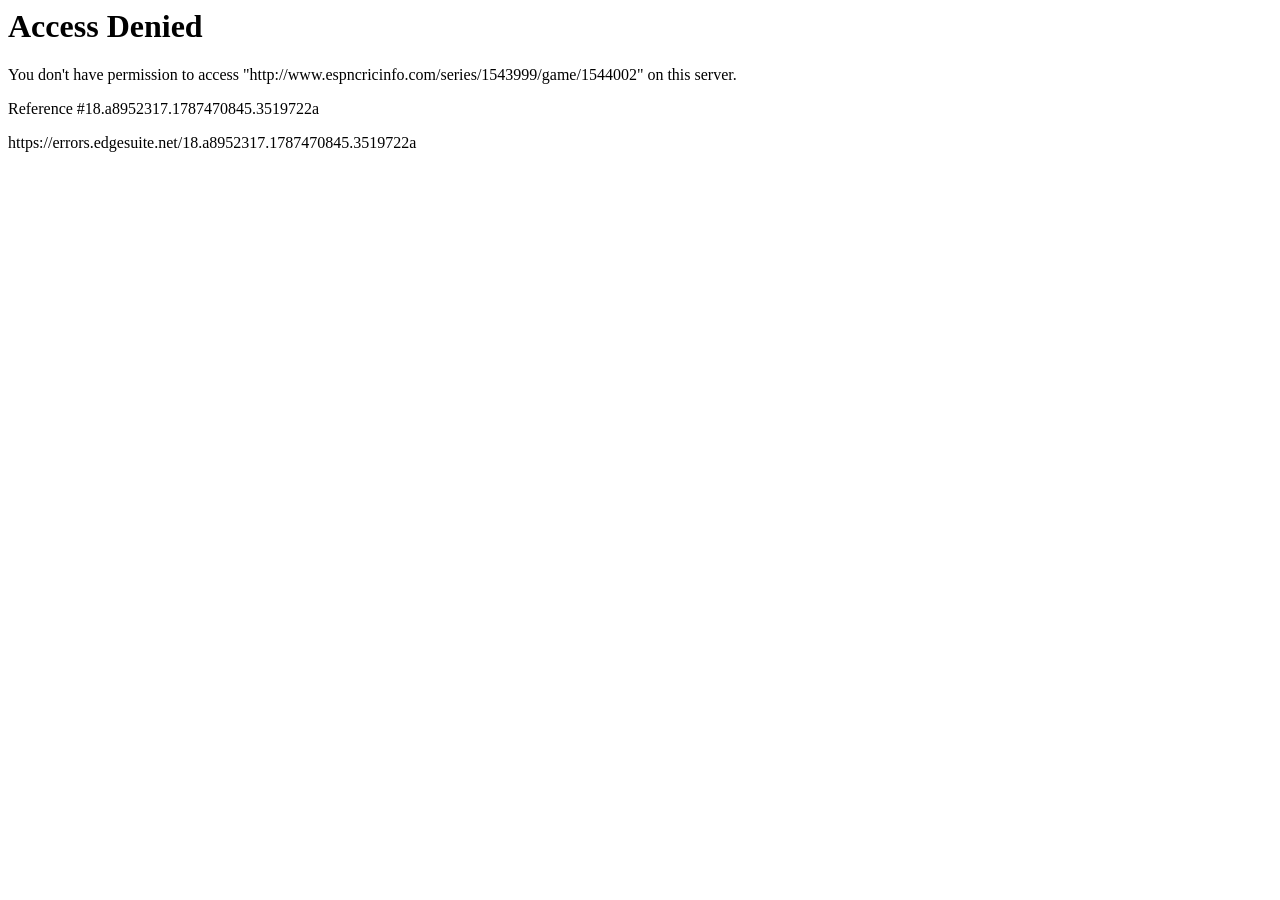
==== dump.html @ 15c5b02d "feat(bi): Implement complete Data Analytics & Power BI architecture" ====
<html><head>
<title>Access Denied</title>
</head><body>
<h1>Access Denied</h1>
 
You don't have permission to access "http://www.espncricinfo.com/series/1543999/game/1544002" on this server.<p>
Reference #18.a8952317.1787470845.3519722a
</p><p>https://errors.edgesuite.net/18.a8952317.1787470845.3519722a</p>


</body></html>
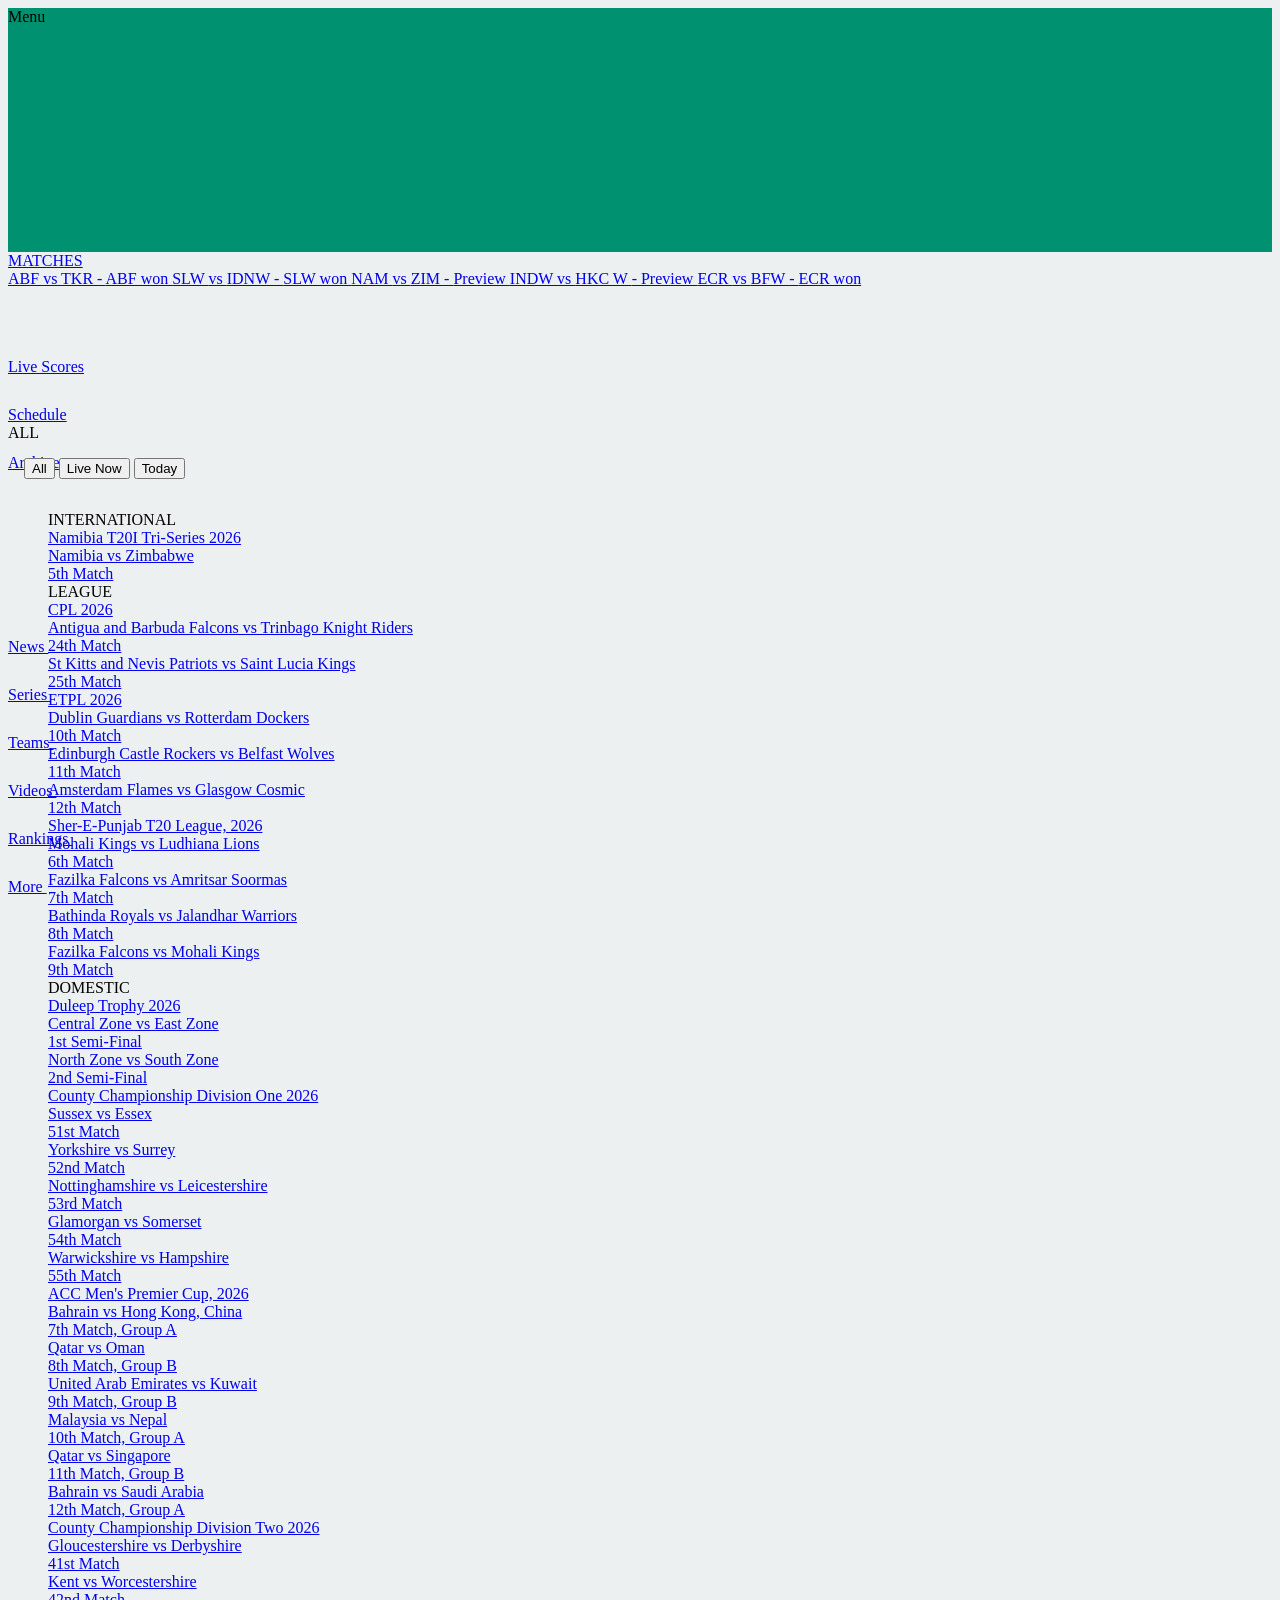
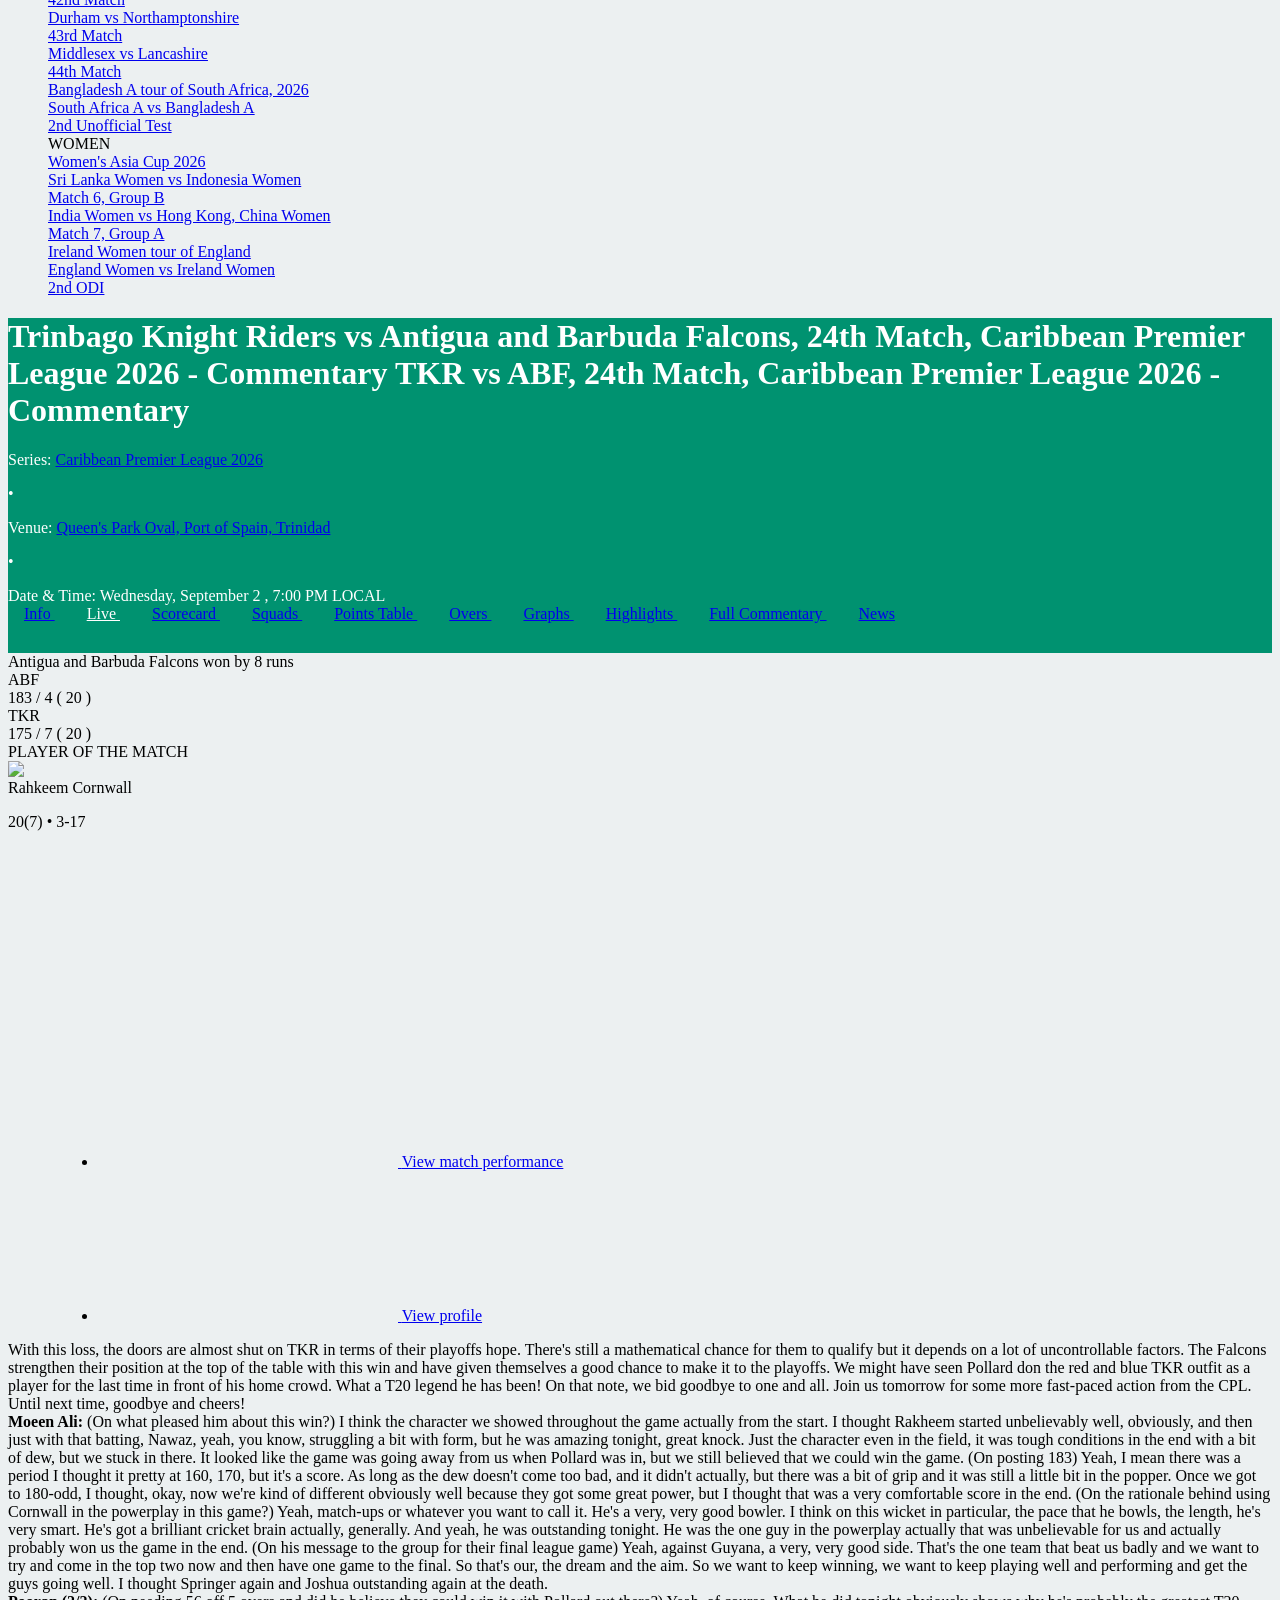
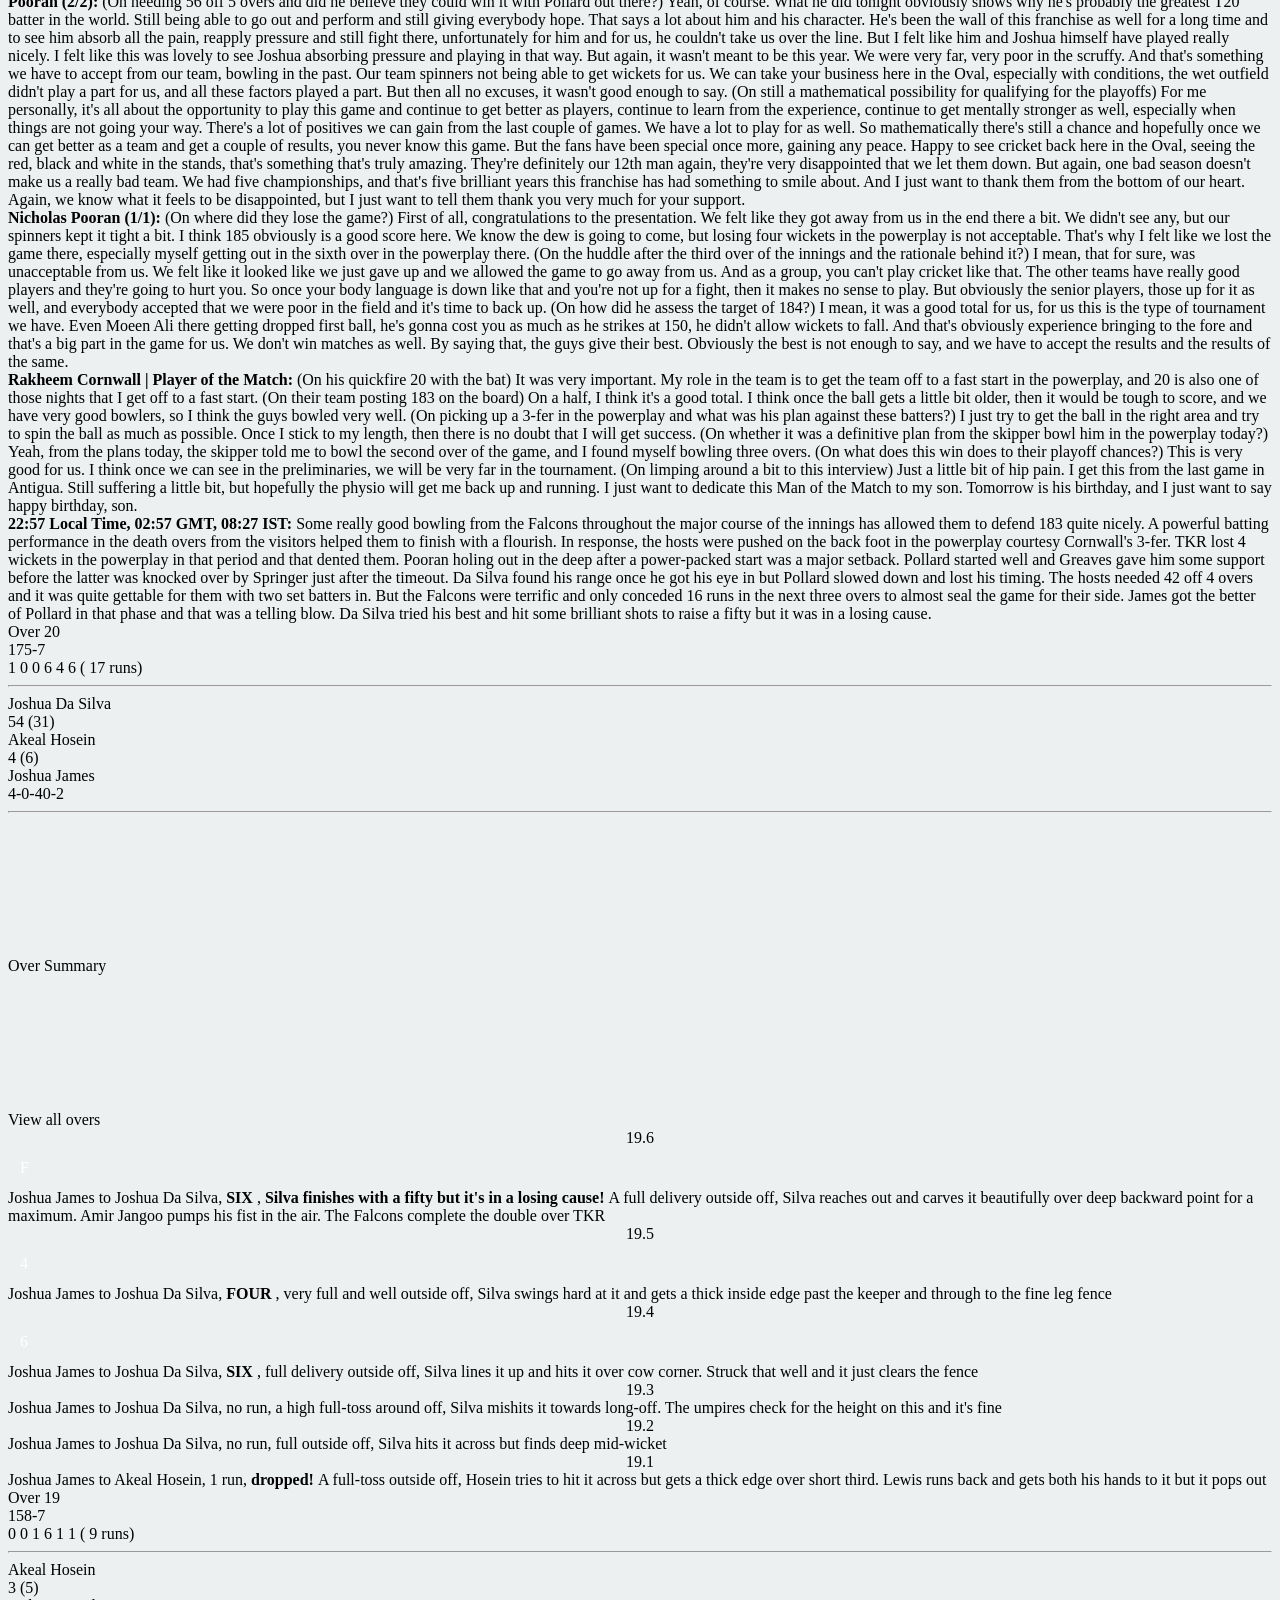
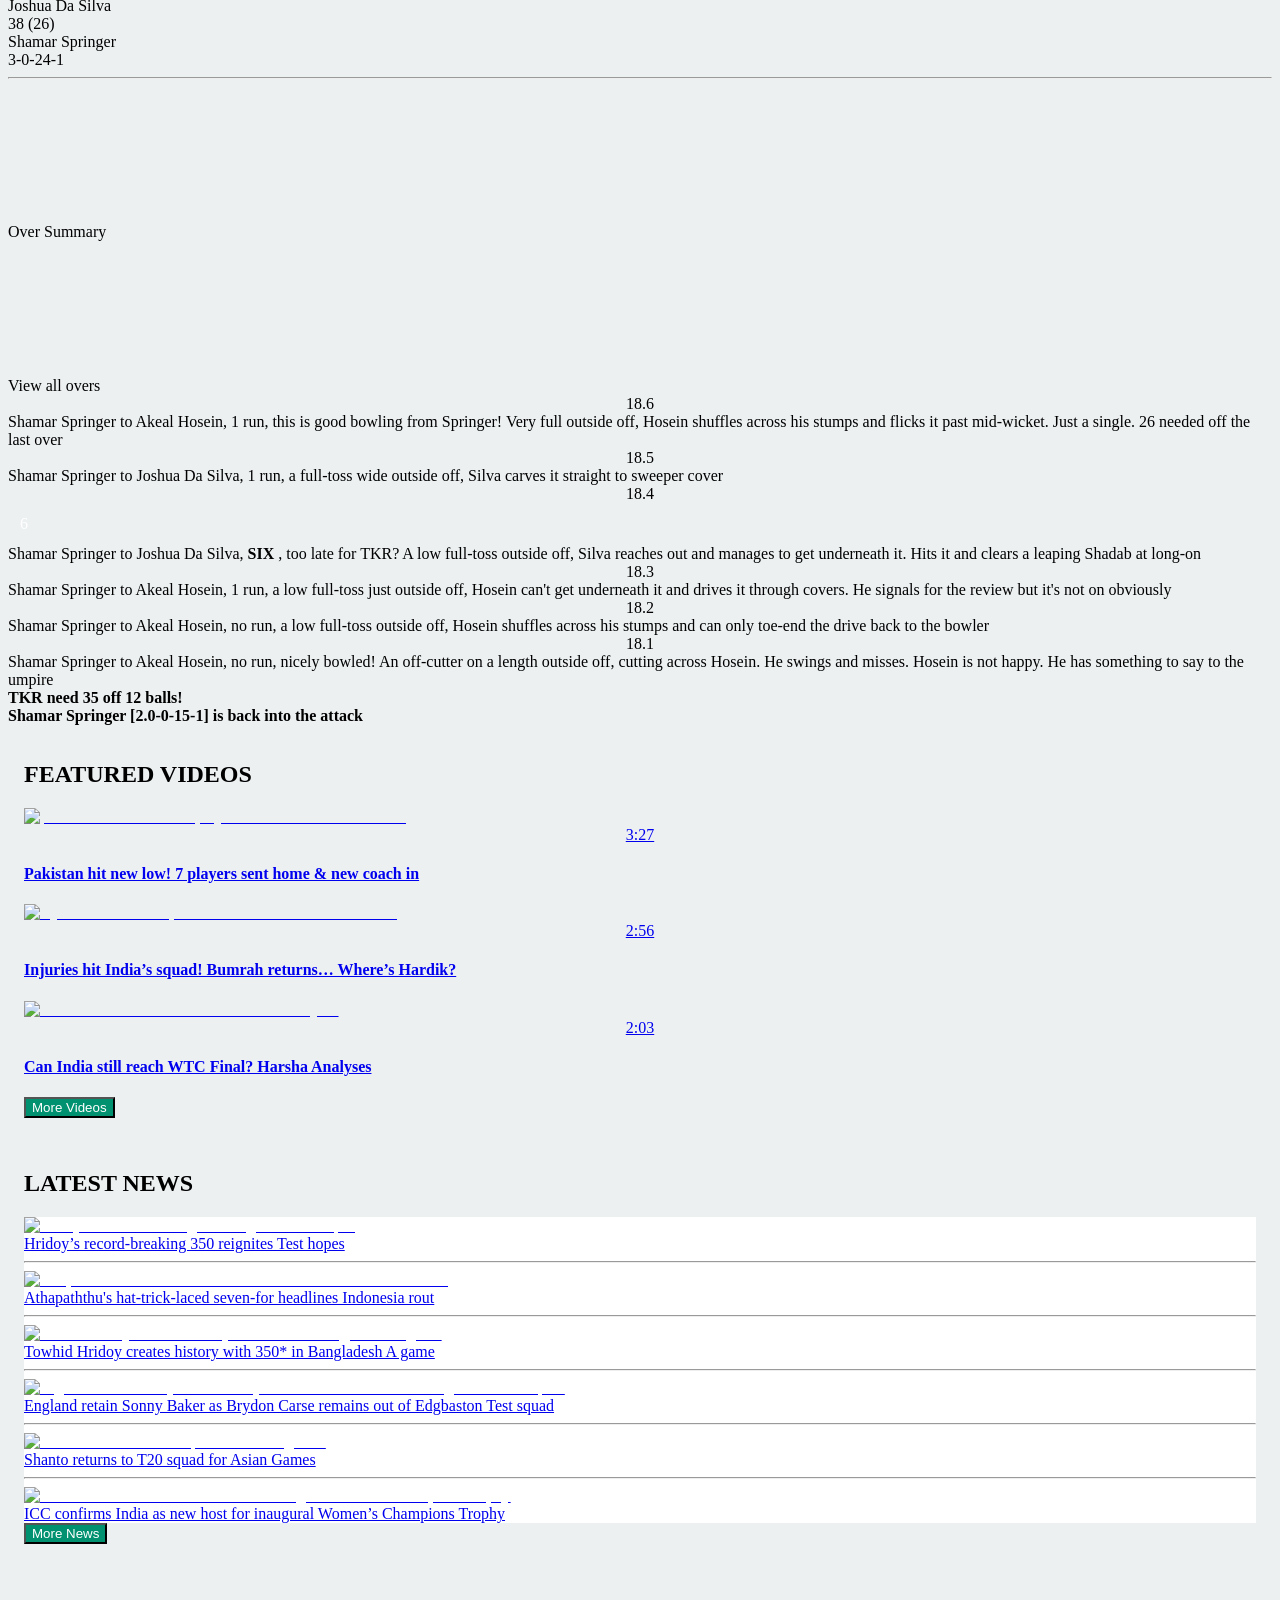
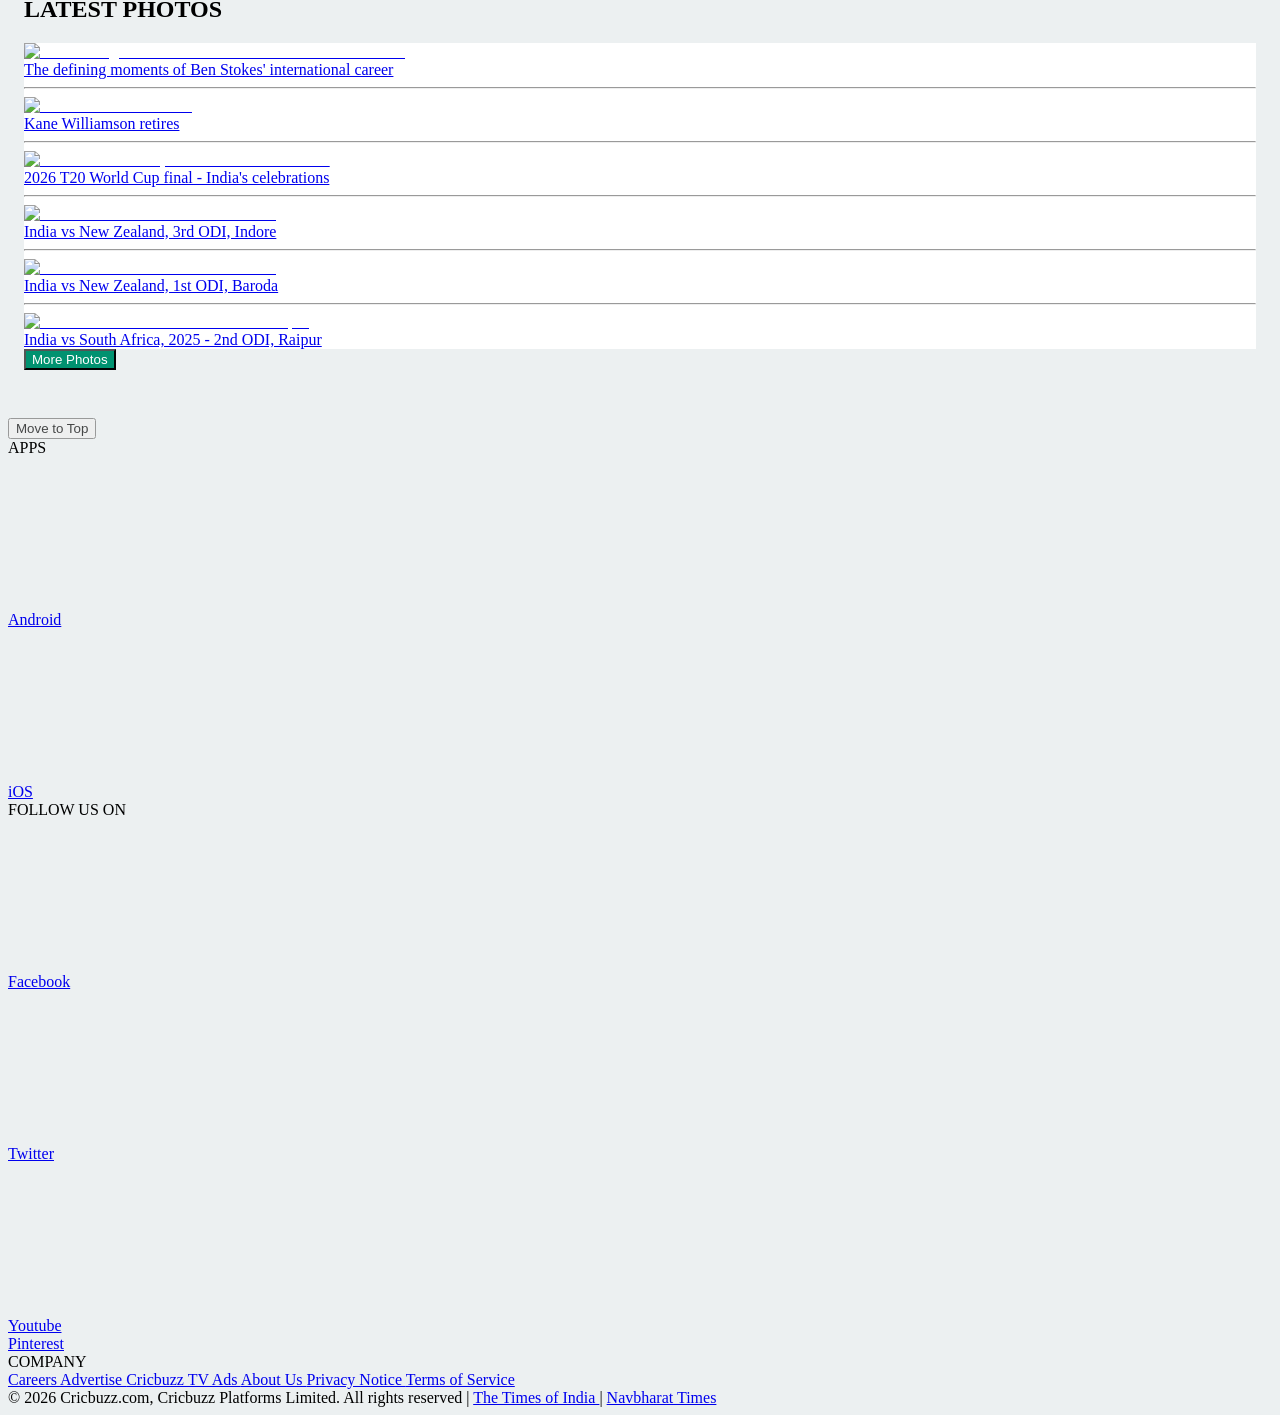
==== commit 6af05ad8: "Data visualisation addition, partial Success" ====
--- a/dump.html
+++ b/dump.html
@@ -1,11 +1,2171 @@
-<html><head>
-<title>Access Denied</title>
-</head><body>
-<h1>Access Denied</h1>
- 
-You don't have permission to access "http://www.espncricinfo.com/series/1543999/game/1544002" on this server.<p>
-Reference #18.a8952317.1787470845.3519722a
-</p><p>https://errors.edgesuite.net/18.a8952317.1787470845.3519722a</p>
-
-
-</body></html>+<!DOCTYPE html>
+<html class="inter-app" lang="en">
+ <head>
+  <meta charset="utf-8"/>
+  <link href="https://fonts.googleapis.com" rel="preconnect"/>
+  <link crossorigin="anonymous" href="https://fonts.gstatic.com" rel="preconnect"/>
+  <link href="https://static.cricbuzz.com/" rel="dns-prefetch"/>
+  <link href="https://static.cricbuzz.com/" rel="preconnect"/>
+  <link href="https://willow-static.cricbuzz.com/" rel="dns-prefetch"/>
+  <link href="https://willow-static.cricbuzz.com/" rel="preconnect"/>
+  <link data-precedence="next" href="/_next/static/css/0fbc1d072d12a5a0.css" rel="stylesheet"/>
+  <link as="script" href="/_next/static/chunks/webpack-65fefaa13c9e7d05.js" rel="preload"/>
+  <link as="script" href="/_next/static/chunks/bce60fc1-80197ea5258fe292.js" rel="preload"/>
+  <link as="script" href="/_next/static/chunks/7698-e9795799c7804caf.js" rel="preload"/>
+  <link as="script" href="/_next/static/chunks/main-app-4b25eb3b7c4a6f84.js" rel="preload"/>
+  <link as="script" href="https://securepubads.g.doubleclick.net/tag/js/gpt.js" rel="preload"/>
+  <meta content="IE=edge" http-equiv="X-UA-Compatible"/>
+  <meta content="178697151159" property="fb:pages"/>
+  <meta content="30119633160" property="fb:app_id"/>
+  <meta content="height=device-height,  width=device-width, initial-scale=1.0,  minimum-scale=1.0, maximum-scale=1.0,  user-scalable=no, target-densitydpi=device-dpi, viewport-fit=cover" name="viewport"/>
+  <title>
+   Cricket commentary | TKR vs ABF, 24th Match, Caribbean Premier League 2026
+  </title>
+  <meta content="Follow TKR 175/7 (20) vs ABF
+                183/4 (Akeal Hosein 4(6) Joshua Da Silva 54(31)) | Trinbago Knight Riders vs Antigua and Barbuda Falcons, 24th Match, Caribbean Premier League 2026, Wednesday, September 2, Caribbean Premier League 2026 with live Cricket score, ball by ball commentary updates on Cricbuzz" name="description"/>
+  <meta content="TKR vs ABF, 24th Match, Caribbean Premier League 2026, Caribbean Premier League 2026 - Live Cricket Scorecard, Commentary" name="keywords"/>
+  <meta content="width=device-width, initial-scale=1" name="viewport"/>
+  <meta content="index, follow" name="robots"/>
+  <meta content="index, follow" name="googlebot"/>
+  <meta content="A509FA8BAE50018F9DF2553AEDEDF77B" name="msvalidate.01"/>
+  <link href="https://www.cricbuzz.com/live-cricket-scores/154551/tkr-vs-abf-24th-match-caribbean-premier-league-2026" rel="canonical"/>
+  <meta content="google89fd37b1258ef4b9.html" name="google-site-verification"/>
+  <meta content="TKR 175/7 (20) vs ABF
+                183/4 (Akeal Hosein 4(6) Joshua Da Silva 54(31)) | Trinbago Knight Riders vs Antigua and Barbuda Falcons, 24th Match, Caribbean Premier League 2026, Wednesday, September 2, Caribbean Premier League 2026" property="og:title"/>
+  <meta content="Follow TKR 175/7 (20) vs ABF
+                183/4 (Akeal Hosein 4(6) Joshua Da Silva 54(31)) | Trinbago Knight Riders vs Antigua and Barbuda Falcons, 24th Match, Caribbean Premier League 2026, Wednesday, September 2, Caribbean Premier League 2026 with live Cricket score, ball by ball commentary updates on Cricbuzz" property="og:description"/>
+  <meta content="https://static.cricbuzz.com/a/img/v1/i1/c582022/i.jpg?d=high&amp;p=det" property="og:image"/>
+  <meta content="summary" name="twitter:card"/>
+  <meta content="TKR 175/7 (20) vs ABF
+                183/4 (Akeal Hosein 4(6) Joshua Da Silva 54(31)) | Trinbago Knight Riders vs Antigua and Barbuda Falcons, 24th Match, Caribbean Premier League 2026, Wednesday, September 2, Caribbean Premier League 2026" name="twitter:title"/>
+  <meta content="Follow TKR 175/7 (20) vs ABF
+                183/4 (Akeal Hosein 4(6) Joshua Da Silva 54(31)) | Trinbago Knight Riders vs Antigua and Barbuda Falcons, 24th Match, Caribbean Premier League 2026, Wednesday, September 2, Caribbean Premier League 2026 with live Cricket score, ball by ball commentary updates on Cricbuzz" name="twitter:description"/>
+  <meta content="https://static.cricbuzz.com/a/img/v1/i1/c582022/i.jpg?d=high&amp;p=det" name="twitter:image"/>
+  <link href="/cricbuzz/apple-icon.png?6db7e6007fdcb302" rel="apple-touch-icon" sizes="128x128" type="image/png"/>
+  <link href="https://fonts.googleapis.com/css2?family=Inter:ital,opsz,wght@0,14..32,100..900;1,14..32,100..900&amp;display=swap" rel="stylesheet"/>
+  <script type="application/ld+json">
+   {"@context":"https://schema.org","@type":"Organization","url":"https://www.cricbuzz.com","sameAs":["https://m.cricbuzz.com/","https://www.youtube.com/@cricbuzz","https://x.com/cricbuzz","https://www.facebook.com/cricbuzz/","https://www.instagram.com/cricbuzzofficial/"],"name":"Cricbuzz.com (Cricbuzz Platforms LIMITED)","description":"Cricbuzz.com works to provide you with blazing fast, reliable and accurate cricket updates of all live cricket news, international cricket matches as well as the cricket leagues from around the world (Indian Premier League, Big Bash League, Champions League T20 .. etc). Our team of cricket commentators, editors and technicians ensure you get the best possible updates about a live cricket match or breaking cricket news in a snap.","email":"support@cricbuzz.com","telephone":"+91-080-26790623","address":[{"@type":"PostalAddress","streetAddress":"No. 190-B, 2nd Floor, HN Plaza,100 Ft Ring road","addressLocality":"6th Main, BSK 3rd Stage,","addressCountry":"India","addressRegion":"Bangalore, Karnataka","postalCode":"560085"},{"@type":"PostalAddress","streetAddress":"Express Building, 9-10,","addressLocality":"Bahadurshah Zafar Marg,","addressCountry":"India","addressRegion":"New Delhi","postalCode":"110002"}]}
+  </script>
+  <style data-styled="" data-styled-version="6.1.1">
+   .bg-cbLightGrayish{background-color:#ecf0f1;}/*!sc*/
+.bg-cbGrnCyn{background-color:#009270;}/*!sc*/
+.wb:bg-cbLightGrayish{background-color:#ecf0f1;}/*!sc*/
+.h-12{height:3rem;}/*!sc*/
+.min-h-container{min-height:calc(100vh - 7rem);}/*!sc*/
+.bg-cbThmClrLgt{background-color:#009270;}/*!sc*/
+.bg-cbWhite{background-color:#fff;}/*!sc*/
+.gap-1{gap:0.25rem;}/*!sc*/
+.text-cbWhite{color:#fff;}/*!sc*/
+.text-center{text-align:center;}/*!sc*/
+.p-4{padding:1rem;}/*!sc*/
+.flex-grow{flex-grow:1;}/*!sc*/
+.mt-2{margin-top:0.5rem;}/*!sc*/
+.h-full{height:100%;}/*!sc*/
+.p-3{padding:0.75rem;}/*!sc*/
+.mobile-leaderboard{min-height:50px;}/*!sc*/
+data-styled.g1[id="sc-global-dDEnEn1"]{content:"sc-global-dDEnEn1,"}/*!sc*/
+  </style>
+  <script nomodule="" src="/_next/static/chunks/polyfills-78c92fac7aa8fdd8.js">
+  </script>
+ </head>
+ <body class="h-full w-full p-0 m-0 text-sm text-cbTxtPrim dark:text-cbWhite bg-cbLightGrayish">
+  <a class="skin-ad-container ad-skin" id="ad_skin" target="_blank">
+  </a>
+  <div class="bg-cbLightGrayish dark:bg-cbBkgDark wb:max-w-5xl wb:mx-auto wb:mt-2 wb:mb-40 page-wrapper">
+   <div class="flex justify-center items-center bg-cbLightGrayish dark:bg-cbBkgDark">
+    <div id="leaderboard">
+    </div>
+   </div>
+   <script type="application/ld+json">
+    {"@context":"https://schema.org","@type":"WPHeader","image":"https://static.cricbuzz.com/images/cb_logo.svg"}
+   </script>
+   <div class="cb-side-menu-parent wb:hidden w-full h-screen fixed top-0 left-0 z-100 -translate-x-full transition-all" google-allow-overlap="true">
+    <div class="w-4/5 h-full overflow-scroll no-scrollbar">
+     <div class="w-full bg-cbLightGrayish pb-20">
+      <div class="bg-cbGrnCyn p-2 flex text-white justify-between items-center">
+       <div class="font-bold text-xl">
+        Menu
+       </div>
+       <div class="cbPlusIco cbCloseIcon scale-150">
+       </div>
+      </div>
+     </div>
+    </div>
+   </div>
+   <div class="sticky top-0 z-10 wb:top-0 wb:relative wb:hidden" google-allow-overlap="true" id="main-header">
+    <div class="w-full bg-cbGrnCyn dark:bg-cbHdrBkgDark flex justify-between flex-col p-3 min-h-12 relative">
+     <div class="flex justify-between items-center">
+      <div class="wb:hidden">
+       <div class="w-5 h-0.5 bg-white my-1">
+       </div>
+       <div class="w-5 h-0.5 bg-white my-1">
+       </div>
+       <div class="w-5 h-0.5 bg-white my-1">
+       </div>
+      </div>
+      <a class="absolute left-1/2 -translate-x-1/2 wb:static wb:translate-x-0 wb:m-3" href="/">
+       <svg class="h-[45px] w-[98px] text-[#FFFFFF]">
+        <use href="/images/sprite_v5.svg?v=5#cricbuzz-logo">
+        </use>
+       </svg>
+      </a>
+      <div class="wb:min-w-[48px]">
+      </div>
+     </div>
+    </div>
+   </div>
+   <div class="w-full mb-[5px] wb:block hidden">
+    <div class="w-full text-white bg-cbGrnCyn dark:bg-cbHdrBkgDark flex justify-between items-center px-3 h-12 relative">
+     <a class="absolute left-1/2 -translate-x-1/2 wb:static wb:translate-x-0 wb:m-3" href="/">
+      <svg class="h-[45px] w-[98px] text-[#FFFFFF]">
+       <use href="/images/sprite_v5.svg?v=5#cricbuzz-logo">
+       </use>
+      </svg>
+     </a>
+     <div class="flex justify-center items-center relative h-full hover:bg-cbThmClrLgtHvr px-2 cursor-pointer">
+      <a href="/cricket-match/live-scores" title="Live Cricket Score">
+       Live Scores
+      </a>
+     </div>
+     <div class="flex justify-center items-center relative h-full hover:bg-cbThmClrLgtHvr px-2 cursor-pointer">
+      <a href="/cricket-schedule/upcoming-series/international" title="Cricket Schedule">
+       Schedule
+      </a>
+     </div>
+     <div class="flex justify-center items-center relative h-full hover:bg-cbThmClrLgtHvr px-2 cursor-pointer">
+      <a href="/cricket-scorecard-archives" title="Cricket Scorecard Archives">
+       Archives
+      </a>
+     </div>
+     <div class="flex justify-center items-center relative h-full hover:bg-cbThmClrLgtHvr px-2 cursor-pointer">
+      <a href="/cricket-news" title="News">
+       News
+      </a>
+      <svg class="h-[8px] w-[15px] text-[#FFFFFF]">
+       <use href="/images/sprite_v5.svg?v=5#arrow-drop-down">
+       </use>
+      </svg>
+     </div>
+     <div class="flex justify-center items-center relative h-full hover:bg-cbThmClrLgtHvr px-2 cursor-pointer">
+      <a href="/cricket-schedule/series/all" title="Cricket Series">
+       Series
+      </a>
+      <svg class="h-[8px] w-[15px] text-[#FFFFFF]">
+       <use href="/images/sprite_v5.svg?v=5#arrow-drop-down">
+       </use>
+      </svg>
+     </div>
+     <div class="flex justify-center items-center relative h-full hover:bg-cbThmClrLgtHvr px-2 cursor-pointer">
+      <a href="/cricket-team" title="Cricket Teams">
+       Teams
+      </a>
+      <svg class="h-[8px] w-[15px] text-[#FFFFFF]">
+       <use href="/images/sprite_v5.svg?v=5#arrow-drop-down">
+       </use>
+      </svg>
+     </div>
+     <div class="flex justify-center items-center relative h-full hover:bg-cbThmClrLgtHvr px-2 cursor-pointer">
+      <a href="/cricket-videos" title="Cricket Videos">
+       Videos
+      </a>
+      <svg class="h-[8px] w-[15px] text-[#FFFFFF]">
+       <use href="/images/sprite_v5.svg?v=5#arrow-drop-down">
+       </use>
+      </svg>
+     </div>
+     <div class="flex justify-center items-center relative h-full hover:bg-cbThmClrLgtHvr px-2 cursor-pointer">
+      <a href="/cricket-stats/icc-rankings/men/batting" title="Cricket Rankings">
+       Rankings
+      </a>
+      <svg class="h-[8px] w-[15px] text-[#FFFFFF]">
+       <use href="/images/sprite_v5.svg?v=5#arrow-drop-down">
+       </use>
+      </svg>
+     </div>
+     <div class="flex justify-center items-center relative h-full hover:bg-cbThmClrLgtHvr px-2 cursor-pointer">
+      <a href="#!" title="More Options">
+       More
+      </a>
+      <svg class="h-[8px] w-[15px] text-[#FFFFFF]">
+       <use href="/images/sprite_v5.svg?v=5#arrow-drop-down">
+       </use>
+      </svg>
+     </div>
+     <div class="wb:min-w-[48px]">
+     </div>
+    </div>
+    <div class="relative overflow-hidden">
+     <div class="flex justify-center items-center bg-cbLightGrayish dark:bg-cbBkgDark">
+      <div class="h-0" id="shosh">
+      </div>
+     </div>
+    </div>
+    <div class="w-full text-white bg-[#4a4a4a] text-xs dark:bg-cbHdrBkgDark flex justify-between items-center h-10 relative">
+     <a class="h-full flex justify-center items-center px-3 bg-[#333] hover:bg-[#4a4a4a]" href="/cricket-match/live-scores" title="All Matches">
+      MATCHES
+     </a>
+     <div class="h-full w-full flex items-center justify-start">
+      <a class="h-full w-fit max-w-[160px] px-3 flex items-center hover:bg-[#444]" href="/live-cricket-scores/154551/abf-vs-tkr-24th-match-caribbean-premier-league-2026" title="Antigua and Barbuda Falcons vs Trinbago Knight Riders, 24th Match - ABF won ">
+       <span class="whitespace-nowrap text-ellipsis overflow-hidden">
+        ABF
+        <!-- -->
+        vs
+        <!-- -->
+        TKR
+        <!-- -->
+        -
+        <!-- -->
+        <!-- -->
+        ABF won
+       </span>
+      </a>
+      <a class="h-full w-fit max-w-[160px] px-3 flex items-center hover:bg-[#444]" href="/live-cricket-scores/169830/slw-vs-idnw-match-6-group-b-womens-asia-cup-2026" title="Sri Lanka Women vs Indonesia Women, Match 6, Group B - SLW won ">
+       <span class="whitespace-nowrap text-ellipsis overflow-hidden">
+        SLW
+        <!-- -->
+        vs
+        <!-- -->
+        IDNW
+        <!-- -->
+        -
+        <!-- -->
+        <!-- -->
+        SLW won
+       </span>
+      </a>
+      <a class="h-full w-fit max-w-[160px] px-3 flex items-center hover:bg-[#444]" href="/live-cricket-scores/170010/nam-vs-zim-5th-match-namibia-t20i-tri-series-2026" title="Namibia vs Zimbabwe, 5th Match - Preview ">
+       <span class="whitespace-nowrap text-ellipsis overflow-hidden">
+        NAM
+        <!-- -->
+        vs
+        <!-- -->
+        ZIM
+        <!-- -->
+        -
+        <!-- -->
+        <!-- -->
+        Preview
+       </span>
+      </a>
+      <a class="h-full w-fit max-w-[160px] px-3 flex items-center hover:bg-[#444]" href="/live-cricket-scores/169841/indw-vs-hkc-w-match-7-group-a-womens-asia-cup-2026" title="India Women vs Hong Kong, China Women, Match 7, Group A - Preview ">
+       <span class="whitespace-nowrap text-ellipsis overflow-hidden">
+        INDW
+        <!-- -->
+        vs
+        <!-- -->
+        HKC W
+        <!-- -->
+        -
+        <!-- -->
+        <!-- -->
+        Preview
+       </span>
+      </a>
+      <a class="h-full w-fit max-w-[160px] px-3 flex items-center hover:bg-[#444]" href="/live-cricket-scores/169313/ecr-vs-bfw-11th-match-european-t20-premier-league-2026" title="Edinburgh Castle Rockers vs Belfast Wolves, 11th Match - ECR won ">
+       <span class="whitespace-nowrap text-ellipsis overflow-hidden">
+        ECR
+        <!-- -->
+        vs
+        <!-- -->
+        BFW
+        <!-- -->
+        -
+        <!-- -->
+        <!-- -->
+        ECR won
+       </span>
+      </a>
+     </div>
+     <div class="h-full w-24 flex justify-end items-center px-3 gap-1 cursor-pointer hover:bg-[#444] false">
+      ALL
+      <svg class="scale-50 h-[18px] w-[18px]">
+       <use href="/images/sprite_v5.svg?v=5#arrow-drop-down">
+       </use>
+      </svg>
+     </div>
+    </div>
+    <script type="application/ld+json">
+     {"@context":"https://schema.org","@type":["SiteNavigationElement","ItemList"],"itemListElement":[{"@type":"SiteNavigationElement","name":"Live Scores","url":"https://www.cricbuzz.com/cricket-match/live-scores"},{"@type":"SiteNavigationElement","name":"Schedule","url":"https://www.cricbuzz.com/cricket-schedule/upcoming-series/international"},{"@type":"SiteNavigationElement","name":"Archives","url":"https://www.cricbuzz.com/cricket-scorecard-archives"},{"@type":"SiteNavigationElement","name":"News","url":"https://www.cricbuzz.com/cricket-news"},{"@type":"SiteNavigationElement","name":"All Stories","url":"https://www.cricbuzz.com/cricket-news"},{"@type":"SiteNavigationElement","name":"Premium Editorials","url":"https://www.cricbuzz.com/cricket-news/editorial/cb-plus"},{"@type":"SiteNavigationElement","name":"Latest News","url":"https://www.cricbuzz.com/cricket-news/latest-news"},{"@type":"SiteNavigationElement","name":"Topics","url":"https://www.cricbuzz.com/cricket-news/info/"},{"@type":"SiteNavigationElement","name":"Spotlight","url":"https://www.cricbuzz.com/cricket-news/editorial/spotlight"},{"@type":"SiteNavigationElement","name":"Opinions","url":"https://www.cricbuzz.com/cricket-news/editorial/editorial-list"},{"@type":"SiteNavigationElement","name":"Specials","url":"https://www.cricbuzz.com/cricket-news/editorial/specials"},{"@type":"SiteNavigationElement","name":"Stats & Analysis","url":"https://www.cricbuzz.com/cricket-news/editorial/stats-analysis"},{"@type":"SiteNavigationElement","name":"Interviews","url":"https://www.cricbuzz.com/cricket-news/editorial/interviews"},{"@type":"SiteNavigationElement","name":"Live Blogs","url":"https://www.cricbuzz.com/cricket-news/editorial/live-blogs"},{"@type":"SiteNavigationElement","name":"Harsha Bhogle","url":"https://www.cricbuzz.com/cricket-news/experts/harsha-bhogle/170"},{"@type":"SiteNavigationElement","name":"Series","url":"https://www.cricbuzz.com/cricket-schedule/series/all"},{"@type":"SiteNavigationElement","name":"Teams","url":"https://www.cricbuzz.com/cricket-team"},{"@type":"SiteNavigationElement","name":"Videos","url":"https://www.cricbuzz.com/cricket-videos"},{"@type":"SiteNavigationElement","name":"All Videos","url":"https://www.cricbuzz.com/cricket-videos"},{"@type":"SiteNavigationElement","name":"Categories","url":"https://www.cricbuzz.com/cricket-videos/categories"},{"@type":"SiteNavigationElement","name":"Playlist","url":"https://www.cricbuzz.com/cricket-videos/playlists"},{"@type":"SiteNavigationElement","name":"Rankings","url":"https://www.cricbuzz.com/cricket-stats/icc-rankings/men/batting"},{"@type":"SiteNavigationElement","name":"ICC Rankings - Men","url":"https://www.cricbuzz.com/cricket-stats/icc-rankings/men/batting"},{"@type":"SiteNavigationElement","name":"ICC Rankings - Women","url":"https://www.cricbuzz.com/cricket-stats/icc-rankings/women/batting"},{"@type":"SiteNavigationElement","name":"More","url":"https://www.cricbuzz.com"},{"@type":"SiteNavigationElement","name":"World Test Championship","url":"https://www.cricbuzz.com/cricket-stats/points-table/test/icc-world-test-championship"},{"@type":"SiteNavigationElement","name":"Photos","url":"https://www.cricbuzz.com/cricket-photo-gallery"},{"@type":"SiteNavigationElement","name":"Records","url":"https://www.cricbuzz.com/cricket-stats"},{"@type":"SiteNavigationElement","name":"Get App","url":"https://www.cricbuzz.com/mobileapps"},{"@type":"SiteNavigationElement","name":"FAQs","url":"https://www.cricbuzz.com/info/faqs"},{"@type":"SiteNavigationElement","name":"Careers","url":"https://www.cricbuzz.com/careers"},{"@type":"SiteNavigationElement","name":"Support","url":"https://www.cricbuzz.com/info/contact"},{"@type":"SiteNavigationElement","name":"Android","url":"https://play.google.com/store/apps/details?id=com.cricbuzz.android"},{"@type":"SiteNavigationElement","name":"iOS","url":"https://itunes.apple.com/app/id360466413"},{"@type":"SiteNavigationElement","name":"Facebook","url":"https://www.facebook.com/cricbuzz"},{"@type":"SiteNavigationElement","name":"Twitter","url":"https://twitter.com/cricbuzz"},{"@type":"SiteNavigationElement","name":"Youtube","url":"https://www.youtube.com/c/cricbuzz"},{"@type":"SiteNavigationElement","name":"Pinterest","url":"https://in.pinterest.com/cricbuzz/"},{"@type":"SiteNavigationElement","name":"Careers","url":"https://www.cricbuzz.com/careers"},{"@type":"SiteNavigationElement","name":"Advertise","url":"https://www.cricbuzz.com/info/advertise"},{"@type":"SiteNavigationElement","name":"Cricbuzz TV Ads","url":"https://www.cricbuzz.com/product-blog/cricbuzz-mobile-apps-tv-ad-cricket-ka-keeda"}]}
+    </script>
+    <div class="bg-[#444] homePageCurrentMatchesIn">
+     <div class="p-4 px-5 border-b border-[#222]">
+      <button class="bg-cbBorderGrey text-[#222] p-[5px] rounded-full text-xs w-min mr-3 px-5 font-bolds whitespace-nowrap">
+       All
+      </button>
+      <button class="bg-[#333] text-white p-[5px] rounded-full text-xs w-min mr-3 px-5 font-bolds whitespace-nowrap">
+       Live Now
+      </button>
+      <button class="bg-[#333] text-white p-[5px] rounded-full text-xs w-min mr-3 px-5 font-bolds whitespace-nowrap">
+       Today
+      </button>
+     </div>
+     <ul class="pb-10 pt-4 px-5 columns-3">
+      <div class="mb-3">
+       <div class="text-[#00deaa] text-sm font-bold">
+        INTERNATIONAL
+       </div>
+       <div class="col-span-3">
+        <div class="mb-3">
+         <a class="block text-[#d1d1d1] text-sm font-bold mt-2" href="/cricket-series/12933/namibia-t20i-tri-series-2026">
+          Namibia T20I Tri-Series 2026
+         </a>
+         <div>
+          <a class="block mb-3" href="/live-cricket-scores/170010/nam-vs-zim-5th-match-namibia-t20i-tri-series-2026" title="Namibia vs Zimbabwe, 5th Match - Preview ">
+           <div class="flex gap-1">
+            <div class="text-white">
+             Namibia vs Zimbabwe
+             <!-- -->
+            </div>
+           </div>
+           <div class="text-xs text-[#d1d1d1]">
+            5th Match
+           </div>
+          </a>
+         </div>
+        </div>
+       </div>
+      </div>
+      <div class="mb-3">
+       <div class="text-[#00deaa] text-sm font-bold">
+        LEAGUE
+       </div>
+       <div class="col-span-3">
+        <div class="mb-3">
+         <a class="block text-[#d1d1d1] text-sm font-bold mt-2" href="/cricket-series/12123/cpl-2026">
+          CPL 2026
+         </a>
+         <div>
+          <a class="block mb-3" href="/live-cricket-scores/154551/abf-vs-tkr-24th-match-cpl-2026" title="Antigua and Barbuda Falcons vs Trinbago Knight Riders, 24th Match - Complete ">
+           <div class="flex gap-1">
+            <div class="text-white">
+             Antigua and Barbuda Falcons vs Trinbago Knight Riders
+             <!-- -->
+            </div>
+           </div>
+           <div class="text-xs text-[#d1d1d1]">
+            24th Match
+           </div>
+          </a>
+          <a class="block mb-3" href="/live-cricket-scores/154562/snp-vs-slk-25th-match-cpl-2026" title="St Kitts and Nevis Patriots vs Saint Lucia Kings, 25th Match - Preview ">
+           <div class="flex gap-1">
+            <div class="text-white">
+             St Kitts and Nevis Patriots vs Saint Lucia Kings
+             <!-- -->
+            </div>
+           </div>
+           <div class="text-xs text-[#d1d1d1]">
+            25th Match
+           </div>
+          </a>
+         </div>
+        </div>
+        <div class="mb-3">
+         <a class="block text-[#d1d1d1] text-sm font-bold mt-2" href="/cricket-series/12870/etpl-2026">
+          ETPL 2026
+         </a>
+         <div>
+          <a class="block mb-3" href="/live-cricket-scores/169310/dbg-vs-rdd-10th-match-etpl-2026" title="Dublin Guardians vs Rotterdam Dockers, 10th Match - RDD Won ">
+           <div class="flex gap-1">
+            <div class="text-white">
+             Dublin Guardians vs Rotterdam Dockers
+             <!-- -->
+            </div>
+           </div>
+           <div class="text-xs text-[#d1d1d1]">
+            10th Match
+           </div>
+          </a>
+          <a class="block mb-3" href="/live-cricket-scores/169313/ecr-vs-bfw-11th-match-etpl-2026" title="Edinburgh Castle Rockers vs Belfast Wolves, 11th Match - Complete ">
+           <div class="flex gap-1">
+            <div class="text-white">
+             Edinburgh Castle Rockers vs Belfast Wolves
+             <!-- -->
+            </div>
+           </div>
+           <div class="text-xs text-[#d1d1d1]">
+            11th Match
+           </div>
+          </a>
+          <a class="block mb-3" href="/live-cricket-scores/169320/adf-vs-ggc-12th-match-etpl-2026" title="Amsterdam Flames vs Glasgow Cosmic, 12th Match - Preview ">
+           <div class="flex gap-1">
+            <div class="text-white">
+             Amsterdam Flames vs Glasgow Cosmic
+             <!-- -->
+            </div>
+           </div>
+           <div class="text-xs text-[#d1d1d1]">
+            12th Match
+           </div>
+          </a>
+         </div>
+        </div>
+        <div class="mb-3">
+         <a class="block text-[#d1d1d1] text-sm font-bold mt-2" href="/cricket-series/13073/sher-e-punjab-t20-league-2026">
+          Sher-E-Punjab T20 League, 2026
+         </a>
+         <div>
+          <a class="block mb-3" href="/live-cricket-scores/171110/mhk-vs-ldl-6th-match-sher-e-punjab-t20-league-2026" title="Mohali Kings vs Ludhiana Lions, 6th Match - LDL Won ">
+           <div class="flex gap-1">
+            <div class="text-white">
+             Mohali Kings vs Ludhiana Lions
+             <!-- -->
+            </div>
+           </div>
+           <div class="text-xs text-[#d1d1d1]">
+            6th Match
+           </div>
+          </a>
+          <a class="block mb-3" href="/live-cricket-scores/171120/fzf-vs-ams-7th-match-sher-e-punjab-t20-league-2026" title="Fazilka Falcons vs Amritsar Soormas, 7th Match - Complete ">
+           <div class="flex gap-1">
+            <div class="text-white">
+             Fazilka Falcons vs Amritsar Soormas
+             <!-- -->
+            </div>
+           </div>
+           <div class="text-xs text-[#d1d1d1]">
+            7th Match
+           </div>
+          </a>
+          <a class="block mb-3" href="/live-cricket-scores/171127/btr-vs-jlw-8th-match-sher-e-punjab-t20-league-2026" title="Bathinda Royals vs Jalandhar Warriors, 8th Match - Preview ">
+           <div class="flex gap-1">
+            <div class="text-white">
+             Bathinda Royals vs Jalandhar Warriors
+             <!-- -->
+            </div>
+           </div>
+           <div class="text-xs text-[#d1d1d1]">
+            8th Match
+           </div>
+          </a>
+          <a class="block mb-3" href="/live-cricket-scores/171137/fzf-vs-mhk-9th-match-sher-e-punjab-t20-league-2026" title="Fazilka Falcons vs Mohali Kings, 9th Match - Preview ">
+           <div class="flex gap-1">
+            <div class="text-white">
+             Fazilka Falcons vs Mohali Kings
+             <!-- -->
+            </div>
+           </div>
+           <div class="text-xs text-[#d1d1d1]">
+            9th Match
+           </div>
+          </a>
+         </div>
+        </div>
+       </div>
+      </div>
+      <div class="mb-3">
+       <div class="text-[#00deaa] text-sm font-bold">
+        DOMESTIC
+       </div>
+       <div class="col-span-3">
+        <div class="mb-3">
+         <a class="block text-[#d1d1d1] text-sm font-bold mt-2" href="/cricket-series/12376/duleep-trophy-2026">
+          Duleep Trophy 2026
+         </a>
+         <div>
+          <a class="block mb-3" href="/live-cricket-scores/163043/czone-vs-ezone-1st-semi-final-duleep-trophy-2026" title="Central Zone vs East Zone, 1st Semi-Final - EZONE Won ">
+           <div class="flex gap-1">
+            <div class="text-white">
+             Central Zone vs East Zone
+             <!-- -->
+            </div>
+           </div>
+           <div class="text-xs text-[#d1d1d1]">
+            1st Semi-Final
+           </div>
+          </a>
+          <a class="block mb-3" href="/live-cricket-scores/163047/nzone-vs-szone-2nd-semi-final-duleep-trophy-2026" title="North Zone vs South Zone, 2nd Semi-Final - SZONE Won ">
+           <div class="flex gap-1">
+            <div class="text-white">
+             North Zone vs South Zone
+             <!-- -->
+            </div>
+           </div>
+           <div class="text-xs text-[#d1d1d1]">
+            2nd Semi-Final
+           </div>
+          </a>
+         </div>
+        </div>
+        <div class="mb-3">
+         <a class="block text-[#d1d1d1] text-sm font-bold mt-2" href="/cricket-series/11408/county-championship-division-one-2026">
+          County Championship Division One 2026
+         </a>
+         <div>
+          <a class="block mb-3" href="/live-cricket-scores/142539/sus-vs-ess-51st-match-county-championship-division-one-2026" title="Sussex vs Essex, 51st Match - Stumps ">
+           <div class="flex gap-1">
+            <div class="text-white">
+             Sussex vs Essex
+             <!-- -->
+            </div>
+           </div>
+           <div class="text-xs text-[#d1d1d1]">
+            51st Match
+           </div>
+          </a>
+          <a class="block mb-3" href="/live-cricket-scores/142550/yorks-vs-sur-52nd-match-county-championship-division-one-2026" title="Yorkshire vs Surrey, 52nd Match - Stumps ">
+           <div class="flex gap-1">
+            <div class="text-white">
+             Yorkshire vs Surrey
+             <!-- -->
+            </div>
+           </div>
+           <div class="text-xs text-[#d1d1d1]">
+            52nd Match
+           </div>
+          </a>
+          <a class="block mb-3" href="/live-cricket-scores/142561/notts-vs-leic-53rd-match-county-championship-division-one-2026" title="Nottinghamshire vs Leicestershire, 53rd Match - Stumps ">
+           <div class="flex gap-1">
+            <div class="text-white">
+             Nottinghamshire vs Leicestershire
+             <!-- -->
+            </div>
+           </div>
+           <div class="text-xs text-[#d1d1d1]">
+            53rd Match
+           </div>
+          </a>
+          <a class="block mb-3" href="/live-cricket-scores/142572/glam-vs-som-54th-match-county-championship-division-one-2026" title="Glamorgan vs Somerset, 54th Match - Stumps ">
+           <div class="flex gap-1">
+            <div class="text-white">
+             Glamorgan vs Somerset
+             <!-- -->
+            </div>
+           </div>
+           <div class="text-xs text-[#d1d1d1]">
+            54th Match
+           </div>
+          </a>
+          <a class="block mb-3" href="/live-cricket-scores/142583/warks-vs-ham-55th-match-county-championship-division-one-2026" title="Warwickshire vs Hampshire, 55th Match - Stumps ">
+           <div class="flex gap-1">
+            <div class="text-white">
+             Warwickshire vs Hampshire
+             <!-- -->
+            </div>
+           </div>
+           <div class="text-xs text-[#d1d1d1]">
+            55th Match
+           </div>
+          </a>
+         </div>
+        </div>
+        <div class="mb-3">
+         <a class="block text-[#d1d1d1] text-sm font-bold mt-2" href="/cricket-series/12993/acc-mens-premier-cup-2026">
+          ACC Men's Premier Cup, 2026
+         </a>
+         <div>
+          <a class="block mb-3" href="/live-cricket-scores/170231/bhr-vs-hkc-7th-match-group-a-acc-mens-premier-cup-2026" title="Bahrain vs Hong Kong, China, 7th Match, Group A - BHR Won ">
+           <div class="flex gap-1">
+            <div class="text-white">
+             Bahrain vs Hong Kong, China
+             <!-- -->
+            </div>
+           </div>
+           <div class="text-xs text-[#d1d1d1]">
+            7th Match, Group A
+           </div>
+          </a>
+          <a class="block mb-3" href="/live-cricket-scores/170241/qat-vs-oman-8th-match-group-b-acc-mens-premier-cup-2026" title="Qatar vs Oman, 8th Match, Group B - OMAN Won ">
+           <div class="flex gap-1">
+            <div class="text-white">
+             Qatar vs Oman
+             <!-- -->
+            </div>
+           </div>
+           <div class="text-xs text-[#d1d1d1]">
+            8th Match, Group B
+           </div>
+          </a>
+          <a class="block mb-3" href="/live-cricket-scores/170251/uae-vs-kuw-9th-match-group-b-acc-mens-premier-cup-2026" title="United Arab Emirates vs Kuwait, 9th Match, Group B - Toss ">
+           <div class="flex gap-1">
+            <div class="text-white">
+             United Arab Emirates vs Kuwait
+             <!-- -->
+            </div>
+           </div>
+           <div class="text-xs text-[#d1d1d1]">
+            9th Match, Group B
+           </div>
+          </a>
+          <a class="block mb-3" href="/live-cricket-scores/170261/mly-vs-nep-10th-match-group-a-acc-mens-premier-cup-2026" title="Malaysia vs Nepal, 10th Match, Group A - Toss ">
+           <div class="flex gap-1">
+            <div class="text-white">
+             Malaysia vs Nepal
+             <!-- -->
+            </div>
+           </div>
+           <div class="text-xs text-[#d1d1d1]">
+            10th Match, Group A
+           </div>
+          </a>
+          <a class="block mb-3" href="/live-cricket-scores/170271/qat-vs-sin-11th-match-group-b-acc-mens-premier-cup-2026" title="Qatar vs Singapore, 11th Match, Group B - Preview ">
+           <div class="flex gap-1">
+            <div class="text-white">
+             Qatar vs Singapore
+             <!-- -->
+            </div>
+           </div>
+           <div class="text-xs text-[#d1d1d1]">
+            11th Match, Group B
+           </div>
+          </a>
+          <a class="block mb-3" href="/live-cricket-scores/170277/bhr-vs-sau-12th-match-group-a-acc-mens-premier-cup-2026" title="Bahrain vs Saudi Arabia, 12th Match, Group A - Preview ">
+           <div class="flex gap-1">
+            <div class="text-white">
+             Bahrain vs Saudi Arabia
+             <!-- -->
+            </div>
+           </div>
+           <div class="text-xs text-[#d1d1d1]">
+            12th Match, Group A
+           </div>
+          </a>
+         </div>
+        </div>
+        <div class="mb-3">
+         <a class="block text-[#d1d1d1] text-sm font-bold mt-2" href="/cricket-series/11416/county-championship-division-two-2026">
+          County Championship Division Two 2026
+         </a>
+         <div>
+          <a class="block mb-3" href="/live-cricket-scores/143152/gloucs-vs-derby-41st-match-county-championship-division-two-2026" title="Gloucestershire vs Derbyshire, 41st Match - Stumps ">
+           <div class="flex gap-1">
+            <div class="text-white">
+             Gloucestershire vs Derbyshire
+             <!-- -->
+            </div>
+           </div>
+           <div class="text-xs text-[#d1d1d1]">
+            41st Match
+           </div>
+          </a>
+          <a class="block mb-3" href="/live-cricket-scores/143163/kent-vs-worcs-42nd-match-county-championship-division-two-2026" title="Kent vs Worcestershire, 42nd Match - Stumps ">
+           <div class="flex gap-1">
+            <div class="text-white">
+             Kent vs Worcestershire
+             <!-- -->
+            </div>
+           </div>
+           <div class="text-xs text-[#d1d1d1]">
+            42nd Match
+           </div>
+          </a>
+          <a class="block mb-3" href="/live-cricket-scores/143174/dur-vs-nhnts-43rd-match-county-championship-division-two-2026" title="Durham vs Northamptonshire, 43rd Match - Stumps ">
+           <div class="flex gap-1">
+            <div class="text-white">
+             Durham vs Northamptonshire
+             <!-- -->
+            </div>
+           </div>
+           <div class="text-xs text-[#d1d1d1]">
+            43rd Match
+           </div>
+          </a>
+          <a class="block mb-3" href="/live-cricket-scores/143185/mdx-vs-lancs-44th-match-county-championship-division-two-2026" title="Middlesex vs Lancashire, 44th Match - Stumps ">
+           <div class="flex gap-1">
+            <div class="text-white">
+             Middlesex vs Lancashire
+             <!-- -->
+            </div>
+           </div>
+           <div class="text-xs text-[#d1d1d1]">
+            44th Match
+           </div>
+          </a>
+         </div>
+        </div>
+        <div class="mb-3">
+         <a class="block text-[#d1d1d1] text-sm font-bold mt-2" href="/cricket-series/13033/bangladesh-a-tour-of-south-africa-2026">
+          Bangladesh A tour of South Africa, 2026
+         </a>
+         <div>
+          <a class="block mb-3" href="/live-cricket-scores/170667/rsaa-vs-bana-2nd-unofficial-test-bangladesh-a-tour-of-south-africa-2026" title="South Africa A vs Bangladesh A, 2nd Unofficial Test - Complete ">
+           <div class="flex gap-1">
+            <div class="text-white">
+             South Africa A vs Bangladesh A
+             <!-- -->
+            </div>
+           </div>
+           <div class="text-xs text-[#d1d1d1]">
+            2nd Unofficial Test
+           </div>
+          </a>
+         </div>
+        </div>
+       </div>
+      </div>
+      <div class="mb-3">
+       <div class="text-[#00deaa] text-sm font-bold">
+        WOMEN
+       </div>
+       <div class="col-span-3">
+        <div class="mb-3">
+         <a class="block text-[#d1d1d1] text-sm font-bold mt-2" href="/cricket-series/12927/womens-asia-cup-2026">
+          Women's Asia Cup 2026
+         </a>
+         <div>
+          <a class="block mb-3" href="/live-cricket-scores/169830/slw-vs-idnw-match-6-group-b-womens-asia-cup-2026" title="Sri Lanka Women vs Indonesia Women, Match 6, Group B - SLW Won ">
+           <div class="flex gap-1">
+            <div class="text-white">
+             Sri Lanka Women vs Indonesia Women
+             <!-- -->
+            </div>
+           </div>
+           <div class="text-xs text-[#d1d1d1]">
+            Match 6, Group B
+           </div>
+          </a>
+          <a class="block mb-3" href="/live-cricket-scores/169841/indw-vs-hkc-w-match-7-group-a-womens-asia-cup-2026" title="India Women vs Hong Kong, China Women, Match 7, Group A - Preview ">
+           <div class="flex gap-1">
+            <div class="text-white">
+             India Women vs Hong Kong, China Women
+             <!-- -->
+            </div>
+           </div>
+           <div class="text-xs text-[#d1d1d1]">
+            Match 7, Group A
+           </div>
+          </a>
+         </div>
+        </div>
+        <div class="mb-3">
+         <a class="block text-[#d1d1d1] text-sm font-bold mt-2" href="/cricket-series/10548/ireland-women-tour-of-england">
+          Ireland Women tour of England
+         </a>
+         <div>
+          <a class="block mb-3" href="/live-cricket-scores/129535/engw-vs-irew-2nd-odi-ireland-women-tour-of-england" title="England Women vs Ireland Women, 2nd ODI - Preview ">
+           <div class="flex gap-1">
+            <div class="text-white">
+             England Women vs Ireland Women
+             <!-- -->
+            </div>
+           </div>
+           <div class="text-xs text-[#d1d1d1]">
+            2nd ODI
+           </div>
+          </a>
+         </div>
+        </div>
+       </div>
+      </div>
+     </ul>
+    </div>
+   </div>
+   <main class="min-h-container">
+    <div class="bg-white">
+     <div class="bg-cbGrnCyn wb:!bg-white text-cbWhite wb:!text-black">
+      <div class="flex items-center justify-between px-4 gap-4">
+       <h1 class="flex flex-wrap wb:font-bold wb:text-lg wb:pt-3 wb:pb-1 break-words">
+        <span class="mb:hidden wb:block min-w-0 break-words">
+         Trinbago Knight Riders vs Antigua and Barbuda Falcons, 24th Match, Caribbean Premier League 2026 - Commentary
+        </span>
+        <span class="mb:block wb:hidden min-w-0 break-words">
+         TKR vs ABF, 24th Match, Caribbean Premier League 2026 - Commentary
+        </span>
+       </h1>
+      </div>
+      <div class="gap-2 py-2 wb:py-0.5 px-4 text-xs hidden tb:flex wb:flex flex-wrap items-center wb:text-cbTextGrayDark">
+       <div>
+        <span class="font-bold">
+         Series:
+        </span>
+        <a class="hover:underline" href="/cricket-series/12123/caribbean-premier-league-2026/matches" title="Caribbean Premier League 2026">
+         Caribbean Premier League 2026
+        </a>
+       </div>
+       <p class="text-gray-300">
+        •
+       </p>
+       <div>
+        <span class="font-bold">
+         Venue:
+        </span>
+        <a class="hover:underline" href="/cricket-series/12123/caribbean-premier-league-2026/venues/54/queens-park-oval" title="Queen's Park Oval, Port of Spain, Trinidad">
+         Queen's Park Oval, Port of Spain, Trinidad
+        </a>
+       </div>
+       <p class="text-gray-300">
+        •
+       </p>
+       <div>
+        <span class="font-bold">
+         Date &amp; Time:
+        </span>
+        Wednesday, September 2
+        <!-- -->
+        ,
+        <!-- -->
+        7:00 PM
+        <!-- -->
+        LOCAL
+       </div>
+      </div>
+     </div>
+     <nav class="w-full flex h-12 wb:h-10 uppercase text-cbTxtPrimWh border-cbBorderGrey border-b bg-cbThmClrLgt wb:!bg-white sticky top-12 wb:top-0 z-10 wb:relative cbNoScrollbar overflow-x-scroll wb:overflow-hidden tb:px-0" id="main-nav">
+      <a class="text-sm whitespace-nowrap capitalize flex-grow-0 text-center no-underline p-4 wb:!px-0 wb:py-4 wb:ml-4 wb:mr-1 border-solid border-b-4 wb:flex-grow-0 font-medium border-transparent text-cbInactTab wb:text-black" href="/cricket-match-facts/154551/tkr-vs-abf-24th-match-caribbean-premier-league-2026" target="_self" title="Info - TKR - ABF">
+       Info
+      </a>
+      <a class="text-sm whitespace-nowrap capitalize flex-grow-0 text-center no-underline p-4 wb:!px-0 wb:py-4 wb:ml-4 wb:mr-1 border-solid border-b-4 wb:flex-grow-0 font-bold border-cbWhite text-cbWhite wb:border-cbThmClrLgt wb:!text-cbThmClrLgt pointer-events-none" href="/live-cricket-scores/154551/tkr-vs-abf-24th-match-caribbean-premier-league-2026" target="_self" title="Live - TKR - ABF">
+       Live
+      </a>
+      <a class="text-sm whitespace-nowrap capitalize flex-grow-0 text-center no-underline p-4 wb:!px-0 wb:py-4 wb:ml-4 wb:mr-1 border-solid border-b-4 wb:flex-grow-0 font-medium border-transparent text-cbInactTab wb:text-black" href="/live-cricket-scorecard/154551/tkr-vs-abf-24th-match-caribbean-premier-league-2026" target="_self" title="Scorecard - TKR - ABF">
+       Scorecard
+      </a>
+      <a class="text-sm whitespace-nowrap capitalize flex-grow-0 text-center no-underline p-4 wb:!px-0 wb:py-4 wb:ml-4 wb:mr-1 border-solid border-b-4 wb:flex-grow-0 font-medium border-transparent text-cbInactTab wb:text-black" href="/cricket-match-squads/154551/tkr-vs-abf-24th-match-caribbean-premier-league-2026" target="_self" title="Squads - TKR - ABF">
+       Squads
+      </a>
+      <a class="text-sm whitespace-nowrap capitalize flex-grow-0 text-center no-underline p-4 wb:!px-0 wb:py-4 wb:ml-4 wb:mr-1 border-solid border-b-4 wb:flex-grow-0 font-medium border-transparent text-cbInactTab wb:text-black" href="/cricket-series/12123/caribbean-premier-league-2026/points-table" target="_blank" title="Points Table - TKR - ABF">
+       Points Table
+      </a>
+      <a class="text-sm whitespace-nowrap capitalize flex-grow-0 text-center no-underline p-4 wb:!px-0 wb:py-4 wb:ml-4 wb:mr-1 border-solid border-b-4 wb:flex-grow-0 font-medium border-transparent text-cbInactTab wb:text-black" href="/live-cricket-over-by-over/154551/tkr-vs-abf-24th-match-caribbean-premier-league-2026" target="_self" title="Overs - TKR - ABF">
+       Overs
+      </a>
+      <a class="text-sm whitespace-nowrap capitalize flex-grow-0 text-center no-underline p-4 wb:!px-0 wb:py-4 wb:ml-4 wb:mr-1 border-solid border-b-4 wb:flex-grow-0 font-medium border-transparent text-cbInactTab wb:text-black" href="/live-cricket-graphs/154551/tkr-vs-abf-24th-match-caribbean-premier-league-2026" target="_self" title="Graphs - TKR - ABF">
+       Graphs
+      </a>
+      <a class="text-sm whitespace-nowrap capitalize flex-grow-0 text-center no-underline p-4 wb:!px-0 wb:py-4 wb:ml-4 wb:mr-1 border-solid border-b-4 wb:flex-grow-0 font-medium border-transparent text-cbInactTab wb:text-black" href="/cricket-match-highlights/154551/tkr-vs-abf-24th-match-caribbean-premier-league-2026" target="_self" title="Highlights - TKR - ABF">
+       Highlights
+      </a>
+      <a class="text-sm whitespace-nowrap capitalize flex-grow-0 text-center no-underline p-4 wb:!px-0 wb:py-4 wb:ml-4 wb:mr-1 border-solid border-b-4 wb:flex-grow-0 font-medium border-transparent text-cbInactTab wb:text-black" href="/live-cricket-full-commentary/154551/tkr-vs-abf-24th-match-caribbean-premier-league-2026" target="_self" title="Full Commentary - TKR - ABF">
+       Full Commentary
+      </a>
+      <a class="text-sm whitespace-nowrap capitalize flex-grow-0 text-center no-underline p-4 wb:!px-0 wb:py-4 wb:ml-4 wb:mr-1 border-solid border-b-4 wb:flex-grow-0 font-medium border-transparent text-cbInactTab wb:text-black" href="/cricket-match-news/154551/tkr-vs-abf-24th-match-caribbean-premier-league-2026" target="_self" title="News - TKR - ABF">
+       News
+      </a>
+     </nav>
+     <script type="application/ld+json">
+      {"@context":"https://schema.org","@type":"WebPage","name":"Trinbago Knight Riders vs Antigua and Barbuda Falcons, 24th Match, Caribbean Premier League 2026 - Commentary","description":"Follow Trinbago Knight Riders vs Antigua and Barbuda Falcons, 24th Match, Caribbean Premier League 2026, , Caribbean Premier League 2026 with live Cricket score, ball by ball commentary updates on Cricbuzz"}
+     </script>
+     <script type="application/ld+json">
+      {"@context":"https://schema.org","@type":"SportsEvent","name":"Trinbago Knight Riders vs Antigua and Barbuda Falcons, 24th Match, Caribbean Premier League 2026 - Live Cricket Score, Commentary","description":"Follow Trinbago Knight Riders vs Antigua and Barbuda Falcons, 24th Match, Caribbean Premier League 2026, , Caribbean Premier League 2026 with live Cricket score, ball by ball commentary updates on Cricbuzz","sport":"Cricket","eventStatus":"https://schema.org/EventScheduled","eventAttendanceMode":"https://schema.org/MixedEventAttendanceMode","superEvent":{"@type":"SportsEvent","name":"Caribbean Premier League 2026","startDate":"2026-09-02T23:00:00.000Z","endDate":"2026-09-03T02:56:13.803Z","location":{"@type":"Place","name":"Queen's Park Oval","address":{"@type":"PostalAddress","addressCountry":"West Indies","addressLocality":"Port of Spain, Trinidad"}}},"competitor":[{"@type":"SportsTeam","name":"Trinbago Knight Riders","sport":"Cricket"},{"@type":"SportsTeam","name":"Antigua and Barbuda Falcons","sport":"Cricket"}],"startDate":"2026-09-02T23:00:00.000Z","location":{"@type":"Place","name":"Queen's Park Oval","address":{"@type":"PostalAddress","addressCountry":"West Indies","addressLocality":"Port of Spain, Trinidad"}},"endDate":"2026-09-03T02:56:13.803Z"}
+     </script>
+     <div class="flex w-full">
+      <div class="w-full wb:w-[67%] min-h-page relative wb:bg-white">
+       <div>
+        <div class="text-cbDarkShadGrey">
+         <div class="border-b border-solid border-cbBorderGrey wb:pb-3" id="miniscore-branding-container">
+          <div class="flex flex-col">
+           <div class="bg-white flex justify-between items-center px-4 py-2" id="sticky-mcomplete">
+            <div class="flex flex-col gap-2">
+             <div class="text-cbTextLink">
+              Antigua and Barbuda Falcons won by 8 runs
+             </div>
+             <div class="text-lg font-bold">
+              <div class="flex flex-row text-cbTxtSec">
+               <div class="mr-2">
+                ABF
+               </div>
+               <div>
+                183
+                <span>
+                 /
+                 <!-- -->
+                 4
+                </span>
+                <span class="ml-1">
+                 (
+                 <!-- -->
+                 20
+                 <!-- -->
+                 )
+                </span>
+               </div>
+              </div>
+              <div class="flex flex-row">
+               <div class="mr-2">
+                TKR
+               </div>
+               <div>
+                175
+                <span>
+                 /
+                 <!-- -->
+                 7
+                </span>
+                <span class="ml-1">
+                 (
+                 <!-- -->
+                 20
+                 <!-- -->
+                 )
+                </span>
+               </div>
+              </div>
+             </div>
+            </div>
+            <div id="miniscore_branding">
+            </div>
+           </div>
+           <div class="w-full h-[1px] bg-cbLightGrayish">
+           </div>
+           <div class="tb:hidden" id="empty-space">
+           </div>
+           <div class="flex flex-col pt-3 px-2 mx-2">
+            <div class="flex flex-col gap-1">
+             <div class="text-cbTxtSec text-xs">
+              PLAYER OF THE MATCH
+             </div>
+             <div>
+              <div class="w-full">
+               <div class="relative inline-flex items-center w-full">
+                <div class="flex flex-row items-start justify-between w-full cursor-pointer gap-2 w-full">
+                 <div class="flex flex-row min-w-0 items-start">
+                  <div class="rounded-full overflow-hidden border border-solid border-gray-400 w-avatar mr-2 shrink-0">
+                   <img alt="rahkeem-cornwall" data-nimg="1" decoding="async" fetchpriority="high" height="48" src="https://static.cricbuzz.com/a/img/v1/i1/c182026/rahkeem-cornwall.jpg?d=low&amp;p=gthumb" srcset="https://static.cricbuzz.com/a/img/v1/i1/c182026/rahkeem-cornwall.jpg?d=low&amp;p=gthumb 1x, https://static.cricbuzz.com/a/img/v1/i1/c182026/rahkeem-cornwall.jpg?d=low&amp;p=gthumb 2x" style="color:transparent;width:100%;height:auto;background-size:cover;background-position:50% 50%;background-repeat:no-repeat;background-image:url(&quot;data:image/svg+xml;charset=utf-8,%3Csvg xmlns='http%3A//www.w3.org/2000/svg' viewBox='0 0 48 48'%3E%3Cfilter id='b' color-interpolation-filters='sRGB'%3E%3CfeGaussianBlur stdDeviation='20'/%3E%3C/filter%3E%3Cimage preserveAspectRatio='none' filter='url(%23b)' x='0' y='0' height='100%25' width='100%25' href='[data-uri]'/%3E%3C/svg%3E&quot;)" width="48"/>
+                  </div>
+                  <div class="flex flex-col min-w-0">
+                   <div class="flex flex-row items-center">
+                    <span class="hover:underline">
+                     Rahkeem Cornwall
+                    </span>
+                   </div>
+                   <p class="text-sm text-cbTxtSec truncate font-normal">
+                    20(7)
+                    <span class="text-[14px] mx-2">
+                     •
+                    </span>
+                    3-17
+                   </p>
+                  </div>
+                 </div>
+                 <div class="block tb:hidden">
+                  <svg class="ml-1 h-3 w-3 shrink-0 text-cbTxtSec">
+                   <use href="/images/sprite_v5.svg?v=5#chevron-down">
+                   </use>
+                  </svg>
+                 </div>
+                </div>
+                <div class="absolute z-1 top-full left-0 invisible opacity-0 pointer-events-none transition-opacity duration-150" role="menu" style="transform:translate(50px, 0px)">
+                 <ul class="list-none min-w-[220px] rounded-md border border-cbBorderGrey bg-white px-0 py-2 shadow-md">
+                  <li class="list-none" role="none">
+                   <a class="flex items-center gap-1 px-3 py-1.5 text-sm text-cbTxtPrim hover:bg-cbBgLightGray" href="/player-match-performance/match/154551/player/9394/bowling" role="menuitem" title="View match performance of Rahkeem Cornwall">
+                    <svg class="h-4 w-4 shrink-0 text-cbTxtSec">
+                     <use href="/images/sprite_v5.svg?v=5#graph-sparkle">
+                     </use>
+                    </svg>
+                    <span>
+                     View match performance
+                    </span>
+                   </a>
+                  </li>
+                  <li class="list-none" role="none">
+                   <a class="flex items-center gap-1 px-3 py-1.5 text-sm text-cbTxtPrim hover:bg-cbBgLightGray" href="/profiles/9394/rahkeem-cornwall" role="menuitem" title="View Profile Of Rahkeem Cornwall">
+                    <svg class="h-4 w-4 shrink-0 text-cbTxtSec">
+                     <use href="/images/sprite_v5.svg?v=5#circle-user">
+                     </use>
+                    </svg>
+                    <span>
+                     View profile
+                    </span>
+                   </a>
+                  </li>
+                 </ul>
+                </div>
+               </div>
+              </div>
+             </div>
+            </div>
+           </div>
+          </div>
+         </div>
+         <div class="mb-2 wb:m-0 leading-6 wb:py-3">
+          <div>
+           <div class="flex mx-4 wb:mx-4 py-2 border-t border-dotted border-cbChineseSilver wb:border-0">
+            <div class="flex flex-col gap-2 items-center">
+             <div class="font-bold text-center">
+             </div>
+            </div>
+            <div>
+             With this loss, the doors are almost shut on TKR in terms of their playoffs hope. There's still a mathematical chance for them to qualify but it depends on a lot of uncontrollable factors. The Falcons strengthen their position at the top of the table with this win and have given themselves a good chance to make it to the playoffs. We might have seen Pollard don the red and blue TKR outfit as a player for the last time in front of his home crowd. What a T20 legend he has been! On that note, we bid goodbye to one and all. Join us tomorrow for some more fast-paced action from the CPL. Until next time, goodbye and cheers!
+            </div>
+           </div>
+          </div>
+          <div>
+           <div class="flex mx-4 wb:mx-4 py-2 border-t border-dotted border-cbChineseSilver wb:border-0">
+            <div class="flex flex-col gap-2 items-center">
+             <div class="font-bold text-center">
+             </div>
+            </div>
+            <div>
+             <b>
+              Moeen Ali:
+             </b>
+             (On what pleased him about this win?) I think the character we showed throughout the game actually from the start. I thought Rakheem started unbelievably well, obviously, and then just with that batting, Nawaz, yeah, you know, struggling a bit with form, but he was amazing tonight, great knock. Just the character even in the field, it was tough conditions in the end with a bit of dew, but we stuck in there. It looked like the game was going away from us when Pollard was in, but we still believed that we could win the game. (On posting 183) Yeah, I mean there was a period I thought it pretty at 160, 170, but it's a score. As long as the dew doesn't come too bad, and it didn't actually, but there was a bit of grip and it was still a little bit in the popper. Once we got to 180-odd, I thought, okay, now we're kind of different obviously well because they got some great power, but I thought that was a very comfortable score in the end. (On the rationale behind using Cornwall in the powerplay in this game?) Yeah, match-ups or whatever you want to call it. He's a very, very good bowler. I think on this wicket in particular, the pace that he bowls, the length, he's very smart. He's got a brilliant cricket brain actually, generally. And yeah, he was outstanding tonight. He was the one guy in the powerplay actually that was unbelievable for us and actually probably won us the game in the end. (On his message to the group for their final league game) Yeah, against Guyana, a very, very good side. That's the one team that beat us badly and we want to try and come in the top two now and then have one game to the final. So that's our, the dream and the aim. So we want to keep winning, we want to keep playing well and performing and get the guys going well. I thought Springer again and Joshua outstanding again at the death.
+            </div>
+           </div>
+          </div>
+          <div>
+           <div class="flex mx-4 wb:mx-4 py-2 border-t border-dotted border-cbChineseSilver wb:border-0">
+            <div class="flex flex-col gap-2 items-center">
+             <div class="font-bold text-center">
+             </div>
+            </div>
+            <div>
+             <b>
+              Pooran (2/2):
+             </b>
+             (On needing 56 off 5 overs and did he believe they could win it with Pollard out there?) Yeah, of course. What he did tonight obviously shows why he's probably the greatest T20 batter in the world. Still being able to go out and perform and still giving everybody hope. That says a lot about him and his character. He's been the wall of this franchise as well for a long time and to see him absorb all the pain, reapply pressure and still fight there, unfortunately for him and for us, he couldn't take us over the line. But I felt like him and Joshua himself have played really nicely. I felt like this was lovely to see Joshua absorbing pressure and playing in that way. But again, it wasn't meant to be this year. We were very far, very poor in the scruffy. And that's something we have to accept from our team, bowling in the past. Our team spinners not being able to get wickets for us. We can take your business here in the Oval, especially with conditions, the wet outfield didn't play a part for us, and all these factors played a part. But then all no excuses, it wasn't good enough to say. (On still a mathematical possibility for qualifying for the playoffs) For me personally, it's all about the opportunity to play this game and continue to get better as players, continue to learn from the experience, continue to get mentally stronger as well, especially when things are not going your way. There's a lot of positives we can gain from the last couple of games. We have a lot to play for as well. So mathematically there's still a chance and hopefully once we can get better as a team and get a couple of results, you never know this game. But the fans have been special once more, gaining any peace. Happy to see cricket back here in the Oval, seeing the red, black and white in the stands, that's something that's truly amazing. They're definitely our 12th man again, they're very disappointed that we let them down. But again, one bad season doesn't make us a really bad team. We had five championships, and that's five brilliant years this franchise has had something to smile about. And I just want to thank them from the bottom of our heart. Again, we know what it feels to be disappointed, but I just want to tell them thank you very much for your support.
+            </div>
+           </div>
+          </div>
+          <div>
+           <div class="flex mx-4 wb:mx-4 py-2 border-t border-dotted border-cbChineseSilver wb:border-0">
+            <div class="flex flex-col gap-2 items-center">
+             <div class="font-bold text-center">
+             </div>
+            </div>
+            <div>
+             <b>
+              Nicholas Pooran (1/1):
+             </b>
+             (On where did they lose the game?) First of all, congratulations to the presentation. We felt like they got away from us in the end there a bit. We didn't see any, but our spinners kept it tight a bit. I think 185 obviously is a good score here. We know the dew is going to come, but losing four wickets in the powerplay is not acceptable. That's why I felt like we lost the game there, especially myself getting out in the sixth over in the powerplay there. (On the huddle after the third over of the innings and the rationale behind it?) I mean, that for sure, was unacceptable from us. We felt like it looked like we just gave up and we allowed the game to go away from us. And as a group, you can't play cricket like that. The other teams have really good players and they're going to hurt you. So once your body language is down like that and you're not up for a fight, then it makes no sense to play. But obviously the senior players, those up for it as well, and everybody accepted that we were poor in the field and it's time to back up. (On how did he assess the target of 184?) I mean, it was a good total for us, for us this is the type of tournament we have. Even Moeen Ali there getting dropped first ball, he's gonna cost you as much as he strikes at 150, he didn't allow wickets to fall. And that's obviously experience bringing to the fore and that's a big part in the game for us. We don't win matches as well. By saying that, the guys give their best. Obviously the best is not enough to say, and we have to accept the results and the results of the same.
+            </div>
+           </div>
+          </div>
+          <div>
+           <div class="flex mx-4 wb:mx-4 py-2 border-t border-dotted border-cbChineseSilver wb:border-0">
+            <div class="flex flex-col gap-2 items-center">
+             <div class="font-bold text-center">
+             </div>
+            </div>
+            <div>
+             <b>
+              Rakheem Cornwall | Player of the Match:
+             </b>
+             (On his quickfire 20 with the bat) It was very important. My role in the team is to get the team off to a fast start in the powerplay, and 20 is also one of those nights that I get off to a fast start. (On their team posting 183 on the board) On a half, I think it's a good total. I think once the ball gets a little bit older, then it would be tough to score, and we have very good bowlers, so I think the guys bowled very well. (On picking up a 3-fer in the powerplay and what was his plan against these batters?) I just try to get the ball in the right area and try to spin the ball as much as possible. Once I stick to my length, then there is no doubt that I will get success. (On whether it was a definitive plan from the skipper bowl him in the powerplay today?) Yeah, from the plans today, the skipper told me to bowl the second over of the game, and I found myself bowling three overs. (On what does this win does to their playoff chances?) This is very good for us. I think once we can see in the preliminaries, we will be very far in the tournament. (On limping around a bit to this interview) Just a little bit of hip pain. I get this from the last game in Antigua. Still suffering a little bit, but hopefully the physio will get me back up and running. I just want to dedicate this Man of the Match to my son. Tomorrow is his birthday, and I just want to say happy birthday, son.
+            </div>
+           </div>
+          </div>
+          <div>
+           <div class="flex mx-4 wb:mx-4 py-2 border-t border-dotted border-cbChineseSilver wb:border-0">
+            <div class="flex flex-col gap-2 items-center">
+             <div class="font-bold text-center">
+             </div>
+            </div>
+            <div>
+             <b>
+              22:57 Local Time, 02:57 GMT, 08:27 IST:
+             </b>
+             Some really good bowling from the Falcons throughout the major course of the innings has allowed them to defend 183 quite nicely. A powerful batting performance in the death overs from the visitors helped them to finish with a flourish. In response, the hosts were pushed on the back foot in the powerplay courtesy Cornwall's 3-fer. TKR lost 4 wickets in the powerplay in that period and that dented them. Pooran holing out in the deep after a power-packed start was a major setback. Pollard started well and Greaves gave him some support before the latter was knocked over by Springer just after the timeout. Da Silva found his range once he got his eye in but Pollard slowed down and lost his timing. The hosts needed 42 off 4 overs and it was quite gettable for them with two set batters in. But the Falcons were terrific and only conceded 16 runs in the next three overs to almost seal the game for their side. James got the better of Pollard in that phase and that was a telling blow. Da Silva tried his best and hit some brilliant shots to raise a fifty but it was in a losing cause.
+            </div>
+           </div>
+          </div>
+          <div>
+           <div>
+            <div class="flex justify-center items-center bg-cbLightGrayish dark:bg-cbBkgDark">
+             <div class="overbreak-plugin" id="overbreak-plugin_1788404097758">
+             </div>
+            </div>
+            <div class="bg-[#fafafa] rounded-xl border border-gray-200 m-6 px-6 py-4 !m-2 !p-3 bg-cbBgLightGray text-[#212121]">
+             <div>
+              <div class="flex flex-row justify-between">
+               <div class="flex items-center gap-3">
+                <div class="text-gray-800 font-bold">
+                 Over
+                 <!-- -->
+                 20
+                </div>
+                <div class="border-l pl-3 border-gray-300">
+                 175-7
+                </div>
+               </div>
+               <div class="flex flex-row justify-center gap-1 flex-wrap">
+                <span class="text-cbBallDarkText font-normal text-center">
+                 1
+                </span>
+                <span class="text-cbBallDarkText font-normal text-center">
+                 0
+                </span>
+                <span class="text-cbBallDarkText font-normal text-center">
+                 0
+                </span>
+                <span class="text-cbSixRuns font-normal text-center">
+                 6
+                </span>
+                <span class="text-cbFourRuns font-normal text-center">
+                 4
+                </span>
+                <span class="text-cbSixRuns font-normal text-center">
+                 6
+                </span>
+                <span class="">
+                </span>
+                <span class="text-gray-500">
+                 (
+                 <!-- -->
+                 17
+                 <!-- -->
+                 runs)
+                </span>
+               </div>
+              </div>
+              <hr class="shrink-0 border-t w-full border-dashed border-gray-300 my-4"/>
+             </div>
+             <div>
+              <div class="flex justify-between tb:justify-normal wb:justify-normal w-full">
+               <div class="flex flex-col gap-1 w-1/2">
+                <div class="flex justify-between">
+                 <div>
+                  Joshua Da Silva
+                 </div>
+                 <div>
+                  54 (31)
+                 </div>
+                </div>
+                <div class="flex justify-between">
+                 <div>
+                  Akeal Hosein
+                 </div>
+                 <div>
+                  4 (6)
+                 </div>
+                </div>
+               </div>
+               <div class="flex flex-col gap-1 w-1/2 border-l border-dashed border-gray-300 pl-4 ml-4">
+                <div class="flex justify-between">
+                 <div>
+                  Joshua James
+                 </div>
+                 <div class="text-right">
+                  4-0-40-2
+                 </div>
+                </div>
+               </div>
+              </div>
+              <hr class="shrink-0 border-t w-full border-dashed border-gray-300 my-4"/>
+             </div>
+             <div>
+              <div class="flex flex-row justify-start gap-4">
+               <div class="flex flex-row align-start items-center gap-1 text-cbTextLink hover:underline hover:cursor-pointer">
+                Over Summary
+                <svg class="blue h-[12px] w-[12px]">
+                 <use href="/images/sprite_v5.svg?v=5#chevron-right">
+                 </use>
+                </svg>
+               </div>
+               <div class="flex flex-row align-start items-center gap-1 text-cbTextLink hover:underline hover:cursor-pointer">
+                View all overs
+                <svg class="blue h-[12px] w-[12px]">
+                 <use href="/images/sprite_v5.svg?v=5#chevron-right">
+                 </use>
+                </svg>
+               </div>
+              </div>
+             </div>
+            </div>
+           </div>
+           <div class="flex justify-center items-center bg-cbLightGrayish dark:bg-cbBkgDark">
+            <div class="native_fifty_plugin" id="native_fifty_plugin_1788404097758">
+            </div>
+           </div>
+           <div class="flex gap-4 wb:gap-6 mx-4 wb:mx-4 py-2 border-t border-dotted border-cbChineseSilver border-t-0 wb:border-0">
+            <div class="flex flex-col gap-2 items-center">
+             <div class="font-bold text-center !min-w-[1.5rem]">
+              19.6
+             </div>
+             <div class="bg-cbFifty text-cbWhite rounded-full flex justify-center items-center h-4 w-4 p-3 text-xs">
+              F
+             </div>
+            </div>
+            <div>
+             Joshua James to Joshua Da Silva,
+             <b>
+              SIX
+             </b>
+             ,
+             <b>
+              Silva finishes with a fifty but it's in a losing cause!
+             </b>
+             A full delivery outside off, Silva reaches out and carves it beautifully over deep backward point for a maximum. Amir Jangoo pumps his fist in the air. The Falcons complete the double over TKR
+            </div>
+           </div>
+          </div>
+          <div>
+           <div class="flex justify-center items-center bg-cbLightGrayish dark:bg-cbBkgDark">
+            <div class="native_four_plugin" id="native_four_plugin_1788404044495">
+            </div>
+           </div>
+           <div class="flex gap-4 wb:gap-6 mx-4 wb:mx-4 py-2 border-t border-dotted border-cbChineseSilver wb:border-0">
+            <div class="flex flex-col gap-2 items-center">
+             <div class="font-bold text-center !min-w-[1.5rem]">
+              19.5
+             </div>
+             <div class="bg-cbFour text-cbWhite rounded-full flex justify-center items-center h-4 w-4 p-3 text-xs">
+              4
+             </div>
+            </div>
+            <div>
+             Joshua James to Joshua Da Silva,
+             <b>
+              FOUR
+             </b>
+             , very full and well outside off, Silva swings hard at it and gets a thick inside edge past the keeper and through to the fine leg fence
+            </div>
+           </div>
+          </div>
+          <div>
+           <div class="flex justify-center items-center bg-cbLightGrayish dark:bg-cbBkgDark">
+            <div class="native_six_plugin" id="native_six_plugin_1788404007215">
+            </div>
+           </div>
+           <div class="flex gap-4 wb:gap-6 mx-4 wb:mx-4 py-2 border-t border-dotted border-cbChineseSilver wb:border-0">
+            <div class="flex flex-col gap-2 items-center">
+             <div class="font-bold text-center !min-w-[1.5rem]">
+              19.4
+             </div>
+             <div class="bg-cbSix text-cbWhite rounded-full flex justify-center items-center h-4 w-4 p-3 text-xs">
+              6
+             </div>
+            </div>
+            <div>
+             Joshua James to Joshua Da Silva,
+             <b>
+              SIX
+             </b>
+             , full delivery outside off, Silva lines it up and hits it over cow corner. Struck that well and it just clears the fence
+            </div>
+           </div>
+          </div>
+          <div>
+           <div class="flex gap-4 wb:gap-6 mx-4 wb:mx-4 py-2 border-t border-dotted border-cbChineseSilver wb:border-0">
+            <div class="flex flex-col gap-2 items-center">
+             <div class="font-bold text-center !min-w-[1.5rem]">
+              19.3
+             </div>
+            </div>
+            <div>
+             Joshua James to Joshua Da Silva, no run, a high full-toss around off, Silva mishits it towards long-off. The umpires check for the height on this and it's fine
+            </div>
+           </div>
+          </div>
+          <div>
+           <div class="flex gap-4 wb:gap-6 mx-4 wb:mx-4 py-2 border-t border-dotted border-cbChineseSilver wb:border-0">
+            <div class="flex flex-col gap-2 items-center">
+             <div class="font-bold text-center !min-w-[1.5rem]">
+              19.2
+             </div>
+            </div>
+            <div>
+             Joshua James to Joshua Da Silva, no run, full outside off, Silva hits it across but finds deep mid-wicket
+            </div>
+           </div>
+          </div>
+          <div>
+           <div class="flex gap-4 wb:gap-6 mx-4 wb:mx-4 py-2 border-t border-dotted border-cbChineseSilver wb:border-0">
+            <div class="flex flex-col gap-2 items-center">
+             <div class="font-bold text-center !min-w-[1.5rem]">
+              19.1
+             </div>
+            </div>
+            <div>
+             Joshua James to Akeal Hosein, 1 run,
+             <b>
+              dropped!
+             </b>
+             A full-toss outside off, Hosein tries to hit it across but gets a thick edge over short third. Lewis runs back and gets both his hands to it but it pops out
+            </div>
+           </div>
+          </div>
+          <div>
+           <div>
+            <div class="flex justify-center items-center bg-cbLightGrayish dark:bg-cbBkgDark">
+             <div class="overbreak-plugin" id="overbreak-plugin_1788403791997">
+             </div>
+            </div>
+            <div class="bg-[#fafafa] rounded-xl border border-gray-200 m-6 px-6 py-4 !m-2 !p-3 bg-cbBgLightGray text-[#212121]">
+             <div>
+              <div class="flex flex-row justify-between">
+               <div class="flex items-center gap-3">
+                <div class="text-gray-800 font-bold">
+                 Over
+                 <!-- -->
+                 19
+                </div>
+                <div class="border-l pl-3 border-gray-300">
+                 158-7
+                </div>
+               </div>
+               <div class="flex flex-row justify-center gap-1 flex-wrap">
+                <span class="text-cbBallDarkText font-normal text-center">
+                 0
+                </span>
+                <span class="text-cbBallDarkText font-normal text-center">
+                 0
+                </span>
+                <span class="text-cbBallDarkText font-normal text-center">
+                 1
+                </span>
+                <span class="text-cbSixRuns font-normal text-center">
+                 6
+                </span>
+                <span class="text-cbBallDarkText font-normal text-center">
+                 1
+                </span>
+                <span class="text-cbBallDarkText font-normal text-center">
+                 1
+                </span>
+                <span class="">
+                </span>
+                <span class="text-gray-500">
+                 (
+                 <!-- -->
+                 9
+                 <!-- -->
+                 runs)
+                </span>
+               </div>
+              </div>
+              <hr class="shrink-0 border-t w-full border-dashed border-gray-300 my-4"/>
+             </div>
+             <div>
+              <div class="flex justify-between tb:justify-normal wb:justify-normal w-full">
+               <div class="flex flex-col gap-1 w-1/2">
+                <div class="flex justify-between">
+                 <div>
+                  Akeal Hosein
+                 </div>
+                 <div>
+                  3 (5)
+                 </div>
+                </div>
+                <div class="flex justify-between">
+                 <div>
+                  Joshua Da Silva
+                 </div>
+                 <div>
+                  38 (26)
+                 </div>
+                </div>
+               </div>
+               <div class="flex flex-col gap-1 w-1/2 border-l border-dashed border-gray-300 pl-4 ml-4">
+                <div class="flex justify-between">
+                 <div>
+                  Shamar Springer
+                 </div>
+                 <div class="text-right">
+                  3-0-24-1
+                 </div>
+                </div>
+               </div>
+              </div>
+              <hr class="shrink-0 border-t w-full border-dashed border-gray-300 my-4"/>
+             </div>
+             <div>
+              <div class="flex flex-row justify-start gap-4">
+               <div class="flex flex-row align-start items-center gap-1 text-cbTextLink hover:underline hover:cursor-pointer">
+                Over Summary
+                <svg class="blue h-[12px] w-[12px]">
+                 <use href="/images/sprite_v5.svg?v=5#chevron-right">
+                 </use>
+                </svg>
+               </div>
+               <div class="flex flex-row align-start items-center gap-1 text-cbTextLink hover:underline hover:cursor-pointer">
+                View all overs
+                <svg class="blue h-[12px] w-[12px]">
+                 <use href="/images/sprite_v5.svg?v=5#chevron-right">
+                 </use>
+                </svg>
+               </div>
+              </div>
+             </div>
+            </div>
+           </div>
+           <div class="flex gap-4 wb:gap-6 mx-4 wb:mx-4 py-2 border-t border-dotted border-cbChineseSilver border-t-0 wb:border-0">
+            <div class="flex flex-col gap-2 items-center">
+             <div class="font-bold text-center !min-w-[1.5rem]">
+              18.6
+             </div>
+            </div>
+            <div>
+             Shamar Springer to Akeal Hosein, 1 run, this is good bowling from Springer! Very full outside off, Hosein shuffles across his stumps and flicks it past mid-wicket. Just a single. 26 needed off the last over
+            </div>
+           </div>
+          </div>
+          <div>
+           <div class="flex gap-4 wb:gap-6 mx-4 wb:mx-4 py-2 border-t border-dotted border-cbChineseSilver wb:border-0">
+            <div class="flex flex-col gap-2 items-center">
+             <div class="font-bold text-center !min-w-[1.5rem]">
+              18.5
+             </div>
+            </div>
+            <div>
+             Shamar Springer to Joshua Da Silva, 1 run, a full-toss wide outside off, Silva carves it straight to sweeper cover
+            </div>
+           </div>
+          </div>
+          <div>
+           <div class="flex justify-center items-center bg-cbLightGrayish dark:bg-cbBkgDark">
+            <div class="native_six_plugin" id="native_six_plugin_1788403698802">
+            </div>
+           </div>
+           <div class="flex gap-4 wb:gap-6 mx-4 wb:mx-4 py-2 border-t border-dotted border-cbChineseSilver wb:border-0">
+            <div class="flex flex-col gap-2 items-center">
+             <div class="font-bold text-center !min-w-[1.5rem]">
+              18.4
+             </div>
+             <div class="bg-cbSix text-cbWhite rounded-full flex justify-center items-center h-4 w-4 p-3 text-xs">
+              6
+             </div>
+            </div>
+            <div>
+             Shamar Springer to Joshua Da Silva,
+             <b>
+              SIX
+             </b>
+             , too late for TKR? A low full-toss outside off, Silva reaches out and manages to get underneath it. Hits it and clears a leaping Shadab at long-on
+            </div>
+           </div>
+          </div>
+          <div>
+           <div class="flex gap-4 wb:gap-6 mx-4 wb:mx-4 py-2 border-t border-dotted border-cbChineseSilver wb:border-0">
+            <div class="flex flex-col gap-2 items-center">
+             <div class="font-bold text-center !min-w-[1.5rem]">
+              18.3
+             </div>
+            </div>
+            <div>
+             Shamar Springer to Akeal Hosein, 1 run, a low full-toss just outside off, Hosein can't get underneath it and drives it through covers. He signals for the review but it's not on obviously
+            </div>
+           </div>
+          </div>
+          <div>
+           <div class="flex gap-4 wb:gap-6 mx-4 wb:mx-4 py-2 border-t border-dotted border-cbChineseSilver wb:border-0">
+            <div class="flex flex-col gap-2 items-center">
+             <div class="font-bold text-center !min-w-[1.5rem]">
+              18.2
+             </div>
+            </div>
+            <div>
+             Shamar Springer to Akeal Hosein, no run, a low full-toss outside off, Hosein shuffles across his stumps and can only toe-end the drive back to the bowler
+            </div>
+           </div>
+          </div>
+          <div>
+           <div class="flex gap-4 wb:gap-6 mx-4 wb:mx-4 py-2 border-t border-dotted border-cbChineseSilver wb:border-0">
+            <div class="flex flex-col gap-2 items-center">
+             <div class="font-bold text-center !min-w-[1.5rem]">
+              18.1
+             </div>
+            </div>
+            <div>
+             Shamar Springer to Akeal Hosein, no run, nicely bowled! An off-cutter on a length outside off, cutting across Hosein. He swings and misses. Hosein is not happy. He has something to say to the umpire
+            </div>
+           </div>
+          </div>
+          <div>
+           <div class="flex mx-4 wb:mx-4 py-2 border-t border-dotted border-cbChineseSilver wb:border-0">
+            <div class="flex flex-col gap-2 items-center">
+             <div class="font-bold text-center">
+             </div>
+            </div>
+            <div>
+             <b>
+              TKR need 35 off 12 balls!
+             </b>
+            </div>
+           </div>
+          </div>
+          <div>
+           <div class="flex mx-4 wb:mx-4 py-2 border-t border-dotted border-cbChineseSilver wb:border-0">
+            <div class="flex flex-col gap-2 items-center">
+             <div class="font-bold text-center">
+             </div>
+            </div>
+            <div>
+             <b>
+              Shamar Springer [2.0-0-15-1] is back into the attack
+             </b>
+            </div>
+           </div>
+          </div>
+          <div>
+           <div class="h-fit flex items-center justify-center">
+            <div class="flex flex-wrap content-center justify-center m-2">
+             <div class="loader">
+             </div>
+            </div>
+           </div>
+          </div>
+         </div>
+        </div>
+       </div>
+      </div>
+      <div class="hidden w-[33%] wb:flex wb:bg-cbWhite">
+       <div class="wb:w-full hidden wb:block border-l dark:border-cbItmBkgDark">
+        <div class="flex justify-center items-center">
+         <div id="mpu">
+         </div>
+        </div>
+        <div class="flex justify-center items-center">
+         <div id="mpu2">
+         </div>
+        </div>
+        <div class="w-full p-4 bg-white dark:bg-cbItmBkgDark">
+         <h2 class="text-cbThmClrLgt text-base font-extrabold ml-2">
+          FEATURED VIDEOS
+         </h2>
+         <div class="flex flex-col gap-2 items-center">
+          <div class="w-72 py-2">
+           <a class="block pointer-events-auto" href="/cricket-videos/207081/pakistan-hit-new-low-7-players-sent-home-new-coach-in" title="Pakistan hit new low! 7 players sent home &amp; new coach in">
+            <div class="flex flex-col w-full rounded-md overflow-hidden dark:bg-cbItmBkgDark border border-gray-200 shadow-sm transition-all duration-300 ease-in-out hover:scale-[1.02] hover:shadow-md hover:bg-[rgba(0,0,0,0.01)]">
+             <div class="relative">
+              <div class="w-full">
+               <img alt="pakistan-hit-new-low-7-players-sent-home-new-coach-in" class="w-full h-auto object-cover rounded-t-md" data-nimg="1" decoding="async" fetchpriority="high" height="160" src="https://static.cricbuzz.com/a/img/v1/i1/c1065893/pakistan-hit-new-low-7-players-sent-home-new-coach-in.jpg?d=high&amp;p=det" srcset="https://static.cricbuzz.com/a/img/v1/i1/c1065893/pakistan-hit-new-low-7-players-sent-home-new-coach-in.jpg?d=low&amp;p=det 1x, https://static.cricbuzz.com/a/img/v1/i1/c1065893/pakistan-hit-new-low-7-players-sent-home-new-coach-in.jpg?d=high&amp;p=det 2x" style="color:transparent;width:100%;height:auto;background-size:cover;background-position:50% 50%;background-repeat:no-repeat;background-image:url(&quot;data:image/svg+xml;charset=utf-8,%3Csvg xmlns='http%3A//www.w3.org/2000/svg' viewBox='0 0 290 160'%3E%3Cfilter id='b' color-interpolation-filters='sRGB'%3E%3CfeGaussianBlur stdDeviation='20'/%3E%3C/filter%3E%3Cimage preserveAspectRatio='none' filter='url(%23b)' x='0' y='0' height='100%25' width='100%25' href='[data-uri]'/%3E%3C/svg%3E&quot;)" width="290"/>
+              </div>
+              <div class="absolute right-[8px] bottom-[14px] rounded-[4px] text-[12px] text-white w-[40px] text-center py-[2px] bg-[rgba(0,0,0,0.85)] -mb-[8px]">
+               3:27
+              </div>
+              <div class="absolute top-1/2 left-1/2 -translate-x-1/2 -translate-y-1/2 w-9 h-9 rounded-full flex items-center justify-center text-white text-base pointer-events-none bg-[rgba(0,0,0,0.55)]">
+               <span class="cbPlusIco cbPlayIcon transform scale-75">
+               </span>
+              </div>
+             </div>
+             <div class="bg-white rounded-b-md p-2 border-t border-gray-300 transition-colors duration-200 h-[56px] content-center">
+              <h4 class="text-black text-sm font-normal overflow-hidden text-ellipsis line-clamp-2">
+               Pakistan hit new low! 7 players sent home &amp; new coach in
+              </h4>
+              <div class="flex items-center gap-1 mt-1">
+              </div>
+             </div>
+            </div>
+           </a>
+          </div>
+          <div class="w-72 py-2">
+           <a class="block pointer-events-auto" href="/cricket-videos/206966/injuries-hit-indias-squad-bumrah-returns-wheres-hardik" title="Injuries hit India’s squad! Bumrah returns… Where’s Hardik?">
+            <div class="flex flex-col w-full rounded-md overflow-hidden dark:bg-cbItmBkgDark border border-gray-200 shadow-sm transition-all duration-300 ease-in-out hover:scale-[1.02] hover:shadow-md hover:bg-[rgba(0,0,0,0.01)]">
+             <div class="relative">
+              <div class="w-full">
+               <img alt="injuries-hit-indias-squad-bumrah-returns-wheres-hardik" class="w-full h-auto object-cover rounded-t-md" data-nimg="1" decoding="async" fetchpriority="high" height="160" src="https://static.cricbuzz.com/a/img/v1/i1/c1065368/injuries-hit-indias-squad-bumrah-returns-wheres-hardik.jpg?d=high&amp;p=det" srcset="https://static.cricbuzz.com/a/img/v1/i1/c1065368/injuries-hit-indias-squad-bumrah-returns-wheres-hardik.jpg?d=low&amp;p=det 1x, https://static.cricbuzz.com/a/img/v1/i1/c1065368/injuries-hit-indias-squad-bumrah-returns-wheres-hardik.jpg?d=high&amp;p=det 2x" style="color:transparent;width:100%;height:auto;background-size:cover;background-position:50% 50%;background-repeat:no-repeat;background-image:url(&quot;data:image/svg+xml;charset=utf-8,%3Csvg xmlns='http%3A//www.w3.org/2000/svg' viewBox='0 0 290 160'%3E%3Cfilter id='b' color-interpolation-filters='sRGB'%3E%3CfeGaussianBlur stdDeviation='20'/%3E%3C/filter%3E%3Cimage preserveAspectRatio='none' filter='url(%23b)' x='0' y='0' height='100%25' width='100%25' href='[data-uri]'/%3E%3C/svg%3E&quot;)" width="290"/>
+              </div>
+              <div class="absolute right-[8px] bottom-[14px] rounded-[4px] text-[12px] text-white w-[40px] text-center py-[2px] bg-[rgba(0,0,0,0.85)] -mb-[8px]">
+               2:56
+              </div>
+              <div class="absolute top-1/2 left-1/2 -translate-x-1/2 -translate-y-1/2 w-9 h-9 rounded-full flex items-center justify-center text-white text-base pointer-events-none bg-[rgba(0,0,0,0.55)]">
+               <span class="cbPlusIco cbPlayIcon transform scale-75">
+               </span>
+              </div>
+             </div>
+             <div class="bg-white rounded-b-md p-2 border-t border-gray-300 transition-colors duration-200 h-[56px] content-center">
+              <h4 class="text-black text-sm font-normal overflow-hidden text-ellipsis line-clamp-2">
+               Injuries hit India’s squad! Bumrah returns… Where’s Hardik?
+              </h4>
+              <div class="flex items-center gap-1 mt-1">
+              </div>
+             </div>
+            </div>
+           </a>
+          </div>
+          <div class="w-72 py-2">
+           <a class="block pointer-events-auto" href="/cricket-videos/206234/can-india-still-reach-wtc-final-harsha-analyses" title="Can India still reach WTC Final? Harsha Analyses">
+            <div class="flex flex-col w-full rounded-md overflow-hidden dark:bg-cbItmBkgDark border border-gray-200 shadow-sm transition-all duration-300 ease-in-out hover:scale-[1.02] hover:shadow-md hover:bg-[rgba(0,0,0,0.01)]">
+             <div class="relative">
+              <div class="w-full">
+               <img alt="can-india-still-reach-wtc-final-harsha-analyses" class="w-full h-auto object-cover rounded-t-md" data-nimg="1" decoding="async" height="160" loading="lazy" src="https://static.cricbuzz.com/a/img/v1/i1/c1061691/can-india-still-reach-wtc-final-harsha-analyses.jpg?d=high&amp;p=det" srcset="https://static.cricbuzz.com/a/img/v1/i1/c1061691/can-india-still-reach-wtc-final-harsha-analyses.jpg?d=low&amp;p=det 1x, https://static.cricbuzz.com/a/img/v1/i1/c1061691/can-india-still-reach-wtc-final-harsha-analyses.jpg?d=high&amp;p=det 2x" style="color:transparent;width:100%;height:auto;background-size:cover;background-position:50% 50%;background-repeat:no-repeat;background-image:url(&quot;data:image/svg+xml;charset=utf-8,%3Csvg xmlns='http%3A//www.w3.org/2000/svg' viewBox='0 0 290 160'%3E%3Cfilter id='b' color-interpolation-filters='sRGB'%3E%3CfeGaussianBlur stdDeviation='20'/%3E%3C/filter%3E%3Cimage preserveAspectRatio='none' filter='url(%23b)' x='0' y='0' height='100%25' width='100%25' href='[data-uri]'/%3E%3C/svg%3E&quot;)" width="290"/>
+              </div>
+              <div class="absolute right-[8px] bottom-[14px] rounded-[4px] text-[12px] text-white w-[40px] text-center py-[2px] bg-[rgba(0,0,0,0.85)] -mb-[8px]">
+               2:03
+              </div>
+              <div class="absolute top-1/2 left-1/2 -translate-x-1/2 -translate-y-1/2 w-9 h-9 rounded-full flex items-center justify-center text-white text-base pointer-events-none bg-[rgba(0,0,0,0.55)]">
+               <span class="cbPlusIco cbPlayIcon transform scale-75">
+               </span>
+              </div>
+             </div>
+             <div class="bg-white rounded-b-md p-2 border-t border-gray-300 transition-colors duration-200 h-[56px] content-center">
+              <h4 class="text-black text-sm font-normal overflow-hidden text-ellipsis line-clamp-2">
+               Can India still reach WTC Final? Harsha Analyses
+              </h4>
+              <div class="flex items-center gap-1 mt-1">
+              </div>
+             </div>
+            </div>
+           </a>
+          </div>
+         </div>
+         <script type="application/ld+json">
+          {"@context":"https://schema.org","@type":"WPSideBar","mainEntityOfPage":[{"@type":"VideoObject","name":"Pakistan hit new low! 7 players sent home & new coach in","datePublished":"2026-09-02T11:34:07.894Z","thumbnailUrl":"https://static.cricbuzz.com/a/img/v1/160x290/i1/c1065893/pakistan-hit-new-low-7-players-sent-home-new-coach-in.jpg","uploadDate":"2026-09-02T11:34:07.894Z","description":"Pakistan have made sweeping changes after going 2-0 down to England. Tanya Purohit looks at whether this is a necessary reset or a knee-jerk reaction","duration":"PT3M27S","inLanguage":"English","isFamilyFriendly":true,"producer":"www.cricbuzz.com","contentUrl":"https://m.cricbuzz.com/cricket-videos/207081/pakistan-hit-new-low-7-players-sent-home-new-coach-in","keywords":["Pakistan tour of England 2026","Pakistan tour of England 2026, 2nd Test","Pakistan","England","Babar Azam","Mohammad Rizwan"]},{"@type":"VideoObject","name":"Injuries hit India’s squad! Bumrah returns… Where’s Hardik?","datePublished":"2026-09-01T14:07:46.642Z","thumbnailUrl":"https://static.cricbuzz.com/a/img/v1/160x290/i1/c1065368/injuries-hit-indias-squad-bumrah-returns-wheres-hardik.jpg","uploadDate":"2026-09-01T14:07:46.642Z","description":"Watch Tanya Purohit dissect India's squad for the upcoming three-match T20I series vs Afghanistan, right here","duration":"PT2M56S","inLanguage":"English","isFamilyFriendly":true,"producer":"www.cricbuzz.com","contentUrl":"https://m.cricbuzz.com/cricket-videos/206966/injuries-hit-indias-squad-bumrah-returns-wheres-hardik","keywords":["Afghanistan vs India in India 2026","Afghanistan vs India in India 2026, 1st T20I","India","Afghanistan","Shreyas Iyer","Hardik Pandya","Jasprit Bumrah"]},{"@type":"VideoObject","name":"Can India still reach WTC Final? Harsha Analyses","datePublished":"2026-08-27T14:36:39.103Z","thumbnailUrl":"https://static.cricbuzz.com/a/img/v1/160x290/i1/c1061691/can-india-still-reach-wtc-final-harsha-analyses.jpg","uploadDate":"2026-08-27T14:36:39.103Z","description":"India held to a draw in Colombo. How has the result impacted India’s position in the WTC 2025-27 standings? Harsha Bhogle explains, right here","duration":"PT2M3S","inLanguage":"English","isFamilyFriendly":true,"producer":"www.cricbuzz.com","contentUrl":"https://m.cricbuzz.com/cricket-videos/206234/can-india-still-reach-wtc-final-harsha-analyses","keywords":["India tour of Sri Lanka 2026","India tour of Sri Lanka 2026, 2nd Test","India","Sri Lanka","Shubman Gill","Gautam Gambhir"]}]}
+         </script>
+         <div class="flex w-full justify-center mt-2.5">
+          <a href="/cricket-videos" title="More Cricket Videos">
+           <button class="w-fit h-fit py-1.5 px-5 bg-cbThmClrLgt hover:bg-cbThmClrLgtHvr text-cbWhite rounded-sm flex items-center justify-center" title="More Videos">
+            More Videos
+           </button>
+          </a>
+         </div>
+        </div>
+        <div class="flex justify-center items-center">
+         <div id="mpu3">
+         </div>
+        </div>
+        <div class="w-full p-4 bg-white">
+         <h2 class="text-cbThmClrLgt text-base font-extrabold undefined">
+          LATEST NEWS
+         </h2>
+         <div class="rounded-lg overflow-hidden bg-cbWhite flex flex-col gap-px">
+          <a class="w-full bg-cbWhite p-2 wb:py-2 wb:px-0" href="/cricket-news/140054/hridoys-record-breaking-350-reignites-test-hopes">
+           <div class="flex gap-2">
+            <div>
+             <img alt="hridoys-record-breaking-350-reignites-test-hopes" class="rounded-md w-contentListCardImageM h-contentListCardImageM" data-nimg="1" decoding="async" height="80" loading="lazy" src="https://static.cricbuzz.com/a/img/v1/i1/c1066343/hridoys-record-breaking-350-reignites-test-hopes.jpg?d=low&amp;p=det" srcset="https://static.cricbuzz.com/a/img/v1/i1/c1066343/hridoys-record-breaking-350-reignites-test-hopes.jpg?d=high&amp;p=thumb 1x, https://static.cricbuzz.com/a/img/v1/i1/c1066343/hridoys-record-breaking-350-reignites-test-hopes.jpg?d=low&amp;p=det 2x" style="color:transparent;width:100%;height:auto;background-size:cover;background-position:50% 50%;background-repeat:no-repeat;background-image:url(&quot;data:image/svg+xml;charset=utf-8,%3Csvg xmlns='http%3A//www.w3.org/2000/svg' viewBox='0 0 100 80'%3E%3Cfilter id='b' color-interpolation-filters='sRGB'%3E%3CfeGaussianBlur stdDeviation='20'/%3E%3C/filter%3E%3Cimage preserveAspectRatio='none' filter='url(%23b)' x='0' y='0' height='100%25' width='100%25' href='[data-uri]'/%3E%3C/svg%3E&quot;)" width="100"/>
+            </div>
+            <div class="w-4/5">
+             <div class="mb-2.5">
+              Hridoy’s record-breaking 350 reignites Test hopes
+             </div>
+            </div>
+           </div>
+          </a>
+          <div class="flex justify-center items-center bg-cbLightGrayish dark:bg-cbBkgDark">
+           <div id="native_latest_news">
+           </div>
+          </div>
+          <hr class="dark:border-cbBkgDark"/>
+          <a class="w-full bg-cbWhite p-2 wb:py-2 wb:px-0" href="/cricket-news/140053/athapaththus-hat-trick-laced-seven-for-headlines-indonesia-rout">
+           <div class="flex gap-2">
+            <div>
+             <img alt="athapaththus-hat-trick-laced-seven-for-headlines-indonesia-rout" class="rounded-md w-contentListCardImageM h-contentListCardImageM" data-nimg="1" decoding="async" height="80" loading="lazy" src="https://static.cricbuzz.com/a/img/v1/i1/c1066135/athapaththus-hat-trick-laced-seven-for-headlines-indonesia-rout.jpg?d=low&amp;p=det" srcset="https://static.cricbuzz.com/a/img/v1/i1/c1066135/athapaththus-hat-trick-laced-seven-for-headlines-indonesia-rout.jpg?d=high&amp;p=thumb 1x, https://static.cricbuzz.com/a/img/v1/i1/c1066135/athapaththus-hat-trick-laced-seven-for-headlines-indonesia-rout.jpg?d=low&amp;p=det 2x" style="color:transparent;width:100%;height:auto;background-size:cover;background-position:50% 50%;background-repeat:no-repeat;background-image:url(&quot;data:image/svg+xml;charset=utf-8,%3Csvg xmlns='http%3A//www.w3.org/2000/svg' viewBox='0 0 100 80'%3E%3Cfilter id='b' color-interpolation-filters='sRGB'%3E%3CfeGaussianBlur stdDeviation='20'/%3E%3C/filter%3E%3Cimage preserveAspectRatio='none' filter='url(%23b)' x='0' y='0' height='100%25' width='100%25' href='[data-uri]'/%3E%3C/svg%3E&quot;)" width="100"/>
+            </div>
+            <div class="w-4/5">
+             <div class="mb-2.5">
+              Athapaththu's hat-trick-laced seven-for headlines Indonesia rout
+             </div>
+            </div>
+           </div>
+          </a>
+          <hr class="dark:border-cbBkgDark"/>
+          <a class="w-full bg-cbWhite p-2 wb:py-2 wb:px-0" href="/cricket-news/140052/towhid-hridoy-creates-history-with-350-in-bangladesh-a-game">
+           <div class="flex gap-2">
+            <div>
+             <img alt="towhid-hridoy-creates-history-with-350-in-bangladesh-a-game" class="rounded-md w-contentListCardImageM h-contentListCardImageM" data-nimg="1" decoding="async" height="80" loading="lazy" src="https://static.cricbuzz.com/a/img/v1/i1/c1066077/towhid-hridoy-creates-history-with-350-in-bangladesh-a-game.jpg?d=low&amp;p=det" srcset="https://static.cricbuzz.com/a/img/v1/i1/c1066077/towhid-hridoy-creates-history-with-350-in-bangladesh-a-game.jpg?d=high&amp;p=thumb 1x, https://static.cricbuzz.com/a/img/v1/i1/c1066077/towhid-hridoy-creates-history-with-350-in-bangladesh-a-game.jpg?d=low&amp;p=det 2x" style="color:transparent;width:100%;height:auto;background-size:cover;background-position:50% 50%;background-repeat:no-repeat;background-image:url(&quot;data:image/svg+xml;charset=utf-8,%3Csvg xmlns='http%3A//www.w3.org/2000/svg' viewBox='0 0 100 80'%3E%3Cfilter id='b' color-interpolation-filters='sRGB'%3E%3CfeGaussianBlur stdDeviation='20'/%3E%3C/filter%3E%3Cimage preserveAspectRatio='none' filter='url(%23b)' x='0' y='0' height='100%25' width='100%25' href='[data-uri]'/%3E%3C/svg%3E&quot;)" width="100"/>
+            </div>
+            <div class="w-4/5">
+             <div class="mb-2.5">
+              Towhid Hridoy creates history with 350* in Bangladesh A game
+             </div>
+            </div>
+           </div>
+          </a>
+          <hr class="dark:border-cbBkgDark"/>
+          <a class="w-full bg-cbWhite p-2 wb:py-2 wb:px-0" href="/cricket-news/140051/england-retain-sonny-baker-as-brydon-carse-remains-out-of-edgbaston-test-squad">
+           <div class="flex gap-2">
+            <div>
+             <img alt="england-retain-sonny-baker-as-brydon-carse-remains-out-of-edgbaston-test-squad" class="rounded-md w-contentListCardImageM h-contentListCardImageM" data-nimg="1" decoding="async" height="80" loading="lazy" src="https://static.cricbuzz.com/a/img/v1/i1/c1066001/england-retain-sonny-baker-as-brydon-carse-remains-out-of-edgbaston-test-squad.jpg?d=low&amp;p=det" srcset="https://static.cricbuzz.com/a/img/v1/i1/c1066001/england-retain-sonny-baker-as-brydon-carse-remains-out-of-edgbaston-test-squad.jpg?d=high&amp;p=thumb 1x, https://static.cricbuzz.com/a/img/v1/i1/c1066001/england-retain-sonny-baker-as-brydon-carse-remains-out-of-edgbaston-test-squad.jpg?d=low&amp;p=det 2x" style="color:transparent;width:100%;height:auto;background-size:cover;background-position:50% 50%;background-repeat:no-repeat;background-image:url(&quot;data:image/svg+xml;charset=utf-8,%3Csvg xmlns='http%3A//www.w3.org/2000/svg' viewBox='0 0 100 80'%3E%3Cfilter id='b' color-interpolation-filters='sRGB'%3E%3CfeGaussianBlur stdDeviation='20'/%3E%3C/filter%3E%3Cimage preserveAspectRatio='none' filter='url(%23b)' x='0' y='0' height='100%25' width='100%25' href='[data-uri]'/%3E%3C/svg%3E&quot;)" width="100"/>
+            </div>
+            <div class="w-4/5">
+             <div class="mb-2.5">
+              England retain Sonny Baker as Brydon Carse remains out of Edgbaston Test squad
+             </div>
+            </div>
+           </div>
+          </a>
+          <hr class="dark:border-cbBkgDark"/>
+          <a class="w-full bg-cbWhite p-2 wb:py-2 wb:px-0" href="/cricket-news/140050/shanto-returns-to-t20-squad-for-asian-games">
+           <div class="flex gap-2">
+            <div>
+             <img alt="shanto-returns-to-t20-squad-for-asian-games" class="rounded-md w-contentListCardImageM h-contentListCardImageM" data-nimg="1" decoding="async" height="80" loading="lazy" src="https://static.cricbuzz.com/a/img/v1/i1/c1065998/shanto-returns-to-t20-squad-for-asian-games.jpg?d=low&amp;p=det" srcset="https://static.cricbuzz.com/a/img/v1/i1/c1065998/shanto-returns-to-t20-squad-for-asian-games.jpg?d=high&amp;p=thumb 1x, https://static.cricbuzz.com/a/img/v1/i1/c1065998/shanto-returns-to-t20-squad-for-asian-games.jpg?d=low&amp;p=det 2x" style="color:transparent;width:100%;height:auto;background-size:cover;background-position:50% 50%;background-repeat:no-repeat;background-image:url(&quot;data:image/svg+xml;charset=utf-8,%3Csvg xmlns='http%3A//www.w3.org/2000/svg' viewBox='0 0 100 80'%3E%3Cfilter id='b' color-interpolation-filters='sRGB'%3E%3CfeGaussianBlur stdDeviation='20'/%3E%3C/filter%3E%3Cimage preserveAspectRatio='none' filter='url(%23b)' x='0' y='0' height='100%25' width='100%25' href='[data-uri]'/%3E%3C/svg%3E&quot;)" width="100"/>
+            </div>
+            <div class="w-4/5">
+             <div class="mb-2.5">
+              Shanto returns to T20 squad for Asian Games
+             </div>
+            </div>
+           </div>
+          </a>
+          <hr class="dark:border-cbBkgDark"/>
+          <a class="w-full bg-cbWhite p-2 wb:py-2 wb:px-0" href="/cricket-news/140049/icc-confirms-india-as-new-host-for-inaugural-womens-champions-trophy">
+           <div class="flex gap-2">
+            <div>
+             <img alt="icc-confirms-india-as-new-host-for-inaugural-womens-champions-trophy" class="rounded-md w-contentListCardImageM h-contentListCardImageM" data-nimg="1" decoding="async" height="80" loading="lazy" src="https://static.cricbuzz.com/a/img/v1/i1/c1065982/icc-confirms-india-as-new-host-for-inaugural-womens-champions-trophy.jpg?d=low&amp;p=det" srcset="https://static.cricbuzz.com/a/img/v1/i1/c1065982/icc-confirms-india-as-new-host-for-inaugural-womens-champions-trophy.jpg?d=high&amp;p=thumb 1x, https://static.cricbuzz.com/a/img/v1/i1/c1065982/icc-confirms-india-as-new-host-for-inaugural-womens-champions-trophy.jpg?d=low&amp;p=det 2x" style="color:transparent;width:100%;height:auto;background-size:cover;background-position:50% 50%;background-repeat:no-repeat;background-image:url(&quot;data:image/svg+xml;charset=utf-8,%3Csvg xmlns='http%3A//www.w3.org/2000/svg' viewBox='0 0 100 80'%3E%3Cfilter id='b' color-interpolation-filters='sRGB'%3E%3CfeGaussianBlur stdDeviation='20'/%3E%3C/filter%3E%3Cimage preserveAspectRatio='none' filter='url(%23b)' x='0' y='0' height='100%25' width='100%25' href='[data-uri]'/%3E%3C/svg%3E&quot;)" width="100"/>
+            </div>
+            <div class="w-4/5">
+             <div class="mb-2.5">
+              ICC confirms India as new host for inaugural Women’s Champions Trophy
+             </div>
+            </div>
+           </div>
+          </a>
+         </div>
+         <script type="application/ld+json">
+          {"@context":"https://schema.org","@type":"WPSideBar","mainEntityOfPage":[{"@type":"NewsArticle","name":"Hridoy’s record-breaking 350 reignites Test hopes","image":"https://static.cricbuzz.com/a/img/v1/80x100/i1/c1066343/hridoys-record-breaking-350-reignites-test-hopes.jpg"},{"@type":"NewsArticle","name":"Athapaththu's hat-trick-laced seven-for headlines Indonesia rout","image":"https://static.cricbuzz.com/a/img/v1/80x100/i1/c1066135/athapaththus-hat-trick-laced-seven-for-headlines-indonesia-rout.jpg"},{"@type":"NewsArticle","name":"Towhid Hridoy creates history with 350* in Bangladesh A game","image":"https://static.cricbuzz.com/a/img/v1/80x100/i1/c1066077/towhid-hridoy-creates-history-with-350-in-bangladesh-a-game.jpg"},{"@type":"NewsArticle","name":"England retain Sonny Baker as Brydon Carse remains out of Edgbaston Test squad","image":"https://static.cricbuzz.com/a/img/v1/80x100/i1/c1066001/england-retain-sonny-baker-as-brydon-carse-remains-out-of-edgbaston-test-squad.jpg"},{"@type":"NewsArticle","name":"Shanto returns to T20 squad for Asian Games","image":"https://static.cricbuzz.com/a/img/v1/80x100/i1/c1065998/shanto-returns-to-t20-squad-for-asian-games.jpg"},{"@type":"NewsArticle","name":"ICC confirms India as new host for inaugural Women’s Champions Trophy","image":"https://static.cricbuzz.com/a/img/v1/80x100/i1/c1065982/icc-confirms-india-as-new-host-for-inaugural-womens-champions-trophy.jpg"}]}
+         </script>
+         <div class="flex w-full justify-center mt-2.5">
+          <a href="/cricket-news">
+           <button class="w-fit h-fit py-1.5 px-5 bg-cbThmClrLgt hover:bg-cbThmClrLgtHvr text-cbWhite rounded-sm flex items-center justify-center" title="More News">
+            More News
+           </button>
+          </a>
+         </div>
+        </div>
+        <div class="flex justify-center items-center">
+         <div id="mpu4">
+         </div>
+        </div>
+        <div class="w-full p-4 bg-white dark:bg-cbItmBkgDark">
+         <h2 class="text-cbThmClrLgt text-base font-extrabold undefined">
+          LATEST PHOTOS
+         </h2>
+         <div class="rounded-lg overflow-hidden bg-cbWhite flex flex-col gap-px dark:bg-cbItmBkgDark">
+          <a class="w-full bg-cbWhite p-2 wb:py-2 wb:px-0" href="/cricket-gallery/6070/the-defining-moments-of-ben-stokes-international-career">
+           <div class="flex gap-2">
+            <div>
+             <img alt="the-defining-moments-of-ben-stokes-international-career" class="rounded-md w-contentListCardImageM h-contentListCardImageM" data-nimg="1" decoding="async" height="102" loading="lazy" src="https://static.cricbuzz.com/a/img/v1/384x216/i1/c1023459/the-defining-moments-of-ben-stokes-international-career.jpg" srcset="https://static.cricbuzz.com/a/img/v1/256x144/i1/c1023459/the-defining-moments-of-ben-stokes-international-career.jpg 1x, https://static.cricbuzz.com/a/img/v1/384x216/i1/c1023459/the-defining-moments-of-ben-stokes-international-career.jpg 2x" style="color:transparent;width:100%;height:auto;background-size:cover;background-position:50% 50%;background-repeat:no-repeat;background-image:url(&quot;data:image/svg+xml;charset=utf-8,%3Csvg xmlns='http%3A//www.w3.org/2000/svg' viewBox='0 0 135 102'%3E%3Cfilter id='b' color-interpolation-filters='sRGB'%3E%3CfeGaussianBlur stdDeviation='20'/%3E%3C/filter%3E%3Cimage preserveAspectRatio='none' filter='url(%23b)' x='0' y='0' height='100%25' width='100%25' href='[data-uri]'/%3E%3C/svg%3E&quot;)" width="135"/>
+            </div>
+            <div class="w-4/5">
+             <div class="mb-2.5">
+              The defining moments of Ben Stokes' international career
+             </div>
+            </div>
+           </div>
+          </a>
+          <hr class="dark:border-cbBkgDark"/>
+          <a class="w-full bg-cbWhite p-2 wb:py-2 wb:px-0" href="/cricket-gallery/6068/kane-williamson-retires">
+           <div class="flex gap-2">
+            <div>
+             <img alt="kane-williamson-retires" class="rounded-md w-contentListCardImageM h-contentListCardImageM" data-nimg="1" decoding="async" height="102" loading="lazy" src="https://static.cricbuzz.com/a/img/v1/384x216/i1/c1005796/kane-williamson-retires.jpg" srcset="https://static.cricbuzz.com/a/img/v1/256x144/i1/c1005796/kane-williamson-retires.jpg 1x, https://static.cricbuzz.com/a/img/v1/384x216/i1/c1005796/kane-williamson-retires.jpg 2x" style="color:transparent;width:100%;height:auto;background-size:cover;background-position:50% 50%;background-repeat:no-repeat;background-image:url(&quot;data:image/svg+xml;charset=utf-8,%3Csvg xmlns='http%3A//www.w3.org/2000/svg' viewBox='0 0 135 102'%3E%3Cfilter id='b' color-interpolation-filters='sRGB'%3E%3CfeGaussianBlur stdDeviation='20'/%3E%3C/filter%3E%3Cimage preserveAspectRatio='none' filter='url(%23b)' x='0' y='0' height='100%25' width='100%25' href='[data-uri]'/%3E%3C/svg%3E&quot;)" width="135"/>
+            </div>
+            <div class="w-4/5">
+             <div class="mb-2.5">
+              Kane Williamson retires
+             </div>
+            </div>
+           </div>
+          </a>
+          <hr class="dark:border-cbBkgDark"/>
+          <a class="w-full bg-cbWhite p-2 wb:py-2 wb:px-0" href="/cricket-gallery/6067/2026-t20-world-cup-final-indias-celebrations">
+           <div class="flex gap-2">
+            <div>
+             <img alt="2026-t20-world-cup-final-indias-celebrations" class="rounded-md w-contentListCardImageM h-contentListCardImageM" data-nimg="1" decoding="async" height="102" loading="lazy" src="https://static.cricbuzz.com/a/img/v1/384x216/i1/c879257/2026-t20-world-cup-final-indias-celebrations.jpg" srcset="https://static.cricbuzz.com/a/img/v1/256x144/i1/c879257/2026-t20-world-cup-final-indias-celebrations.jpg 1x, https://static.cricbuzz.com/a/img/v1/384x216/i1/c879257/2026-t20-world-cup-final-indias-celebrations.jpg 2x" style="color:transparent;width:100%;height:auto;background-size:cover;background-position:50% 50%;background-repeat:no-repeat;background-image:url(&quot;data:image/svg+xml;charset=utf-8,%3Csvg xmlns='http%3A//www.w3.org/2000/svg' viewBox='0 0 135 102'%3E%3Cfilter id='b' color-interpolation-filters='sRGB'%3E%3CfeGaussianBlur stdDeviation='20'/%3E%3C/filter%3E%3Cimage preserveAspectRatio='none' filter='url(%23b)' x='0' y='0' height='100%25' width='100%25' href='[data-uri]'/%3E%3C/svg%3E&quot;)" width="135"/>
+            </div>
+            <div class="w-4/5">
+             <div class="mb-2.5">
+              2026 T20 World Cup final - India's celebrations
+             </div>
+            </div>
+           </div>
+          </a>
+          <hr class="dark:border-cbBkgDark"/>
+          <a class="w-full bg-cbWhite p-2 wb:py-2 wb:px-0" href="/cricket-gallery/6066/india-vs-new-zealand-3rd-odi-indore">
+           <div class="flex gap-2">
+            <div>
+             <img alt="india-vs-new-zealand-3rd-odi-indore" class="rounded-md w-contentListCardImageM h-contentListCardImageM" data-nimg="1" decoding="async" height="102" loading="lazy" src="https://static.cricbuzz.com/a/img/v1/384x216/i1/c829459/india-vs-new-zealand-3rd-odi-indore.jpg" srcset="https://static.cricbuzz.com/a/img/v1/256x144/i1/c829459/india-vs-new-zealand-3rd-odi-indore.jpg 1x, https://static.cricbuzz.com/a/img/v1/384x216/i1/c829459/india-vs-new-zealand-3rd-odi-indore.jpg 2x" style="color:transparent;width:100%;height:auto;background-size:cover;background-position:50% 50%;background-repeat:no-repeat;background-image:url(&quot;data:image/svg+xml;charset=utf-8,%3Csvg xmlns='http%3A//www.w3.org/2000/svg' viewBox='0 0 135 102'%3E%3Cfilter id='b' color-interpolation-filters='sRGB'%3E%3CfeGaussianBlur stdDeviation='20'/%3E%3C/filter%3E%3Cimage preserveAspectRatio='none' filter='url(%23b)' x='0' y='0' height='100%25' width='100%25' href='[data-uri]'/%3E%3C/svg%3E&quot;)" width="135"/>
+            </div>
+            <div class="w-4/5">
+             <div class="mb-2.5">
+              India vs New Zealand, 3rd ODI, Indore
+             </div>
+            </div>
+           </div>
+          </a>
+          <hr class="dark:border-cbBkgDark"/>
+          <a class="w-full bg-cbWhite p-2 wb:py-2 wb:px-0" href="/cricket-gallery/6065/india-vs-new-zealand-1st-odi-baroda">
+           <div class="flex gap-2">
+            <div>
+             <img alt="india-vs-new-zealand-1st-odi-baroda" class="rounded-md w-contentListCardImageM h-contentListCardImageM" data-nimg="1" decoding="async" height="102" loading="lazy" src="https://static.cricbuzz.com/a/img/v1/384x216/i1/c822456/india-vs-new-zealand-1st-odi-baroda.jpg" srcset="https://static.cricbuzz.com/a/img/v1/256x144/i1/c822456/india-vs-new-zealand-1st-odi-baroda.jpg 1x, https://static.cricbuzz.com/a/img/v1/384x216/i1/c822456/india-vs-new-zealand-1st-odi-baroda.jpg 2x" style="color:transparent;width:100%;height:auto;background-size:cover;background-position:50% 50%;background-repeat:no-repeat;background-image:url(&quot;data:image/svg+xml;charset=utf-8,%3Csvg xmlns='http%3A//www.w3.org/2000/svg' viewBox='0 0 135 102'%3E%3Cfilter id='b' color-interpolation-filters='sRGB'%3E%3CfeGaussianBlur stdDeviation='20'/%3E%3C/filter%3E%3Cimage preserveAspectRatio='none' filter='url(%23b)' x='0' y='0' height='100%25' width='100%25' href='[data-uri]'/%3E%3C/svg%3E&quot;)" width="135"/>
+            </div>
+            <div class="w-4/5">
+             <div class="mb-2.5">
+              India vs New Zealand, 1st ODI, Baroda
+             </div>
+            </div>
+           </div>
+          </a>
+          <hr class="dark:border-cbBkgDark"/>
+          <a class="w-full bg-cbWhite p-2 wb:py-2 wb:px-0" href="/cricket-gallery/6064/india-vs-south-africa-2025-2nd-odi-raipur">
+           <div class="flex gap-2">
+            <div>
+             <img alt="india-vs-south-africa-2025-2nd-odi-raipur" class="rounded-md w-contentListCardImageM h-contentListCardImageM" data-nimg="1" decoding="async" height="102" loading="lazy" src="https://static.cricbuzz.com/a/img/v1/384x216/i1/c791826/india-vs-south-africa-2025-2nd-odi-raipur.jpg" srcset="https://static.cricbuzz.com/a/img/v1/256x144/i1/c791826/india-vs-south-africa-2025-2nd-odi-raipur.jpg 1x, https://static.cricbuzz.com/a/img/v1/384x216/i1/c791826/india-vs-south-africa-2025-2nd-odi-raipur.jpg 2x" style="color:transparent;width:100%;height:auto;background-size:cover;background-position:50% 50%;background-repeat:no-repeat;background-image:url(&quot;data:image/svg+xml;charset=utf-8,%3Csvg xmlns='http%3A//www.w3.org/2000/svg' viewBox='0 0 135 102'%3E%3Cfilter id='b' color-interpolation-filters='sRGB'%3E%3CfeGaussianBlur stdDeviation='20'/%3E%3C/filter%3E%3Cimage preserveAspectRatio='none' filter='url(%23b)' x='0' y='0' height='100%25' width='100%25' href='[data-uri]'/%3E%3C/svg%3E&quot;)" width="135"/>
+            </div>
+            <div class="w-4/5">
+             <div class="mb-2.5">
+              India vs South Africa, 2025 - 2nd ODI, Raipur
+             </div>
+            </div>
+           </div>
+          </a>
+         </div>
+         <script type="application/ld+json">
+          {"@context":"https://schema.org","@type":"WPSideBar","mainEntityOfPage":[{"@type":"ImageObject","name":"The defining moments of Ben Stokes' international career","datePublished":"2026-06-29T17:55:29.686Z","image":"https://static.cricbuzz.com/a/img/v1/102x135/i1/c1023459/the-defining-moments-of-ben-stokes-international-career.jpg"},{"@type":"ImageObject","name":"Kane Williamson retires","datePublished":"2026-06-12T12:34:23.756Z","image":"https://static.cricbuzz.com/a/img/v1/102x135/i1/c1005796/kane-williamson-retires.jpg"},{"@type":"ImageObject","name":"2026 T20 World Cup final - India's celebrations","datePublished":"2026-03-08T18:56:11.820Z","image":"https://static.cricbuzz.com/a/img/v1/102x135/i1/c879257/2026-t20-world-cup-final-indias-celebrations.jpg"},{"@type":"ImageObject","name":"India vs New Zealand, 3rd ODI, Indore","datePublished":"2026-01-18T12:16:11.862Z","image":"https://static.cricbuzz.com/a/img/v1/102x135/i1/c829459/india-vs-new-zealand-3rd-odi-indore.jpg"},{"@type":"ImageObject","name":"India vs New Zealand, 1st ODI, Baroda","datePublished":"2026-01-11T13:13:05.462Z","image":"https://static.cricbuzz.com/a/img/v1/102x135/i1/c822456/india-vs-new-zealand-1st-odi-baroda.jpg"},{"@type":"ImageObject","name":"India vs South Africa, 2025 - 2nd ODI, Raipur","datePublished":"2025-12-03T17:21:30.515Z","image":"https://static.cricbuzz.com/a/img/v1/102x135/i1/c791826/india-vs-south-africa-2025-2nd-odi-raipur.jpg"}]}
+         </script>
+         <div class="flex w-full justify-center mt-2.5">
+          <a href="/cricket-photo-gallery">
+           <button class="w-fit h-fit py-1.5 px-5 bg-cbThmClrLgt hover:bg-cbThmClrLgtHvr text-cbWhite rounded-sm flex items-center justify-center" title="More Photos">
+            More Photos
+           </button>
+          </a>
+         </div>
+        </div>
+        <div class="sticky top-2 max-h-fit">
+         <div class="flex justify-center items-center">
+          <div id="mpu5">
+          </div>
+         </div>
+        </div>
+        <div class="p-4">
+         <div id="taboola-right-live-thumbnails">
+         </div>
+        </div>
+       </div>
+      </div>
+     </div>
+     <span>
+     </span>
+     <span>
+     </span>
+    </div>
+   </main>
+   <div class="mb-12 tb:mb-14 wb:mb-0">
+   </div>
+   <button class="fixed flex items-center gap-2 bottom-20 wb:bottom-4 left-1/2 -translate-x-1/2 bg-black text-white px-2.5 pt-1 pb-2 tb:px-4 tb:py-2 wb:px-8 rounded-2xl text-xs tb:text-sm wb:rounded-full z-50 hidden" google-allow-overlap="true" style="opacity:0.7">
+    <span class="align-middle pt-1 tb:pt-0">
+     Move to Top
+    </span>
+    <span class="cbPlusIco cbBackwardArrow rotate-90">
+    </span>
+   </button>
+   <div class="block md:hidden">
+    <div class="flex justify-center items-center bg-cbLightGrayish dark:bg-cbBkgDark">
+     <div id="bottom-leaderboard">
+     </div>
+    </div>
+   </div>
+   <div class="h-16 invisible wb:h-0">
+   </div>
+   <div class="wb:hidden">
+    <div class="bottom-0 bg-white overflow-hidden fixed w-full h-16 flex items-center p-2 justify-between z-10" google-allow-overlap="true" style="box-shadow:0px -1px 15px 0px rgba(0,0,0,0.50)">
+    </div>
+   </div>
+   <div class="w-[1px] h-[1px]" id="smartifai_banner">
+   </div>
+  </div>
+  <footer class="page-wrapper">
+   <script type="application/ld+json">
+    {"@context":"https://schema.org","@type":"ViewAction","target":{"@type":"EntryPoint","urlTemplate":"android-app://com.cricbuzz.android/https/www.cricbuzz.com"}}
+   </script>
+   <div class="hidden wb:flex wb:flex-col wb:items-center wb:gap-5 py-6 w-full bg-[#4a4a4a]">
+    <div class="flex w-[1024px] px-32 columns-4 justify-between text-white p-5">
+     <div>
+      <a href="/" title="Cricbuzz">
+       <div class="w-20 h-auto cbLogoSvg">
+       </div>
+      </a>
+     </div>
+     <div class="text-white">
+      <div class="text-base font-bold ml-2">
+       APPS
+      </div>
+      <div class="mt-5 flex flex-col gap-4">
+       <a class="flex gap-4" href="https://play.google.com/store/apps/details?id=com.cricbuzz.android" target="_blank">
+        <div class="flex justify-center w-9">
+         <svg class="h-[20px] w-[20px]">
+          <use href="/images/sprite_v5.svg?v=5#android-logo">
+          </use>
+         </svg>
+        </div>
+        Android
+       </a>
+       <a class="flex gap-4" href="https://itunes.apple.com/app/id360466413" target="_blank">
+        <div class="flex justify-center w-9">
+         <svg class="h-[20px] w-[20px]">
+          <use href="/images/sprite_v5.svg?v=5#apple-logo">
+          </use>
+         </svg>
+        </div>
+        iOS
+       </a>
+      </div>
+     </div>
+     <div class="text-white">
+      <div class="text-base font-bold ml-2">
+       FOLLOW US ON
+      </div>
+      <div class="mt-5 flex flex-col gap-4">
+       <a class="flex gap-4" href="https://www.facebook.com/cricbuzz" target="_blank">
+        <div class="flex justify-center w-9">
+         <svg class="h-[20px] w-[20px]">
+          <use href="/images/sprite_v5.svg?v=5#social-facebook">
+          </use>
+         </svg>
+        </div>
+        Facebook
+       </a>
+       <a class="flex gap-4" href="https://twitter.com/cricbuzz" target="_blank">
+        <div class="flex justify-center w-9">
+         <svg class="h-[20px] w-[20px]">
+          <use href="/images/sprite_v5.svg?v=5#social-x">
+          </use>
+         </svg>
+        </div>
+        Twitter
+       </a>
+       <a class="flex gap-4" href="https://www.youtube.com/c/cricbuzz" target="_blank">
+        <div class="flex justify-center w-9">
+         <svg class="h-[20px] w-[20px]">
+          <use href="/images/sprite_v5.svg?v=5#social-youtube">
+          </use>
+         </svg>
+        </div>
+        Youtube
+       </a>
+       <a class="flex gap-4" href="https://in.pinterest.com/cricbuzz/" target="_blank">
+        <div class="flex justify-center w-9">
+         <span class="block cbPlusIco cbPinterestIcon scale-[0.75]">
+         </span>
+        </div>
+        Pinterest
+       </a>
+      </div>
+     </div>
+     <div class="text-white">
+      <div class="text-base font-bold">
+       COMPANY
+      </div>
+      <div class="mt-5 flex flex-col gap-4">
+       <a class="flex gap-4" href="/careers" target="_self">
+        Careers
+       </a>
+       <a class="flex gap-4" href="/info/advertise" target="_self">
+        Advertise
+       </a>
+       <a class="flex gap-4" href="/product-blog/cricbuzz-mobile-apps-tv-ad-cricket-ka-keeda" target="_self">
+        Cricbuzz TV Ads
+       </a>
+       <a class="flex gap-4" href="/info/about" target="_self">
+        About Us
+       </a>
+       <a class="flex gap-4" href="/info/privacy" target="_self">
+        Privacy Notice
+       </a>
+       <a class="flex gap-4" href="/info/terms" target="_self">
+        Terms of Service
+       </a>
+      </div>
+     </div>
+    </div>
+    <script type="application/ld+json">
+     {"@context":"https://schema.org","@type":"WPFooter","image":"https://static.cricbuzz.com/images/cb_logo.svg"}
+    </script>
+    <div class="text-[#BABABA] text-xs">
+     ©
+     <!-- -->
+     2026
+     <!-- -->
+     Cricbuzz.com, Cricbuzz Platforms Limited. All rights reserved |
+     <!-- -->
+     <a class="hover:underline" href="https://timesofindia.indiatimes.com/" rel="noopener noreferrer" target="_blank">
+      The Times of India
+     </a>
+     <!-- -->
+     |
+     <!-- -->
+     <a class="hover:underline" href="https://navbharattimes.indiatimes.com/" rel="noopener noreferrer" target="_blank">
+      Navbharat Times
+     </a>
+    </div>
+   </div>
+  </footer>
+  <script async="" src="/_next/static/chunks/webpack-65fefaa13c9e7d05.js">
+  </script>
+  <script async="" src="/_next/static/chunks/bce60fc1-80197ea5258fe292.js">
+  </script>
+  <script async="" src="/_next/static/chunks/7698-e9795799c7804caf.js">
+  </script>
+  <script async="" src="/_next/static/chunks/main-app-4b25eb3b7c4a6f84.js">
+  </script>
+  <script>
+   (self.__next_f=self.__next_f||[]).push([0])
+  </script>
+  <script>
+   self.__next_f.push([1,"1:HL[\"/_next/static/css/0fbc1d072d12a5a0.css\",{\"as\":\"style\"}]\n0:\"$L2\"\n"])
+  </script>
+  <script>
+   self.__next_f.push([1,"3:I{\"id\":2353,\"chunks\":[\"2272:static/chunks/webpack-65fefaa13c9e7d05.js\",\"9253:static/chunks/bce60fc1-80197ea5258fe292.js\",\"7698:static/chunks/7698-e9795799c7804caf.js\"],\"name\":\"default\",\"async\":false}\n5:I{\"id\":47330,\"chunks\":[\"2272:static/chunks/webpack-65fefaa13c9e7d05.js\",\"9253:static/chunks/bce60fc1-80197ea5258fe292.js\",\"7698:static/chunks/7698-e9795799c7804caf.js\"],\"name\":\"\",\"async\":false}\n"])
+  </script>
+  <script>
+   self.__next_f.push([1,"6:I{\"id\":67676,\"chunks\":[\"3656:static/chunks/3656-2b7cce48eccbce59.js\",\"7676:static/chunks/7676-8cc8bf4b7847493c.js\",\"5830:static/chunks/5830-e214d64006e78170.js\",\"5004:static/chunks/5004-2d41f6a2358ca947.js\",\"2701:static/chunks/2701-caf4c12f7d71aa25.js\",\"5245:static/chunks/5245-77a01ed146c11ebb.js\",\"9733:static/chunks/9733-829796402f5603ec.js\",\"6920:static/chunks/6920-d6174d5e58bf030f.js\",\"342:static/chunks/342-e164ed8bf7435e19.js\",\"1759:static/chunks/1759-22d6dcac05be2e64.js\",\"7347:static/chunks/7347-7defc9faa09b639a.js\",\"8759:static/chunks/8759-737e1639208ee0e1.js\",\"6148:static/chunks/app/cricbuzz/(mCenter)/player-match-performance/match/[matchID]/player/[playerID]/[category]/page-33e69c983e8801c1.js\"],\"name\":\"\",\"async\":false}\n"])
+  </script>
+  <script>
+   self.__next_f.push([1,"7:I{\"id\":94203,\"chunks\":[\"3656:static/chunks/3656-2b7cce48eccbce59.js\",\"7676:static/chunks/7676-8cc8bf4b7847493c.js\",\"5004:static/chunks/5004-2d41f6a2358ca947.js\",\"2701:static/chunks/2701-caf4c12f7d71aa25.js\",\"5245:static/chunks/5245-77a01ed146c11ebb.js\",\"9733:static/chunks/9733-829796402f5603ec.js\",\"2740:static/chunks/2740-674d66d954201012.js\",\"5781:static/chunks/5781-7d1300ff7109267c.js\",\"7074:static/chunks/7074-57a9a45decc35ec4.js\",\"7999:static/chunks/7999-1cc99f512273afc6.js\",\"2338:static/chunks/2338-9bf3dba76ecd37c8.js\",\"8845:static/chunks/8845-094e5847f5db52cd.js\",\"8383:static/chunks/app/willow/premium-subscription/user/select-plan/[...planDetails]/page-eede6bfc74da33d9.js\"],\"name\":\"\",\"async\":false}\n"])
+  </script>
+  <script>
+   self.__next_f.push([1,"8:I{\"id\":26876,\"chunks\":[\"7676:static/chunks/7676-8cc8bf4b7847493c.js\",\"981:static/chunks/981-707a65c5717df85d.js\",\"5004:static/chunks/5004-2d41f6a2358ca947.js\",\"2701:static/chunks/2701-caf4c12f7d71aa25.js\",\"5245:static/chunks/5245-77a01ed146c11ebb.js\",\"9733:static/chunks/9733-829796402f5603ec.js\",\"3185:static/chunks/app/layout-898745926cdbd6ba.js\"],\"name\":\"\",\"async\":false}\na:I{\"id\":59063,\"chunks\":[\"3656:static/chunks/3656-2b7cce48eccbce59.js\",\"5004:static/chunks/5004-2d41f6a2358ca947.js\",\"2701:static/chunk"])
+  </script>
+  <script>
+   self.__next_f.push([1,"s/2701-caf4c12f7d71aa25.js\",\"5245:static/chunks/5245-77a01ed146c11ebb.js\",\"9733:static/chunks/9733-829796402f5603ec.js\",\"2740:static/chunks/2740-674d66d954201012.js\",\"5781:static/chunks/5781-7d1300ff7109267c.js\",\"7999:static/chunks/7999-1cc99f512273afc6.js\",\"6970:static/chunks/app/willow/layout-584f267a2ddcce1d.js\"],\"name\":\"\",\"async\":false}\nb:I{\"id\":56481,\"chunks\":[\"7676:static/chunks/7676-8cc8bf4b7847493c.js\",\"981:static/chunks/981-707a65c5717df85d.js\",\"5004:static/chunks/5004-2d41f6a2358ca947.js\",\"2701:st"])
+  </script>
+  <script>
+   self.__next_f.push([1,"atic/chunks/2701-caf4c12f7d71aa25.js\",\"5245:static/chunks/5245-77a01ed146c11ebb.js\",\"9733:static/chunks/9733-829796402f5603ec.js\",\"3185:static/chunks/app/layout-898745926cdbd6ba.js\"],\"name\":\"\",\"async\":false}\nc:I{\"id\":70026,\"chunks\":[\"7676:static/chunks/7676-8cc8bf4b7847493c.js\",\"981:static/chunks/981-707a65c5717df85d.js\",\"5004:static/chunks/5004-2d41f6a2358ca947.js\",\"2701:static/chunks/2701-caf4c12f7d71aa25.js\",\"5245:static/chunks/5245-77a01ed146c11ebb.js\",\"9733:static/chunks/9733-829796402f5603ec.js\",\"3185"])
+  </script>
+  <script>
+   self.__next_f.push([1,":static/chunks/app/layout-898745926cdbd6ba.js\"],\"name\":\"\",\"async\":false}\nd:I{\"id\":51933,\"chunks\":[\"7676:static/chunks/7676-8cc8bf4b7847493c.js\",\"981:static/chunks/981-707a65c5717df85d.js\",\"5004:static/chunks/5004-2d41f6a2358ca947.js\",\"2701:static/chunks/2701-caf4c12f7d71aa25.js\",\"5245:static/chunks/5245-77a01ed146c11ebb.js\",\"9733:static/chunks/9733-829796402f5603ec.js\",\"3185:static/chunks/app/layout-898745926cdbd6ba.js\"],\"name\":\"\",\"async\":false}\ne:I{\"id\":28104,\"chunks\":[\"7676:static/chunks/7676-8cc8bf4b7847"])
+  </script>
+  <script>
+   self.__next_f.push([1,"493c.js\",\"981:static/chunks/981-707a65c5717df85d.js\",\"5004:static/chunks/5004-2d41f6a2358ca947.js\",\"2701:static/chunks/2701-caf4c12f7d71aa25.js\",\"5245:static/chunks/5245-77a01ed146c11ebb.js\",\"9733:static/chunks/9733-829796402f5603ec.js\",\"3185:static/chunks/app/layout-898745926cdbd6ba.js\"],\"name\":\"\",\"async\":false}\n12:I{\"id\":49180,\"chunks\":[\"2272:static/chunks/webpack-65fefaa13c9e7d05.js\",\"9253:static/chunks/bce60fc1-80197ea5258fe292.js\",\"7698:static/chunks/7698-e9795799c7804caf.js\"],\"name\":\"default\",\"async\":"])
+  </script>
+  <script>
+   self.__next_f.push([1,"false}\n13:I{\"id\":92306,\"chunks\":[\"2272:static/chunks/webpack-65fefaa13c9e7d05.js\",\"9253:static/chunks/bce60fc1-80197ea5258fe292.js\",\"7698:static/chunks/7698-e9795799c7804caf.js\"],\"name\":\"default\",\"async\":false}\n9:T4e6,"])
+  </script>
+  <script>
+   self.__next_f.push([1,"{\"@context\":\"https://schema.org\",\"@type\":\"Organization\",\"url\":\"https://www.cricbuzz.com\",\"sameAs\":[\"https://m.cricbuzz.com/\",\"https://www.youtube.com/@cricbuzz\",\"https://x.com/cricbuzz\",\"https://www.facebook.com/cricbuzz/\",\"https://www.instagram.com/cricbuzzofficial/\"],\"name\":\"Cricbuzz.com (Cricbuzz Platforms LIMITED)\",\"description\":\"Cricbuzz.com works to provide you with blazing fast, reliable and accurate cricket updates of all live cricket news, international cricket matches as well as the cricket leagues from around the world (Indian Premier League, Big Bash League, Champions League T20 .. etc). Our team of cricket commentators, editors and technicians ensure you get the best possible updates about a live cricket match or breaking cricket news in a snap.\",\"email\":\"support@cricbuzz.com\",\"telephone\":\"+91-080-26790623\",\"address\":[{\"@type\":\"PostalAddress\",\"streetAddress\":\"No. 190-B, 2nd Floor, HN Plaza,100 Ft Ring road\",\"addressLocality\":\"6th Main, BSK 3rd Stage,\",\"addressCountry\":\"India\",\"addressRegion\":\"Bangalore, Karnataka\",\"postalCode\":\"560085\"},{\"@type\":\"PostalAddress\",\"streetAddress\":\"Express Building, 9-10,\",\"addressLocality\":\"Bahadurshah Zafar Marg,\",\"addressCountry\":\"India\",\"addressRegion\":\"New Delhi\",\"postalCode\":\"110002\"}]}"])
+  </script>
+  <script>
+   self.__next_f.push([1,"11:T4e6,"])
+  </script>
+  <script>
+   self.__next_f.push([1,"{\"@context\":\"https://schema.org\",\"@type\":\"Organization\",\"url\":\"https://www.cricbuzz.com\",\"sameAs\":[\"https://m.cricbuzz.com/\",\"https://www.youtube.com/@cricbuzz\",\"https://x.com/cricbuzz\",\"https://www.facebook.com/cricbuzz/\",\"https://www.instagram.com/cricbuzzofficial/\"],\"name\":\"Cricbuzz.com (Cricbuzz Platforms LIMITED)\",\"description\":\"Cricbuzz.com works to provide you with blazing fast, reliable and accurate cricket updates of all live cricket news, international cricket matches as well as the cricket leagues from around the world (Indian Premier League, Big Bash League, Champions League T20 .. etc). Our team of cricket commentators, editors and technicians ensure you get the best possible updates about a live cricket match or breaking cricket news in a snap.\",\"email\":\"support@cricbuzz.com\",\"telephone\":\"+91-080-26790623\",\"address\":[{\"@type\":\"PostalAddress\",\"streetAddress\":\"No. 190-B, 2nd Floor, HN Plaza,100 Ft Ring road\",\"addressLocality\":\"6th Main, BSK 3rd Stage,\",\"addressCountry\":\"India\",\"addressRegion\":\"Bangalore, Karnataka\",\"postalCode\":\"560085\"},{\"@type\":\"PostalAddress\",\"streetAddress\":\"Express Building, 9-10,\",\"addressLocality\":\"Bahadurshah Zafar Marg,\",\"addressCountry\":\"India\",\"addressRegion\":\"New Delhi\",\"postalCode\":\"110002\"}]}"])
+  </script>
+  <script>
+   self.__next_f.push([1,"2:[[[\"$\",\"link\",\"0\",{\"rel\":\"stylesheet\",\"href\":\"/_next/static/css/0fbc1d072d12a5a0.css\",\"precedence\":\"next\"}]],[\"$\",\"$L3\",null,{\"buildId\":\"function toString() { [native code] }\",\"assetPrefix\":\"\",\"initialCanonicalUrl\":\"/live-cricket-scores/154551\",\"initialTree\":[\"\",{\"children\":[\"cricbuzz\",{\"children\":[\"(mCenter)\",{\"children\":[\"live-cricket-scores\",{\"children\":[[\"matchDetails\",\"154551\",\"c\"],{\"children\":[\"__PAGE__\",{}]}]}]}]}]},\"$undefined\",\"$undefined\",true],\"initialHead\":[\"$L4\",null],\"globalErrorComponent\":\"$5\",\"notFound\":[\"$\",\"html\",null,{\"lang\":\"en\",\"className\":\"inter-app\",\"children\":[[\"$\",\"head\",null,{\"children\":[[\"$\",\"link\",null,{\"rel\":\"preconnect\",\"href\":\"https://fonts.googleapis.com\"}],[\"$\",\"link\",null,{\"rel\":\"preconnect\",\"href\":\"https://fonts.gstatic.com\",\"crossOrigin\":\"anonymous\"}],[\"$\",\"link\",null,{\"href\":\"https://fonts.googleapis.com/css2?family=Inter:ital,opsz,wght@0,14..32,100..900;1,14..32,100..900\u0026display=swap\",\"rel\":\"stylesheet\"}],[\"$\",\"meta\",null,{\"httpEquiv\":\"X-UA-Compatible\",\"content\":\"IE=edge\"}],[\"$\",\"meta\",null,{\"property\":\"fb:pages\",\"content\":\"178697151159\"}],[\"$\",\"meta\",null,{\"property\":\"fb:app_id\",\"content\":\"30119633160\"}],[\"$\",\"meta\",null,{\"name\":\"viewport\",\"content\":\"height=device-height,  width=device-width, initial-scale=1.0,  minimum-scale=1.0, maximum-scale=1.0,  user-scalable=no, target-densitydpi=device-dpi, viewport-fit=cover\"}],[\"$\",\"link\",null,{\"rel\":\"dns-prefetch\",\"href\":\"https://static.cricbuzz.com/\"}],[\"$\",\"link\",null,{\"rel\":\"preconnect\",\"href\":\"https://static.cricbuzz.com/\"}],[\"$\",\"link\",null,{\"rel\":\"dns-prefetch\",\"href\":\"https://willow-static.cricbuzz.com/\"}],[\"$\",\"link\",null,{\"rel\":\"preconnect\",\"href\":\"https://willow-static.cricbuzz.com/\"}],[\"$\",\"$L6\",null,{\"src\":\"https://securepubads.g.doubleclick.net/tag/js/gpt.js\",\"strategy\":\"afterInteractive\"}],[\"$\",\"$L6\",null,{\"id\":\"apstag-init\",\"strategy\":\"afterInteractive\",\"dangerouslySetInnerHTML\":{\"__html\":\"!function(a9,a,p,s,t,A,g){if(a[a9])return;function q(c,r){a[a9]._Q.push([c,r])}a[a9]={init:function(){q(\\\"i\\\",arguments)},fetchBids:function(){q(\\\"f\\\",arguments)},setDisplayBids:function(){},targetingKeys:function(){return[]},_Q:[]};A=p.createElement(s);A.async=!0;A.src=t;g=p.getElementsByTagName(s)[0];g.parentNode.insertBefore(A,g)}(\\\"apstag\\\",window,document,\\\"script\\\",\\\"//c.amazon-adsystem.com/aax2/apstag.js\\\");\\n\\n                    // initialize apstag and have apstag set bids on the googletag slots when they are returned to the page\\n                    apstag.init({\\n                        pubID: '5041',\\n                        adServer: 'googletag',\\n                        deals: true\\n                    });\"}}],[\"$\",\"$L7\",null,{\"brand\":\"cricbuzz\"}],[\"$\",\"$L8\",null,{\"brand\":\"cricbuzz\"}],[\"$\",\"script\",null,{\"type\":\"application/ld+json\",\"dangerouslySetInnerHTML\":{\"__html\":\"$9\"}}],false]}],[\"$\",\"$La\",null,{\"value\":\"cricbuzz\",\"children\":[\"$\",\"body\",null,{\"className\":\"h-full w-full p-0 m-0 text-sm text-cbTxtPrim dark:text-cbWhite bg-cbLightGrayish\",\"children\":[[\"$\",\"$Lb\",null,{\"children\":[\"$\",\"$Lc\",null,{}]}],[\"$\",\"$Ld\",null,{}],[\"$\",\"$Le\",null,{}],[\"$Lf\",[],\"$L10\"]]}]}]]}],\"asNotFound\":false,\"children\":[[\"$\",\"html\",null,{\"lang\":\"en\",\"className\":\"inter-app\",\"children\":[[\"$\",\"head\",null,{\"children\":[[\"$\",\"link\",null,{\"rel\":\"preconnect\",\"href\":\"https://fonts.googleapis.com\"}],[\"$\",\"link\",null,{\"rel\":\"preconnect\",\"href\":\"https://fonts.gstatic.com\",\"crossOrigin\":\"anonymous\"}],[\"$\",\"link\",null,{\"href\":\"https://fonts.googleapis.com/css2?family=Inter:ital,opsz,wght@0,14..32,100..900;1,14..32,100..900\u0026display=swap\",\"rel\":\"stylesheet\"}],[\"$\",\"meta\",null,{\"httpEquiv\":\"X-UA-Compatible\",\"content\":\"IE=edge\"}],[\"$\",\"meta\",null,{\"property\":\"fb:pages\",\"content\":\"178697151159\"}],[\"$\",\"meta\",null,{\"property\":\"fb:app_id\",\"content\":\"30119633160\"}],[\"$\",\"meta\",null,{\"name\":\"viewport\",\"content\":\"height=device-height,  width=device-width, initial-scale=1.0,  minimum-scale=1.0, maximum-scale=1.0,  user-scalable=no, target-densitydpi=device-dpi, viewport-fit=cover\"}],[\"$\",\"link\",null,{\"rel\":\"dns-prefetch\",\"href\":\"https://static.cricbuzz.com/\"}],[\"$\",\"link\",null,{\"rel\":\"preconnect\",\"href\":\"https://static.cricbuzz.com/\"}],[\"$\",\"link\",null,{\"rel\":\"dns-prefetch\",\"href\":\"https://willow-static.cricbuzz.com/\"}],[\"$\",\"link\",null,{\"rel\":\"preconnect\",\"href\":\"https://willow-static.cricbuzz.com/\"}],[\"$\",\"$L6\",null,{\"src\":\"https://securepubads.g.doubleclick.net/tag/js/gpt.js\",\"strategy\":\"afterInteractive\"}],[\"$\",\"$L6\",null,{\"id\":\"apstag-init\",\"strategy\":\"afterInteractive\",\"dangerouslySetInnerHTML\":{\"__html\":\"!function(a9,a,p,s,t,A,g){if(a[a9])return;function q(c,r){a[a9]._Q.push([c,r])}a[a9]={init:function(){q(\\\"i\\\",arguments)},fetchBids:function(){q(\\\"f\\\",arguments)},setDisplayBids:function(){},targetingKeys:function(){return[]},_Q:[]};A=p.createElement(s);A.async=!0;A.src=t;g=p.getElementsByTagName(s)[0];g.parentNode.insertBefore(A,g)}(\\\"apstag\\\",window,document,\\\"script\\\",\\\"//c.amazon-adsystem.com/aax2/apstag.js\\\");\\n\\n                    // initialize apstag and have apstag set bids on the googletag slots when they are returned to the page\\n                    apstag.init({\\n                        pubID: '5041',\\n                        adServer: 'googletag',\\n                        deals: true\\n                    });\"}}],[\"$\",\"$L7\",null,{\"brand\":\"cricbuzz\"}],[\"$\",\"$L8\",null,{\"brand\":\"cricbuzz\"}],[\"$\",\"script\",null,{\"type\":\"application/ld+json\",\"dangerouslySetInnerHTML\":{\"__html\":\"$11\"}}],false]}],[\"$\",\"$La\",null,{\"value\":\"cricbuzz\",\"children\":[\"$\",\"body\",null,{\"className\":\"h-full w-full p-0 m-0 text-sm text-cbTxtPrim dark:text-cbWhite bg-cbLightGrayish\",\"children\":[[\"$\",\"$Lb\",null,{\"children\":[\"$\",\"$Lc\",null,{}]}],[\"$\",\"$Ld\",null,{}],[\"$\",\"$Le\",null,{}],[\"$\",\"$L12\",null,{\"parallelRouterKey\":\"children\",\"segmentPath\":[\"children\"],\"error\":\"$undefined\",\"errorStyles\":\"$undefined\",\"loading\":\"$undefined\",\"loadingStyles\":\"$undefined\",\"hasLoading\":false,\"template\":[\"$\",\"$L13\",null,{}],\"templateStyles\":\"$undefined\",\"notFound\":\"$L14\",\"notFoundStyles\":[],\"childProp\":{\"current\":[\"$L15\",null],\"segment\":\"cricbuzz\"},\"styles\":[]}]]}]}]]}],null]}]]\n"])
+  </script>
+  <script>
+   self.__next_f.push([1,"10:\"$L16\"\n14:\"$L17\"\nf:[[\"$\",\"meta\",\"0\",{\"charSet\":\"utf-8\"}],[\"$\",\"meta\",\"1\",{\"name\":\"viewport\",\"content\":\"width=device-width, initial-scale=1\"}]]\n"])
+  </script>
+  <script>
+   self.__next_f.push([1,"4:[[\"$\",\"meta\",\"0\",{\"charSet\":\"utf-8\"}],[\"$\",\"title\",\"1\",{\"children\":\"Cricket commentary | TKR vs ABF, 24th Match, Caribbean Premier League 2026\"}],[\"$\",\"meta\",\"2\",{\"name\":\"description\",\"content\":\"Follow TKR 175/7 (20) vs ABF\\n                183/4 (Akeal Hosein 4(6) Joshua Da Silva 54(31)) | Trinbago Knight Riders vs Antigua and Barbuda Falcons, 24th Match, Caribbean Premier League 2026, Wednesday, September 2, Caribbean Premier League 2026 with live Cricket score, ball by ball commentary updates on Cricbuzz\"}],[\"$\",\"meta\",\"3\",{\"name\":\"keywords\",\"content\":\"TKR vs ABF, 24th Match, Caribbean Premier League 2026, Caribbean Premier League 2026 - Live Cricket Scorecard, Commentary\"}],[\"$\",\"meta\",\"4\",{\"name\":\"viewport\",\"content\":\"width=device-width, initial-scale=1\"}],[\"$\",\"meta\",\"5\",{\"name\":\"robots\",\"content\":\"index, follow\"}],[\"$\",\"meta\",\"6\",{\"name\":\"googlebot\",\"content\":\"index, follow\"}],[\"$\",\"meta\",\"7\",{\"name\":\"msvalidate.01\",\"content\":\"A509FA8BAE50018F9DF2553AEDEDF77B\"}],[\"$\",\"link\",\"8\",{\"rel\":\"canonical\",\"href\":\"https://www.cricbuzz.com/live-cricket-scores/154551/tkr-vs-abf-24th-match-caribbean-premier-league-2026\"}],[\"$\",\"meta\",\"9\",{\"name\":\"google-site-verification\",\"content\":\"google89fd37b1258ef4b9.html\"}],[\"$\",\"meta\",\"10\",{\"property\":\"og:title\",\"content\":\"TKR 175/7 (20) vs ABF\\n                183/4 (Akeal Hosein 4(6) Joshua Da Silva 54(31)) | Trinbago Knight Riders vs Antigua and Barbuda Falcons, 24th Match, Caribbean Premier League 2026, Wednesday, September 2, Caribbean Premier League 2026\"}],[\"$\",\"meta\",\"11\",{\"property\":\"og:description\",\"content\":\"Follow TKR 175/7 (20) vs ABF\\n                183/4 (Akeal Hosein 4(6) Joshua Da Silva 54(31)) | Trinbago Knight Riders vs Antigua and Barbuda Falcons, 24th Match, Caribbean Premier League 2026, Wednesday, September 2, Caribbean Premier League 2026 with live Cricket score, ball by ball commentary updates on Cricbuzz\"}],[\"$\",\"meta\",\"12\",{\"property\":\"og:image\",\"content\":\"https://static.cricbuzz.com/a/img/v1/i1/c582022/i.jpg?d=high\u0026p=det\"}],[\"$\",\"meta\",\"13\",{\"name\":\"twitter:card\",\"content\":\"summary\"}],[\"$\",\"meta\",\"14\",{\"name\":\"twitter:title\",\"content\":\"TKR 175/7 (20) vs ABF\\n                183/4 (Akeal Hosein 4(6) Joshua Da Silva 54(31)) | Trinbago Knight Riders vs Antigua and Barbuda Falcons, 24th Match, Caribbean Premier League 2026, Wednesday, September 2, Caribbean Premier League 2026\"}],[\"$\",\"meta\",\"15\",{\"name\":\"twitter:description\",\"content\":\"Follow TKR 175/7 (20) vs ABF\\n                183/4 (Akeal Hosein 4(6) Joshua Da Silva 54(31)) | Trinbago Knight Riders vs Antigua and Barbuda Falcons, 24th Match, Caribbean Premier League 2026, Wednesday, September 2, Caribbean Premier League 2026 with live Cricket score, ball by ball commentary updates on Cricbuzz\"}],[\"$\",\"meta\",\"16\",{\"name\":\"twitter:image\",\"content\":\"https://static.cricbuzz.com/a/img/v1/i1/c582022/i.jpg?d=high\u0026p=det\"}],[\"$\",\"link\",\"17\",{\"rel\":\"apple-touch-icon\",\"href\":\"/cricbuzz/apple-icon.png?6db7e6007fdcb302\",\"type\":\"image/png\",\"sizes\":\"128x128\"}]]\n"])
+  </script>
+  <script>
+   self.__next_f.push([1,"18:I{\"id\":7621,\"chunks\":[\"3656:static/chunks/3656-2b7cce48eccbce59.js\",\"7676:static/chunks/7676-8cc8bf4b7847493c.js\",\"5830:static/chunks/5830-e214d64006e78170.js\",\"5004:static/chunks/5004-2d41f6a2358ca947.js\",\"2701:static/chunks/2701-caf4c12f7d71aa25.js\",\"5245:static/chunks/5245-77a01ed146c11ebb.js\",\"9733:static/chunks/9733-829796402f5603ec.js\",\"6920:static/chunks/6920-d6174d5e58bf030f.js\",\"342:static/chunks/342-e164ed8bf7435e19.js\",\"1759:static/chunks/1759-22d6dcac05be2e64.js\",\"7347:static/chunks/7347-7defc9faa09b639a.js\",\"8759:static/chunks/8759-737e1639208ee0e1.js\",\"6148:static/chunks/app/cricbuzz/(mCenter)/player-match-performance/match/[matchID]/player/[playerID]/[category]/page-33e69c983e8801c1.js\"],\"name\":\"\",\"async\":false}\n"])
+  </script>
+  <script>
+   self.__next_f.push([1,"19:I{\"id\":33859,\"chunks\":[\"3656:static/chunks/3656-2b7cce48eccbce59.js\",\"5004:static/chunks/5004-2d41f6a2358ca947.js\",\"2701:static/chunks/2701-caf4c12f7d71aa25.js\",\"5245:static/chunks/5245-77a01ed146c11ebb.js\",\"9733:static/chunks/9733-829796402f5603ec.js\",\"2740:static/chunks/2740-674d66d954201012.js\",\"6920:static/chunks/6920-d6174d5e58bf030f.js\",\"5781:static/chunks/5781-7d1300ff7109267c.js\",\"7074:static/chunks/7074-57a9a45decc35ec4.js\",\"7999:static/chunks/7999-1cc99f512273afc6.js\",\"2754:static/chunks/2754-93e9519c98b3f12b.js\",\"520:static/chunks/520-41ab45f3c612336f.js\",\"6432:static/chunks/6432-053d18dcf5710316.js\",\"8582:static/chunks/app/cricbuzz/cricket-series/[seriesId]/[seriesName]/venues/[venueId]/[venueName]/page-8bc5473be5230433.js\"],\"name\":\"RenderLeaderBoardAds\",\"async\":false}\n"])
+  </script>
+  <script>
+   self.__next_f.push([1,"1a:I{\"id\":87026,\"chunks\":[\"3656:static/chunks/3656-2b7cce48eccbce59.js\",\"5004:static/chunks/5004-2d41f6a2358ca947.js\",\"2701:static/chunks/2701-caf4c12f7d71aa25.js\",\"5245:static/chunks/5245-77a01ed146c11ebb.js\",\"9733:static/chunks/9733-829796402f5603ec.js\",\"2740:static/chunks/2740-674d66d954201012.js\",\"6920:static/chunks/6920-d6174d5e58bf030f.js\",\"5781:static/chunks/5781-7d1300ff7109267c.js\",\"7074:static/chunks/7074-57a9a45decc35ec4.js\",\"7999:static/chunks/7999-1cc99f512273afc6.js\",\"2754:static/chunks/2754-93e9519c98b3f12b.js\",\"520:static/chunks/520-41ab45f3c612336f.js\",\"6432:static/chunks/6432-053d18dcf5710316.js\",\"8582:static/chunks/app/cricbuzz/cricket-series/[seriesId]/[seriesName]/venues/[venueId]/[venueName]/page-8bc5473be5230433.js\"],\"name\":\"\",\"async\":false}\n"])
+  </script>
+  <script>
+   self.__next_f.push([1,"1b:I{\"id\":41601,\"chunks\":[\"3656:static/chunks/3656-2b7cce48eccbce59.js\",\"5004:static/chunks/5004-2d41f6a2358ca947.js\",\"2701:static/chunks/2701-caf4c12f7d71aa25.js\",\"5245:static/chunks/5245-77a01ed146c11ebb.js\",\"9733:static/chunks/9733-829796402f5603ec.js\",\"2740:static/chunks/2740-674d66d954201012.js\",\"6920:static/chunks/6920-d6174d5e58bf030f.js\",\"5781:static/chunks/5781-7d1300ff7109267c.js\",\"7074:static/chunks/7074-57a9a45decc35ec4.js\",\"7999:static/chunks/7999-1cc99f512273afc6.js\",\"2754:static/chunks/2754-93e9519c98b3f12b.js\",\"520:static/chunks/520-41ab45f3c612336f.js\",\"6432:static/chunks/6432-053d18dcf5710316.js\",\"8582:static/chunks/app/cricbuzz/cricket-series/[seriesId]/[seriesName]/venues/[venueId]/[venueName]/page-8bc5473be5230433.js\"],\"name\":\"\",\"async\":false}\n"])
+  </script>
+  <script>
+   self.__next_f.push([1,"1c:I{\"id\":27543,\"chunks\":[\"3656:static/chunks/3656-2b7cce48eccbce59.js\",\"5004:static/chunks/5004-2d41f6a2358ca947.js\",\"2701:static/chunks/2701-caf4c12f7d71aa25.js\",\"5245:static/chunks/5245-77a01ed146c11ebb.js\",\"9733:static/chunks/9733-829796402f5603ec.js\",\"2740:static/chunks/2740-674d66d954201012.js\",\"6920:static/chunks/6920-d6174d5e58bf030f.js\",\"5781:static/chunks/5781-7d1300ff7109267c.js\",\"7074:static/chunks/7074-57a9a45decc35ec4.js\",\"7999:static/chunks/7999-1cc99f512273afc6.js\",\"2754:static/chunks/2754-93e9519c98b3f12b.js\",\"520:static/chunks/520-41ab45f3c612336f.js\",\"6432:static/chunks/6432-053d18dcf5710316.js\",\"8582:static/chunks/app/cricbuzz/cricket-series/[seriesId]/[seriesName]/venues/[venueId]/[venueName]/page-8bc5473be5230433.js\"],\"name\":\"\",\"async\":false}\n"])
+  </script>
+  <script>
+   self.__next_f.push([1,"1d:I{\"id\":6741,\"chunks\":[\"8025:static/chunks/app/cricbuzz/error-5de928ae34d18860.js\"],\"name\":\"\",\"async\":false}\n"])
+  </script>
+  <script>
+   self.__next_f.push([1,"1f:I{\"id\":81743,\"chunks\":[\"3656:static/chunks/3656-2b7cce48eccbce59.js\",\"5004:static/chunks/5004-2d41f6a2358ca947.js\",\"2701:static/chunks/2701-caf4c12f7d71aa25.js\",\"5245:static/chunks/5245-77a01ed146c11ebb.js\",\"9733:static/chunks/9733-829796402f5603ec.js\",\"2740:static/chunks/2740-674d66d954201012.js\",\"6920:static/chunks/6920-d6174d5e58bf030f.js\",\"5781:static/chunks/5781-7d1300ff7109267c.js\",\"7074:static/chunks/7074-57a9a45decc35ec4.js\",\"7999:static/chunks/7999-1cc99f512273afc6.js\",\"2754:static/chunks/2754-93e9519c98b3f12b.js\",\"520:static/chunks/520-41ab45f3c612336f.js\",\"6432:static/chunks/6432-053d18dcf5710316.js\",\"8582:static/chunks/app/cricbuzz/cricket-series/[seriesId]/[seriesName]/venues/[venueId]/[venueName]/page-8bc5473be5230433.js\"],\"name\":\"\",\"async\":false}\n"])
+  </script>
+  <script>
+   self.__next_f.push([1,"20:I{\"id\":71860,\"chunks\":[\"3656:static/chunks/3656-2b7cce48eccbce59.js\",\"5004:static/chunks/5004-2d41f6a2358ca947.js\",\"2701:static/chunks/2701-caf4c12f7d71aa25.js\",\"5245:static/chunks/5245-77a01ed146c11ebb.js\",\"9733:static/chunks/9733-829796402f5603ec.js\",\"2740:static/chunks/2740-674d66d954201012.js\",\"6920:static/chunks/6920-d6174d5e58bf030f.js\",\"5781:static/chunks/5781-7d1300ff7109267c.js\",\"7074:static/chunks/7074-57a9a45decc35ec4.js\",\"7999:static/chunks/7999-1cc99f512273afc6.js\",\"2754:static/chunks/2754-93e9519c98b3f12b.js\",\"520:static/chunks/520-41ab45f3c612336f.js\",\"6432:static/chunks/6432-053d18dcf5710316.js\",\"8582:static/chunks/app/cricbuzz/cricket-series/[seriesId]/[seriesName]/venues/[venueId]/[venueName]/page-8bc5473be5230433.js\"],\"name\":\"\",\"async\":false}\n"])
+  </script>
+  <script>
+   self.__next_f.push([1,"21:I{\"id\":29130,\"chunks\":[\"3656:static/chunks/3656-2b7cce48eccbce59.js\",\"7676:static/chunks/7676-8cc8bf4b7847493c.js\",\"5004:static/chunks/5004-2d41f6a2358ca947.js\",\"2701:static/chunks/2701-caf4c12f7d71aa25.js\",\"5245:static/chunks/5245-77a01ed146c11ebb.js\",\"9733:static/chunks/9733-829796402f5603ec.js\",\"2740:static/chunks/2740-674d66d954201012.js\",\"5781:static/chunks/5781-7d1300ff7109267c.js\",\"7074:static/chunks/7074-57a9a45decc35ec4.js\",\"201:static/chunks/app/cricbuzz/layout-24ccff3a0d1dd499.js\"],\"name\":\"KWordsScript\",\"async\":false}\n"])
+  </script>
+  <script>
+   self.__next_f.push([1,"22:I{\"id\":10336,\"chunks\":[\"3656:static/chunks/3656-2b7cce48eccbce59.js\",\"5004:static/chunks/5004-2d41f6a2358ca947.js\",\"2701:static/chunks/2701-caf4c12f7d71aa25.js\",\"5245:static/chunks/5245-77a01ed146c11ebb.js\",\"9733:static/chunks/9733-829796402f5603ec.js\",\"2740:static/chunks/2740-674d66d954201012.js\",\"5781:static/chunks/5781-7d1300ff7109267c.js\",\"7999:static/chunks/7999-1cc99f512273afc6.js\",\"6970:static/chunks/app/willow/layout-584f267a2ddcce1d.js\"],\"name\":\"CTNonLoggedIn\",\"async\":false}\n"])
+  </script>
+  <script>
+   self.__next_f.push([1,"23:I{\"id\":6414,\"chunks\":[\"3656:static/chunks/3656-2b7cce48eccbce59.js\",\"5004:static/chunks/5004-2d41f6a2358ca947.js\",\"2701:static/chunks/2701-caf4c12f7d71aa25.js\",\"5245:static/chunks/5245-77a01ed146c11ebb.js\",\"9733:static/chunks/9733-829796402f5603ec.js\",\"2740:static/chunks/2740-674d66d954201012.js\",\"6920:static/chunks/6920-d6174d5e58bf030f.js\",\"5781:static/chunks/5781-7d1300ff7109267c.js\",\"7074:static/chunks/7074-57a9a45decc35ec4.js\",\"7999:static/chunks/7999-1cc99f512273afc6.js\",\"2754:static/chunks/2754-93e9519c98b3f12b.js\",\"520:static/chunks/520-41ab45f3c612336f.js\",\"6432:static/chunks/6432-053d18dcf5710316.js\",\"8582:static/chunks/app/cricbuzz/cricket-series/[seriesId]/[seriesName]/venues/[venueId]/[venueName]/page-8bc5473be5230433.js\"],\"name\":\"\",\"async\":false}\n"])
+  </script>
+  <script>
+   self.__next_f.push([1,"24:I{\"id\":14722,\"chunks\":[\"3656:static/chunks/3656-2b7cce48eccbce59.js\",\"7676:static/chunks/7676-8cc8bf4b7847493c.js\",\"5830:static/chunks/5830-e214d64006e78170.js\",\"5004:static/chunks/5004-2d41f6a2358ca947.js\",\"2701:static/chunks/2701-caf4c12f7d71aa25.js\",\"5245:static/chunks/5245-77a01ed146c11ebb.js\",\"9733:static/chunks/9733-829796402f5603ec.js\",\"6920:static/chunks/6920-d6174d5e58bf030f.js\",\"342:static/chunks/342-e164ed8bf7435e19.js\",\"1759:static/chunks/1759-22d6dcac05be2e64.js\",\"7347:static/chunks/7347-7defc9faa09b639a.js\",\"8759:static/chunks/8759-737e1639208ee0e1.js\",\"6148:static/chunks/app/cricbuzz/(mCenter)/player-match-performance/match/[matchID]/player/[playerID]/[category]/page-33e69c983e8801c1.js\"],\"name\":\"BlankStateCard\",\"async\":false}\n"])
+  </script>
+  <script>
+   self.__next_f.push([1,"15:[\"$\",\"$La\",null,{\"value\":\"cricbuzz\",\"children\":[[\"$\",\"$L6\",null,{\"dangerouslySetInnerHTML\":{\"__html\":\"{\\\"prefetch\\\":[{\\\"where\\\":{\\\"href_matches\\\":\\\"/cricket-news/*\\\"},\\\"eagerness\\\":\\\"moderate\\\"}]}\"},\"id\":\"speculation-rules\",\"type\":\"speculationrules\"}],[\"$\",\"$L18\",null,{\"name\":\"ad_skin\"}],[\"$\",\"div\",null,{\"className\":\"bg-cbLightGrayish dark:bg-cbBkgDark wb:max-w-5xl wb:mx-auto wb:mt-2 wb:mb-40 page-wrapper\",\"children\":[[\"$\",\"$L19\",null,{}],[\"$\",\"$L1a\",null,{\"videoList\":[{\"video\":{\"id\":\"207081\",\"title\":\"Pakistan hit new low! 7 players sent home \u0026 new coach in\",\"mappingId\":\"1_0o783ehg\",\"timestamp\":\"1788348847894\",\"imageId\":\"1065893\",\"description\":\"Pakistan have made sweeping changes after going 2-0 down to England. Tanya Purohit looks at whether this is a necessary reset or a knee-jerk reaction\",\"durationStr\":\"3:27\",\"language\":\"English\",\"shareTitle\":\"Pakistan hit new low! 7 players sent home \u0026 new coach in\",\"shareDesc\":\"Pakistan have made sweeping changes after going 2-0 down to England. Tanya Purohit looks at whether this is a necessary reset or a knee-jerk reaction\",\"videoUrl\":\"https://cdnapisec.kaltura.com/p/1999781/sp/199978100/playManifest/entryId/1_0o783ehg/format/applehttp/protocol/https/flavorParamIds/487041,487051,487061,487071,487091/a.m3u8?ks=djJ8MTk5OTc4MXwrHqFavxSL_xxfo6m-leVxRwL4_YMlprL66R0SPG1yHJpHNzCr-hNHTqIe3hGK_q1-C3lfwbJOfZvhIP1MrQhr1E9D1xZtQeE0q5EtOS6cdBjxnGK91k7W8lGAGt6gRwA=\",\"adTag\":\"vast-News-Roundup\",\"videoType\":\"Analysis\",\"tags\":[{\"itemName\":\"Pakistan tour of England 2026\",\"itemType\":\"series\",\"itemId\":\"10565\"},{\"itemName\":\"Pakistan tour of England 2026, 2nd Test\",\"itemType\":\"match\",\"itemId\":\"129585\"},{\"itemName\":\"Pakistan\",\"itemType\":\"team\",\"itemId\":\"3\"},{\"itemName\":\"England\",\"itemType\":\"team\",\"itemId\":\"9\"},{\"itemName\":\"Babar Azam\",\"itemType\":\"player\",\"itemId\":\"8359\"},{\"itemName\":\"Mohammad Rizwan\",\"itemType\":\"player\",\"itemId\":\"9468\"}],\"source\":\"kaltura\",\"entitlements\":{},\"imageHash\":\"default-hash\"}},{\"video\":{\"id\":\"206966\",\"title\":\"Injuries hit India’s squad! Bumrah returns… Where’s Hardik?\",\"mappingId\":\"1_pmszcfgj\",\"timestamp\":\"1788271666642\",\"imageId\":\"1065368\",\"description\":\"Watch Tanya Purohit dissect India's squad for the upcoming three-match T20I series vs Afghanistan, right here\",\"durationStr\":\"2:56\",\"language\":\"English\",\"shareTitle\":\"Injuries hit India’s squad! Bumrah returns… Where’s Hardik?\",\"shareDesc\":\"Watch Tanya Purohit dissect India's squad for the upcoming three-match T20I series vs Afghanistan, right here\",\"videoUrl\":\"https://cdnapisec.kaltura.com/p/1999781/sp/199978100/playManifest/entryId/1_pmszcfgj/format/applehttp/protocol/https/flavorParamIds/487041,487051,487061,487071,487091/a.m3u8?ks=djJ8MTk5OTc4MXwrHqFavxSL_xxfo6m-leVxRwL4_YMlprL66R0SPG1yHJpHNzCr-hNHTqIe3hGK_q1-C3lfwbJOfZvhIP1MrQhr1E9D1xZtQeE0q5EtOS6cdBjxnGK91k7W8lGAGt6gRwA=\",\"adTag\":\"vast-News-Roundup\",\"videoType\":\"Analysis\",\"tags\":[{\"itemName\":\"Afghanistan vs India in India 2026\",\"itemType\":\"series\",\"itemId\":\"12973\"},{\"itemName\":\"Afghanistan vs India in India 2026, 1st T20I\",\"itemType\":\"match\",\"itemId\":\"170103\"},{\"itemName\":\"India\",\"itemType\":\"team\",\"itemId\":\"2\"},{\"itemName\":\"Afghanistan\",\"itemType\":\"team\",\"itemId\":\"96\"},{\"itemName\":\"Shreyas Iyer\",\"itemType\":\"player\",\"itemId\":\"9428\"},{\"itemName\":\"Hardik Pandya\",\"itemType\":\"player\",\"itemId\":\"9647\"},{\"itemName\":\"Jasprit Bumrah\",\"itemType\":\"player\",\"itemId\":\"9311\"}],\"source\":\"kaltura\",\"entitlements\":{},\"imageHash\":\"default-hash\"}},{\"video\":{\"id\":\"206234\",\"title\":\"Can India still reach WTC Final? Harsha Analyses\",\"mappingId\":\"1_h1d2519t\",\"timestamp\":\"1787841399103\",\"imageId\":\"1061691\",\"description\":\"India held to a draw in Colombo. How has the result impacted India’s position in the WTC 2025-27 standings? Harsha Bhogle explains, right here\",\"durationStr\":\"2:03\",\"language\":\"English\",\"shareTitle\":\"Can India still reach WTC Final? Harsha Analyses\",\"shareDesc\":\"India held to a draw in Colombo. How has the result impacted India’s position in the WTC 2025-27 standings? Harsha Bhogle explains, right here\",\"videoUrl\":\"https://cdnapisec.kaltura.com/p/1999781/sp/199978100/playManifest/entryId/1_h1d2519t/format/applehttp/protocol/https/flavorParamIds/487041,487051,487061,487071,487091/a.m3u8?ks=djJ8MTk5OTc4MXwrHqFavxSL_xxfo6m-leVxRwL4_YMlprL66R0SPG1yHJpHNzCr-hNHTqIe3hGK_q1-C3lfwbJOfZvhIP1MrQhr1E9D1xZtQeE0q5EtOS6cdBjxnGK91k7W8lGAGt6gRwA=\",\"adTag\":\"vast-Cricbuzz-Chatter\",\"videoType\":\"Analysis\",\"tags\":[{\"itemName\":\"India tour of Sri Lanka 2026\",\"itemType\":\"series\",\"itemId\":\"12687\"},{\"itemName\":\"India tour of Sri Lanka 2026, 2nd Test\",\"itemType\":\"match\",\"itemId\":\"163017\"},{\"itemName\":\"India\",\"itemType\":\"team\",\"itemId\":\"2\"},{\"itemName\":\"Sri Lanka\",\"itemType\":\"team\",\"itemId\":\"5\"},{\"itemName\":\"Shubman Gill\",\"itemType\":\"player\",\"itemId\":\"11808\"},{\"itemName\":\"Gautam Gambhir\",\"itemType\":\"player\",\"itemId\":\"308\"}],\"source\":\"kaltura\",\"entitlements\":{},\"imageHash\":\"default-hash\"}},{\"video\":{\"id\":\"196106\",\"title\":\"India can't replace Rohit's experience for 2027 World Cup: Manoj Tiwary\",\"mappingId\":\"1_1mq5t4cj\",\"timestamp\":\"1781970737528\",\"imageId\":\"1014229\",\"description\":\"Rohit Sharma's well-crafted fifty in the 3rd ODI against Afghanistan was a timely reminder of his class. Mohit Sharma \u0026 Manoj Tiwary heap praise, on Cricbuzz Live Hindi\",\"durationStr\":\"5:55\",\"language\":\"English\",\"shareTitle\":\"India can't replace Rohit's experience for 2027 World Cup: Manoj Tiwary\",\"shareDesc\":\"Rohit Sharma's well-crafted fifty in the 3rd ODI against Afghanistan was a timely reminder of his class. Mohit Sharma \u0026 Manoj Tiwary heap praise, on Cricbuzz Live Hindi\",\"videoUrl\":\"https://cdnapisec.kaltura.com/p/1999781/sp/199978100/playManifest/entryId/1_1mq5t4cj/format/applehttp/protocol/https/flavorParamIds/487041,487051,487061,487071,487091/a.m3u8?ks=djJ8MTk5OTc4MXwrHqFavxSL_xxfo6m-leVxRwL4_YMlprL66R0SPG1yHJpHNzCr-hNHTqIe3hGK_q1-C3lfwbJOfZvhIP1MrQhr1E9D1xZtQeE0q5EtOS6cdBjxnGK91k7W8lGAGt6gRwA=\",\"adTag\":\"vast-Cricbuzz-Live-Hindi\",\"videoType\":\"Analysis\",\"tags\":[{\"itemName\":\"Afghanistan tour of India 2026\",\"itemType\":\"series\",\"itemId\":\"11641\"},{\"itemName\":\"Afghanistan tour of India 2026, 3rd ODI\",\"itemType\":\"match\",\"itemId\":\"148415\"},{\"itemName\":\"India\",\"itemType\":\"team\",\"itemId\":\"2\"},{\"itemName\":\"Rohit Sharma\",\"itemType\":\"player\",\"itemId\":\"576\"}],\"source\":\"kaltura\",\"entitlements\":{},\"imageHash\":\"default-hash\"}},{\"video\":{\"id\":\"195320\",\"title\":\"India have a complete pace battery for 2027 World Cup: Manoj Tiwary\",\"mappingId\":\"1_3fyx5rxg\",\"timestamp\":\"1781714762472\",\"imageId\":\"1010581\",\"description\":\"How have the likes of Gurnoor Brar \u0026 Prince Yadav stepped up in the absence of regulars like Jasprit Bumrah \u0026 Harshit Rana? Mohit Sharma \u0026 Manoj Tiwary discuss, on Cricbuzz Live Hindi\",\"durationStr\":\"4:53\",\"language\":\"Hindi\",\"shareTitle\":\"India have a complete pace battery for 2027 World Cup: Manoj Tiwary\",\"shareDesc\":\"How have the likes of Gurnoor Brar \u0026 Prince Yadav stepped up in the absence of regulars like Jasprit Bumrah \u0026 Harshit Rana? Mohit Sharma \u0026 Manoj Tiwary discuss, on Cricbuzz Live Hindi\",\"videoUrl\":\"https://cdnapisec.kaltura.com/p/1999781/sp/199978100/playManifest/entryId/1_3fyx5rxg/format/applehttp/protocol/https/flavorParamIds/487041,487051,487061,487071,487091/a.m3u8?ks=djJ8MTk5OTc4MXwrHqFavxSL_xxfo6m-leVxRwL4_YMlprL66R0SPG1yHJpHNzCr-hNHTqIe3hGK_q1-C3lfwbJOfZvhIP1MrQhr1E9D1xZtQeE0q5EtOS6cdBjxnGK91k7W8lGAGt6gRwA=\",\"adTag\":\"vast-Cricbuzz-Live-Hindi\",\"videoType\":\"Analysis\",\"tags\":[{\"itemName\":\"Afghanistan tour of India 2026\",\"itemType\":\"series\",\"itemId\":\"11641\"},{\"itemName\":\"Afghanistan tour of India 2026, 2nd ODI\",\"itemType\":\"match\",\"itemId\":\"148404\"},{\"itemName\":\"India\",\"itemType\":\"team\",\"itemId\":\"2\"},{\"itemName\":\"Gurnoor Brar\",\"itemType\":\"player\",\"itemId\":\"22141\"},{\"itemName\":\"Prince Yadav\",\"itemType\":\"player\",\"itemId\":\"15716\"}],\"source\":\"kaltura\",\"entitlements\":{},\"imageHash\":\"default-hash\"}},{\"video\":{\"id\":\"195258\",\"title\":\"Ishan In, Siraj out? Mohit \u0026 Manoj pick India's 2027 ODI World Cup XI\",\"mappingId\":\"1_p4hdv5w2\",\"timestamp\":\"1781708879907\",\"imageId\":\"1010339\",\"description\":\"With just 14 months to go until the 2027 ODI World Cup, what should India's ideal XI look like? Mohit Sharma \u0026 Manoj Tiwary name their picks, on Cricbuzz Live Hindi\",\"durationStr\":\"7:37\",\"language\":\"English\",\"shareTitle\":\"Ishan In, Siraj out? Mohit \u0026 Manoj pick India's 2027 ODI World Cup XI\",\"shareDesc\":\"With just 14 months to go until the 2027 ODI World Cup, what should India's ideal XI look like? Mohit Sharma \u0026 Manoj Tiwary name their picks, on Cricbuzz Live Hindi\",\"videoUrl\":\"https://cdnapisec.kaltura.com/p/1999781/sp/199978100/playManifest/entryId/1_p4hdv5w2/format/applehttp/protocol/https/flavorParamIds/487041,487051,487061,487071,487091/a.m3u8?ks=djJ8MTk5OTc4MXwrHqFavxSL_xxfo6m-leVxRwL4_YMlprL66R0SPG1yHJpHNzCr-hNHTqIe3hGK_q1-C3lfwbJOfZvhIP1MrQhr1E9D1xZtQeE0q5EtOS6cdBjxnGK91k7W8lGAGt6gRwA=\",\"adTag\":\"vast-Cricbuzz-Live-Hindi\",\"videoType\":\"Analysis\",\"tags\":[{\"itemName\":\"Afghanistan tour of India 2026\",\"itemType\":\"series\",\"itemId\":\"11641\"},{\"itemName\":\"Afghanistan tour of India 2026, 2nd ODI\",\"itemType\":\"match\",\"itemId\":\"148404\"},{\"itemName\":\"India\",\"itemType\":\"team\",\"itemId\":\"2\"},{\"itemName\":\"Rohit Sharma\",\"itemType\":\"player\",\"itemId\":\"576\"},{\"itemName\":\"Virat Kohli\",\"itemType\":\"player\",\"itemId\":\"1413\"},{\"itemName\":\"Shubman Gill\",\"itemType\":\"player\",\"itemId\":\"11808\"},{\"itemName\":\"Jasprit Bumrah\",\"itemType\":\"player\",\"itemId\":\"9311\"},{\"itemName\":\"Ishan Kishan\",\"itemType\":\"player\",\"itemId\":\"10276\"}],\"source\":\"kaltura\",\"entitlements\":{},\"imageHash\":\"default-hash\"}},{\"video\":{\"id\":\"206238\",\"title\":\"Sri Lanka deny India a 2-0 sweep in Colombo! Harsha Bhogle reviews\",\"mappingId\":\"1_3lnqrd29\",\"timestamp\":\"1787844181854\",\"imageId\":\"1061710\",\"description\":\"India secure the series, but couldn't finish the job in Colombo. Harsha Bhogle reflects on the result and its WTC implications on Cricbuzz Chatter\",\"durationStr\":\"12:09\",\"language\":\"English\",\"shareTitle\":\"Sri Lanka deny India a 2-0 sweep in Colombo! Harsha Bhogle reviews\",\"shareDesc\":\"India secure the series, but couldn't finish the job in Colombo. Harsha Bhogle reflects on the result and its WTC implications on Cricbuzz Chatter\",\"videoUrl\":\"https://cdnapisec.kaltura.com/p/1999781/sp/199978100/playManifest/entryId/1_3lnqrd29/format/applehttp/protocol/https/flavorParamIds/487041,487051,487061,487071,487091/a.m3u8?ks=djJ8MTk5OTc4MXwrHqFavxSL_xxfo6m-leVxRwL4_YMlprL66R0SPG1yHJpHNzCr-hNHTqIe3hGK_q1-C3lfwbJOfZvhIP1MrQhr1E9D1xZtQeE0q5EtOS6cdBjxnGK91k7W8lGAGt6gRwA=\",\"adTag\":\"vast-Cricbuzz-Chatter\",\"videoType\":\"Analysis\",\"tags\":[{\"itemName\":\"India tour of Sri Lanka 2026\",\"itemType\":\"series\",\"itemId\":\"12687\"},{\"itemName\":\"India tour of Sri Lanka 2026, 2nd Test\",\"itemType\":\"match\",\"itemId\":\"163017\"},{\"itemName\":\"India\",\"itemType\":\"team\",\"itemId\":\"2\"},{\"itemName\":\"Sri Lanka\",\"itemType\":\"team\",\"itemId\":\"5\"},{\"itemName\":\"Shubman Gill\",\"itemType\":\"player\",\"itemId\":\"11808\"},{\"itemName\":\"Ravindra Jadeja\",\"itemType\":\"player\",\"itemId\":\"587\"}],\"source\":\"kaltura\",\"entitlements\":{},\"imageHash\":\"default-hash\"}},{\"video\":{\"id\":\"196751\",\"title\":\"McGrath or Zaheer? The greatest ODI bowler of all time?\",\"mappingId\":\"1_jogwqitd\",\"timestamp\":\"1782366251086\",\"imageId\":\"1017189\",\"description\":\"Mohit Sharma takes on the ultimate ODI GOAT debate as he picks the best ODI bowler of all time, among other categories. Do you agree with his choice?\",\"durationStr\":\"2:09\",\"language\":\"English\",\"shareTitle\":\"McGrath or Zaheer? The greatest ODI bowler of all time?\",\"shareDesc\":\"Mohit Sharma takes on the ultimate ODI GOAT debate as he picks the best ODI bowler of all time, among other categories. Do you agree with his choice?\",\"videoUrl\":\"https://cdnapisec.kaltura.com/p/1999781/sp/199978100/playManifest/entryId/1_jogwqitd/format/applehttp/protocol/https/flavorParamIds/487041,487051,487061,487071,487091/a.m3u8?ks=djJ8MTk5OTc4MXwrHqFavxSL_xxfo6m-leVxRwL4_YMlprL66R0SPG1yHJpHNzCr-hNHTqIe3hGK_q1-C3lfwbJOfZvhIP1MrQhr1E9D1xZtQeE0q5EtOS6cdBjxnGK91k7W8lGAGt6gRwA=\",\"adTag\":\"vast-Cricbuzz-Specials\",\"videoType\":\"Analysis\",\"tags\":[{\"itemName\":\"India\",\"itemType\":\"team\",\"itemId\":\"2\"},{\"itemName\":\"Australia\",\"itemType\":\"team\",\"itemId\":\"4\"},{\"itemName\":\"Pakistan\",\"itemType\":\"team\",\"itemId\":\"3\"},{\"itemName\":\"Sri Lanka\",\"itemType\":\"team\",\"itemId\":\"5\"},{\"itemName\":\"England\",\"itemType\":\"team\",\"itemId\":\"9\"},{\"itemName\":\"West Indies\",\"itemType\":\"team\",\"itemId\":\"10\"},{\"itemName\":\"South Africa\",\"itemType\":\"team\",\"itemId\":\"11\"},{\"itemName\":\"Zaheer Khan\",\"itemType\":\"player\",\"itemId\":\"71\"},{\"itemName\":\"Glenn McGrath\",\"itemType\":\"player\",\"itemId\":\"41\"},{\"itemName\":\"Muthiah Muralidaran\",\"itemType\":\"player\",\"itemId\":\"110\"}],\"source\":\"kaltura\",\"entitlements\":{},\"imageHash\":\"default-hash\"}},{\"video\":{\"id\":\"206300\",\"title\":\"Key lessons for India from Sri Lanka? Harsha Bhogle answers\",\"mappingId\":\"1_3fei7dua\",\"timestamp\":\"1787854754499\",\"imageId\":\"1062007\",\"description\":\"New faces, standout performances and areas to improve - Harsha Bhogle looks at India’s biggest takeaways from the series, on Cricbuzz Chatter\",\"durationStr\":\"3:16\",\"language\":\"English\",\"shareTitle\":\"Key lessons for India from Sri Lanka? Harsha Bhogle answers\",\"shareDesc\":\"New faces, standout performances and areas to improve - Harsha Bhogle looks at India’s biggest takeaways from the series, on Cricbuzz Chatter\",\"videoUrl\":\"https://cdnapisec.kaltura.com/p/1999781/sp/199978100/playManifest/entryId/1_3fei7dua/format/applehttp/protocol/https/flavorParamIds/487041,487051,487061,487071,487091/a.m3u8?ks=djJ8MTk5OTc4MXwrHqFavxSL_xxfo6m-leVxRwL4_YMlprL66R0SPG1yHJpHNzCr-hNHTqIe3hGK_q1-C3lfwbJOfZvhIP1MrQhr1E9D1xZtQeE0q5EtOS6cdBjxnGK91k7W8lGAGt6gRwA=\",\"adTag\":\"vast-Cricbuzz-Chatter\",\"videoType\":\"Analysis\",\"tags\":[{\"itemName\":\"India tour of Sri Lanka 2026\",\"itemType\":\"series\",\"itemId\":\"12687\"},{\"itemName\":\"India tour of Sri Lanka 2026, 2nd Test\",\"itemType\":\"match\",\"itemId\":\"163017\"},{\"itemName\":\"India\",\"itemType\":\"team\",\"itemId\":\"2\"},{\"itemName\":\"Shubman Gill\",\"itemType\":\"player\",\"itemId\":\"11808\"}],\"source\":\"kaltura\",\"entitlements\":{},\"imageHash\":\"default-hash\"}},{\"video\":{\"id\":\"196111\",\"title\":\"Tendulkar or Kohli? Picking the greatest ODI player from top nations\",\"mappingId\":\"1_rcvpccme\",\"timestamp\":\"1782107601110\",\"imageId\":\"1014260\",\"description\":\"Cricket's ODI GOAT debate goes global. Here's Mohit Sharma's picks for the greatest ODI player from every major cricketing nation\",\"durationStr\":\"2:56\",\"language\":\"English\",\"shareTitle\":\"Tendulkar or Kohli? Picking the greatest ODI player from top nations\",\"shareDesc\":\"Cricket's ODI GOAT debate goes global. Here's Mohit Sharma's picks for the greatest ODI player from every major cricketing nation\",\"videoUrl\":\"https://cdnapisec.kaltura.com/p/1999781/sp/199978100/playManifest/entryId/1_rcvpccme/format/applehttp/protocol/https/flavorParamIds/487041,487051,487061,487071,487091/a.m3u8?ks=djJ8MTk5OTc4MXwrHqFavxSL_xxfo6m-leVxRwL4_YMlprL66R0SPG1yHJpHNzCr-hNHTqIe3hGK_q1-C3lfwbJOfZvhIP1MrQhr1E9D1xZtQeE0q5EtOS6cdBjxnGK91k7W8lGAGt6gRwA=\",\"adTag\":\"vast-Cricbuzz-Specials\",\"videoType\":\"Analysis\",\"tags\":[{\"itemName\":\"India\",\"itemType\":\"team\",\"itemId\":\"2\"},{\"itemName\":\"Australia\",\"itemType\":\"team\",\"itemId\":\"4\"},{\"itemName\":\"England\",\"itemType\":\"team\",\"itemId\":\"9\"},{\"itemName\":\"South Africa\",\"itemType\":\"team\",\"itemId\":\"11\"},{\"itemName\":\"New Zealand\",\"itemType\":\"team\",\"itemId\":\"13\"},{\"itemName\":\"Pakistan\",\"itemType\":\"team\",\"itemId\":\"3\"},{\"itemName\":\"Sachin Tendulkar\",\"itemType\":\"player\",\"itemId\":\"25\"},{\"itemName\":\"Ricky Ponting\",\"itemType\":\"player\",\"itemId\":\"38\"},{\"itemName\":\"Michael Bevan\",\"itemType\":\"player\",\"itemId\":\"4738\"},{\"itemName\":\"Inzamam-ul-Haq\",\"itemType\":\"player\",\"itemId\":\"35\"},{\"itemName\":\"Chris Cairns\",\"itemType\":\"player\",\"itemId\":\"52\"},{\"itemName\":\"Jacques Kallis\",\"itemType\":\"player\",\"itemId\":\"213\"}],\"source\":\"kaltura\",\"entitlements\":{},\"imageHash\":\"default-hash\"}}],\"appIndex\":{\"seoTitle\":\"Cricket Videos - Match highlights, previews, reviews | Cricbuzz.com\",\"webURL\":\"http://www.cricbuzz.com/cricket-videos\"}}],[\"$\",\"script\",null,{\"type\":\"application/ld+json\",\"dangerouslySetInnerHTML\":{\"__html\":\"{\\\"@context\\\":\\\"https://schema.org\\\",\\\"@type\\\":\\\"WPHeader\\\",\\\"image\\\":\\\"https://static.cricbuzz.com/images/cb_logo.svg\\\"}\"}}],[[\"$\",\"$L1b\",null,{}],[\"$\",\"$L1c\",null,{\"seriseData\":[{\"text\":\"Women's Asia Cup 2026\",\"title\":\"Women's Asia Cup 2026\",\"hyperText\":\"/cricket-series/12927/womens-asia-cup-2026\"},{\"text\":\"Afghanistan vs India in India 2026\",\"title\":\"Afghanistan vs India in India 2026\",\"hyperText\":\"/cricket-series/12973/afghanistan-vs-india-in-india-2026\"},{\"text\":\"Caribbean Premier League 2026\",\"title\":\"Caribbean Premier League 2026\",\"hyperText\":\"/cricket-series/12123/caribbean-premier-league-2026\"},{\"text\":\"Pakistan tour of England 2026\",\"title\":\"Pakistan tour of England 2026\",\"hyperText\":\"/cricket-series/10565/pakistan-tour-of-england-2026\"},{\"text\":\"Namibia T20I Tri-Series 2026\",\"title\":\"Namibia T20I Tri-Series 2026\",\"hyperText\":\"/cricket-series/12933/namibia-t20i-tri-series-2026\"},{\"text\":\"Ireland Women tour of England 2026\",\"title\":\"Ireland Women tour of England 2026\",\"hyperText\":\"/cricket-series/10548/ireland-women-tour-of-england-2026\"},{\"text\":\"Duleep Trophy 2026\",\"title\":\"Duleep Trophy 2026\",\"hyperText\":\"/cricket-series/12376/duleep-trophy-2026\"},{\"text\":\"European T20 Premier League 2026\",\"title\":\"European T20 Premier League 2026\",\"hyperText\":\"/cricket-series/12870/european-t20-premier-league-2026\"},{\"text\":\"Womens Caribbean Premier League 2026\",\"title\":\"Womens Caribbean Premier League 2026\",\"hyperText\":\"/cricket-series/12595/womens-caribbean-premier-league-2026\"}],\"teamList\":[{\"teamName\":\"Test Teams\"},{\"teamId\":2,\"teamName\":\"India\",\"teamSName\":\"IND\",\"imageId\":776162,\"countryName\":\"India\"},{\"teamId\":96,\"teamName\":\"Afghanistan\",\"teamSName\":\"AFG\",\"imageId\":776177},{\"teamId\":10,\"teamName\":\"West Indies\",\"teamSName\":\"WI\",\"imageId\":776191},{\"teamId\":9,\"teamName\":\"England\",\"teamSName\":\"ENG\",\"imageId\":776237},{\"teamId\":6,\"teamName\":\"Bangladesh\",\"teamSName\":\"BAN\",\"imageId\":776210},{\"teamId\":5,\"teamName\":\"Sri Lanka\",\"teamSName\":\"SL\",\"imageId\":776254,\"countryName\":\"Sri Lanka\"},{\"teamId\":4,\"teamName\":\"Australia\",\"teamSName\":\"AUS\",\"imageId\":776202,\"countryName\":\"Australia\"},{\"teamId\":3,\"teamName\":\"Pakistan\",\"teamSName\":\"PAK\",\"imageId\":776308,\"countryName\":\"Pakistan\"},{\"teamId\":11,\"teamName\":\"South Africa\",\"teamSName\":\"RSA\",\"imageId\":776287},{\"teamId\":12,\"teamName\":\"Zimbabwe\",\"teamSName\":\"ZIM\",\"imageId\":776198,\"countryName\":\"Zimbabwe\"},{\"teamId\":27,\"teamName\":\"Ireland\",\"teamSName\":\"IRE\",\"imageId\":839366},{\"teamId\":13,\"teamName\":\"New Zealand\",\"teamSName\":\"NZ\",\"imageId\":776333},{\"teamName\":\"Associate Teams\"},{\"teamId\":298,\"teamName\":\"Kuwait\",\"teamSName\":\"KUW\",\"imageId\":776312},{\"teamId\":287,\"teamName\":\"Papua New Guinea\",\"teamSName\":\"PNG\",\"imageId\":776304},{\"teamId\":190,\"teamName\":\"Singapore\",\"teamSName\":\"SIN\",\"imageId\":776275},{\"teamId\":185,\"teamName\":\"Denmark\",\"teamSName\":\"DEN\",\"imageId\":776232},{\"teamId\":161,\"teamName\":\"Namibia\",\"teamSName\":\"NAM\",\"imageId\":776326},{\"teamId\":77,\"teamName\":\"Germany\",\"teamSName\":\"GER\",\"imageId\":776260},{\"teamId\":72,\"teamName\":\"Nepal\",\"teamSName\":\"NEP\",\"imageId\":776331},{\"teamId\":300,\"teamName\":\"Vanuatu\",\"teamSName\":\"VAN\",\"imageId\":776229},{\"teamId\":303,\"teamName\":\"Jersey\",\"teamSName\":\"JER\",\"imageId\":776300},{\"teamId\":3557,\"teamName\":\"Jamaica\",\"teamSName\":\"JAM\",\"imageId\":174284},{\"teamId\":3433,\"teamName\":\"Uzbekistan\",\"teamSName\":\"UZ\",\"imageId\":1011873,\"countryName\":\"Uzbekistan\"},{\"teamId\":675,\"teamName\":\"Iran\",\"teamSName\":\"IRN\",\"imageId\":776282},{\"teamId\":541,\"teamName\":\"Belgium\",\"teamSName\":\"BEL\",\"imageId\":776219},{\"teamId\":529,\"teamName\":\"Botswana\",\"teamSName\":\"BW\",\"imageId\":776225},{\"teamId\":527,\"teamName\":\"Italy\",\"teamSName\":\"ITA\",\"imageId\":776295},{\"teamId\":343,\"teamName\":\"Fiji\",\"teamSName\":\"FIJI\",\"imageId\":776251},{\"teamId\":304,\"teamName\":\"Oman\",\"teamSName\":\"OMAN\",\"imageId\":776328},{\"teamId\":71,\"teamName\":\"Malaysia\",\"teamSName\":\"MLY\",\"imageId\":776319},{\"teamId\":44,\"teamName\":\"Uganda\",\"teamSName\":\"UGA\",\"imageId\":776233},{\"teamId\":8,\"teamName\":\"Hong Kong, China\",\"teamSName\":\"HKC\",\"imageId\":776271},{\"teamId\":7,\"teamName\":\"United Arab Emirates\",\"teamSName\":\"UAE\",\"imageId\":776242},{\"teamId\":26,\"teamName\":\"Canada\",\"teamSName\":\"CAN\",\"imageId\":776227},{\"teamId\":25,\"teamName\":\"Bermuda\",\"teamSName\":\"BER\",\"imageId\":776221},{\"teamId\":24,\"teamName\":\"Netherlands\",\"teamSName\":\"NED\",\"imageId\":776335},{\"teamId\":23,\"teamName\":\"Scotland\",\"teamSName\":\"SCO\",\"imageId\":776280},{\"teamId\":15,\"teamName\":\"United States of America\",\"teamSName\":\"USA\",\"imageId\":776186,\"countryName\":\"United States of America\"},{\"teamId\":14,\"teamName\":\"Kenya\",\"teamSName\":\"KEN\",\"imageId\":776303},{\"teamId\":3611,\"teamName\":\"Guyana\",\"teamSName\":\"GUY\",\"imageId\":174284}],\"matchesList\":{\"matches\":[{\"match\":{\"matchInfo\":{\"matchId\":154551,\"seriesId\":12123,\"seriesName\":\"Caribbean Premier League 2026\",\"matchDesc\":\"24th Match\",\"matchFormat\":\"T20\",\"startDate\":1788390000000,\"endDate\":1788404173803,\"state\":\"Complete\",\"status\":\"Antigua and Barbuda Falcons won by 8 runs\",\"team1\":{\"teamId\":1978,\"teamName\":\"Antigua and Barbuda Falcons\",\"teamSName\":\"ABF\",\"imageId\":825120},\"team2\":{\"teamId\":271,\"teamName\":\"Trinbago Knight Riders\",\"teamSName\":\"TKR\",\"imageId\":825110},\"venueInfo\":{\"id\":54,\"ground\":\"Queen's Park Oval\",\"city\":\"Port of Spain, Trinidad\",\"timezone\":\"-04:00\"},\"currBatTeamId\":1978,\"isTournament\":true,\"seriesStartDt\":1785974400000,\"seriesEndDt\":1789948800000,\"isTimeAnnounced\":true,\"stateTitle\":\"ABF won\",\"dayNight\":true,\"matchType\":\"league\",\"shortStatus\":\"ABF won\",\"matchImageId\":1065826},\"matchScore\":{\"team1Score\":{\"inngs1\":{\"inningsId\":1,\"runs\":183,\"wickets\":4,\"overs\":19.6}},\"team2Score\":{\"inngs1\":{\"inningsId\":2,\"runs\":175,\"wickets\":7,\"overs\":19.6}}}}},{\"match\":{\"matchInfo\":{\"matchId\":169830,\"seriesId\":12927,\"seriesName\":\"Women's Asia Cup 2026\",\"matchDesc\":\"Match 6, Group B\",\"matchFormat\":\"T20\",\"startDate\":1788359400000,\"endDate\":1788370544417,\"state\":\"Complete\",\"status\":\"Sri Lanka Women won by 75 runs\",\"team1\":{\"teamId\":258,\"teamName\":\"Sri Lanka Women\",\"teamSName\":\"SLW\",\"imageId\":776267},\"team2\":{\"teamId\":484,\"teamName\":\"Indonesia Women\",\"teamSName\":\"IDNW\",\"imageId\":172532},\"venueInfo\":{\"id\":153,\"ground\":\"Dubai International Cricket Stadium\",\"city\":\"Dubai\",\"timezone\":\"+04:00\"},\"currBatTeamId\":258,\"isTournament\":true,\"seriesStartDt\":1787788800000,\"seriesEndDt\":1789344000000,\"isTimeAnnounced\":true,\"stateTitle\":\"SLW won\",\"dayNight\":true,\"matchType\":\"International\",\"shortStatus\":\"SLW won\",\"matchImageId\":1065404},\"matchScore\":{\"team1Score\":{\"inngs1\":{\"inningsId\":1,\"runs\":124,\"wickets\":7,\"overs\":19.6}},\"team2Score\":{\"inngs1\":{\"inningsId\":2,\"runs\":49,\"wickets\":10,\"overs\":18.3}}}}},{\"match\":{\"matchInfo\":{\"matchId\":170010,\"seriesId\":12933,\"seriesName\":\"Namibia T20I Tri-Series 2026\",\"matchDesc\":\"5th Match\",\"matchFormat\":\"T20\",\"startDate\":1788436800000,\"endDate\":1788447600000,\"state\":\"Preview\",\"status\":\"Match starts at Sep 03, 12:00 GMT\",\"team1\":{\"teamId\":161,\"teamName\":\"Namibia\",\"teamSName\":\"NAM\",\"imageId\":776326},\"team2\":{\"teamId\":12,\"teamName\":\"Zimbabwe\",\"teamSName\":\"ZIM\",\"imageId\":776198},\"venueInfo\":{\"id\":1438021,\"ground\":\"Namibia Cricket Ground\",\"city\":\"Windhoek\",\"timezone\":\"+02:00\"},\"isTournament\":true,\"seriesStartDt\":1787788800000,\"seriesEndDt\":1788739200000,\"isTimeAnnounced\":true,\"stateTitle\":\"Preview\",\"matchType\":\"International\",\"shortStatus\":\"Sep 03, 12:00 GMT\",\"matchImageId\":1065445}}},{\"match\":{\"matchInfo\":{\"matchId\":169841,\"seriesId\":12927,\"seriesName\":\"Women's Asia Cup 2026\",\"matchDesc\":\"Match 7, Group A\",\"matchFormat\":\"T20\",\"startDate\":1788445800000,\"endDate\":1788456600000,\"state\":\"Preview\",\"status\":\"Match starts at Sep 03, 14:30 GMT\",\"team1\":{\"teamId\":97,\"teamName\":\"India Women\",\"teamSName\":\"INDW\",\"imageId\":776182},\"team2\":{\"teamId\":502,\"teamName\":\"Hong Kong, China Women\",\"teamSName\":\"HKC W\",\"imageId\":776276},\"venueInfo\":{\"id\":153,\"ground\":\"Dubai International Cricket Stadium\",\"city\":\"Dubai\",\"timezone\":\"+04:00\"},\"isTournament\":true,\"seriesStartDt\":1787788800000,\"seriesEndDt\":1789344000000,\"isTimeAnnounced\":true,\"stateTitle\":\"Preview\",\"matchType\":\"International\",\"shortStatus\":\"Sep 03, 14:30 GMT\",\"matchImageId\":1066013}}},{\"match\":{\"matchInfo\":{\"matchId\":169313,\"seriesId\":12870,\"seriesName\":\"European T20 Premier League 2026\",\"matchDesc\":\"11th Match\",\"matchFormat\":\"T20\",\"startDate\":1788354900000,\"endDate\":1788366655998,\"state\":\"Complete\",\"status\":\"Edinburgh Castle Rockers won by 59 runs\",\"team1\":{\"teamId\":574,\"teamName\":\"Edinburgh Castle Rockers\",\"teamSName\":\"ECR\",\"imageId\":1044579},\"team2\":{\"teamId\":577,\"teamName\":\"Belfast Wolves\",\"teamSName\":\"BFW\",\"imageId\":1044577},\"venueInfo\":{\"id\":1437791,\"ground\":\"Sportpark Duivesteijn\",\"city\":\"Voorburg\",\"timezone\":\"+02:00\"},\"currBatTeamId\":574,\"isTournament\":true,\"seriesStartDt\":1787616000000,\"seriesEndDt\":1789948800000,\"isTimeAnnounced\":true,\"stateTitle\":\"ECR won\",\"matchType\":\"league\",\"shortStatus\":\"ECR won\",\"matchImageId\":1065348},\"matchScore\":{\"team1Score\":{\"inngs1\":{\"inningsId\":1,\"runs\":189,\"wickets\":5,\"overs\":19.6}},\"team2Score\":{\"inngs1\":{\"inningsId\":2,\"runs\":130,\"wickets\":10,\"overs\":17.1}}}}},{\"match\":{\"matchInfo\":{\"matchId\":129535,\"seriesId\":10548,\"seriesName\":\"Ireland Women tour of England 2026\",\"matchDesc\":\"2nd ODI\",\"matchFormat\":\"ODI\",\"startDate\":1788436800000,\"endDate\":1788462000000,\"state\":\"Preview\",\"status\":\"Match starts at Sep 03, 12:00 GMT\",\"team1\":{\"teamId\":99,\"teamName\":\"England Women\",\"teamSName\":\"ENGW\",\"imageId\":776241},\"team2\":{\"teamId\":189,\"teamName\":\"Ireland Women\",\"teamSName\":\"IREW\",\"imageId\":839468},\"venueInfo\":{\"id\":226,\"ground\":\"County Ground\",\"city\":\"Derby\",\"timezone\":\"+01:00\"},\"seriesStartDt\":1788134400000,\"seriesEndDt\":1788739200000,\"isTimeAnnounced\":true,\"stateTitle\":\"Preview\",\"matchType\":\"International\",\"shortStatus\":\"Sep 03, 12:00 GMT\",\"matchImageId\":1065342}}}],\"responseLastUpdated\":1788406365156},\"currentMatchesList\":{\"typeMatches\":[{\"matchType\":\"International\",\"seriesMatches\":[{\"seriesAdWrapper\":{\"seriesId\":12933,\"seriesName\":\"Namibia T20I Tri-Series 2026\",\"matches\":[{\"matchInfo\":{\"matchId\":170010,\"seriesId\":12933,\"seriesName\":\"Namibia T20I Tri-Series 2026\",\"matchDesc\":\"5th Match\",\"matchFormat\":\"T20\",\"startDate\":\"1788436800000\",\"endDate\":\"1788449400000\",\"state\":\"Preview\",\"status\":\"Match starts at Sep 03, 12:00 GMT\",\"team1\":{\"teamId\":161,\"teamName\":\"Namibia\",\"teamSName\":\"NAM\",\"imageId\":776326},\"team2\":{\"teamId\":12,\"teamName\":\"Zimbabwe\",\"teamSName\":\"ZIM\",\"imageId\":776198},\"venueInfo\":{\"id\":1438021,\"ground\":\"Namibia Cricket Ground\",\"city\":\" Windhoek\",\"timezone\":\"+02:00\",\"latitude\":\"-22.5872377\",\"longitude\":\"17.0677249\"},\"seriesStartDt\":\"1787875200000\",\"seriesEndDt\":\"1788825600000\",\"isTimeAnnounced\":true,\"stateTitle\":\"Preview\"}}]}}]},{\"matchType\":\"League\",\"seriesMatches\":[{\"seriesAdWrapper\":{\"seriesId\":12123,\"seriesName\":\"CPL 2026\",\"matches\":[{\"matchInfo\":{\"matchId\":154551,\"seriesId\":12123,\"seriesName\":\"CPL 2026\",\"matchDesc\":\"24th Match\",\"matchFormat\":\"T20\",\"startDate\":\"1788390000000\",\"endDate\":\"1788402600000\",\"state\":\"Complete\",\"status\":\"Antigua and Barbuda Falcons won by 8 runs\",\"team1\":{\"teamId\":1978,\"teamName\":\"Antigua and Barbuda Falcons\",\"teamSName\":\"ABF\",\"imageId\":825120},\"team2\":{\"teamId\":271,\"teamName\":\"Trinbago Knight Riders\",\"teamSName\":\"TKR\",\"imageId\":825110},\"venueInfo\":{\"id\":54,\"ground\":\"Queen's Park Oval\",\"city\":\"Port of Spain, Trinidad\",\"timezone\":\"-04:00\",\"latitude\":\"10.667461\",\"longitude\":\"-61.523717\"},\"currBatTeamId\":1978,\"seriesStartDt\":\"1786060800000\",\"seriesEndDt\":\"1790035200000\",\"isTimeAnnounced\":true,\"stateTitle\":\"Complete\"},\"matchScore\":{\"team1Score\":{\"inngs1\":{\"inningsId\":1,\"runs\":183,\"wickets\":4,\"overs\":19.6}},\"team2Score\":{\"inngs1\":{\"inningsId\":2,\"runs\":175,\"wickets\":7,\"overs\":19.6}}}},{\"matchInfo\":{\"matchId\":154562,\"seriesId\":12123,\"seriesName\":\"CPL 2026\",\"matchDesc\":\"25th Match\",\"matchFormat\":\"T20\",\"startDate\":\"1788476400000\",\"endDate\":\"1788489000000\",\"state\":\"Preview\",\"status\":\"Match starts at Sep 04, 23:00 GMT\",\"team1\":{\"teamId\":302,\"teamName\":\"St Kitts and Nevis Patriots\",\"teamSName\":\"SNP\",\"imageId\":825128},\"team2\":{\"teamId\":263,\"teamName\":\"Saint Lucia Kings\",\"teamSName\":\"SLK\",\"imageId\":825106},\"venueInfo\":{\"id\":96,\"ground\":\"Warner Park\",\"city\":\"Basseterre, St Kitts\",\"timezone\":\"-04:00\",\"latitude\":\"17.298562\",\"longitude\":\"-62.723093\"},\"seriesStartDt\":\"1786060800000\",\"seriesEndDt\":\"1790035200000\",\"isTimeAnnounced\":true,\"stateTitle\":\"Preview\"}}]}},{\"seriesAdWrapper\":{\"seriesId\":12870,\"seriesName\":\"ETPL 2026\",\"matches\":[{\"matchInfo\":{\"matchId\":169310,\"seriesId\":12870,\"seriesName\":\"ETPL 2026\",\"matchDesc\":\"10th Match\",\"matchFormat\":\"T20\",\"startDate\":\"1788341400000\",\"endDate\":\"1788354000000\",\"state\":\"Complete\",\"status\":\"Rotterdam Dockers won by 7 wkts\",\"team1\":{\"teamId\":576,\"teamName\":\"Dublin Guardians\",\"teamSName\":\"DBG\",\"imageId\":1061703},\"team2\":{\"teamId\":573,\"teamName\":\"Rotterdam Dockers\",\"teamSName\":\"RDD\",\"imageId\":1044574},\"venueInfo\":{\"id\":1437791,\"ground\":\"Sportpark Duivesteijn\",\"city\":\"Voorburg\",\"timezone\":\"+02:00\",\"latitude\":\"52.0848131\",\"longitude\":\"4.3662509\"},\"currBatTeamId\":573,\"seriesStartDt\":\"1787702400000\",\"seriesEndDt\":\"1790035200000\",\"isTimeAnnounced\":true,\"stateTitle\":\"RDD Won\"},\"matchScore\":{\"team1Score\":{\"inngs1\":{\"inningsId\":1,\"runs\":178,\"wickets\":4,\"overs\":19.6}},\"team2Score\":{\"inngs1\":{\"inningsId\":2,\"runs\":179,\"wickets\":3,\"overs\":18.4}}}},{\"matchInfo\":{\"matchId\":169313,\"seriesId\":12870,\"seriesName\":\"ETPL 2026\",\"matchDesc\":\"11th Match\",\"matchFormat\":\"T20\",\"startDate\":\"1788354900000\",\"endDate\":\"1788367500000\",\"state\":\"Complete\",\"status\":\"Edinburgh Castle Rockers won by 59 runs\",\"team1\":{\"teamId\":574,\"teamName\":\"Edinburgh Castle Rockers\",\"teamSName\":\"ECR\",\"imageId\":1044579},\"team2\":{\"teamId\":577,\"teamName\":\"Belfast Wolves\",\"teamSName\":\"BFW\",\"imageId\":1044577},\"venueInfo\":{\"id\":1437791,\"ground\":\"Sportpark Duivesteijn\",\"city\":\"Voorburg\",\"timezone\":\"+02:00\",\"latitude\":\"52.0848131\",\"longitude\":\"4.3662509\"},\"currBatTeamId\":574,\"seriesStartDt\":\"1787702400000\",\"seriesEndDt\":\"1790035200000\",\"isTimeAnnounced\":true,\"stateTitle\":\"Complete\"},\"matchScore\":{\"team1Score\":{\"inngs1\":{\"inningsId\":1,\"runs\":189,\"wickets\":5,\"overs\":19.6}},\"team2Score\":{\"inngs1\":{\"inningsId\":2,\"runs\":130,\"wickets\":10,\"overs\":17.1}}}},{\"matchInfo\":{\"matchId\":169320,\"seriesId\":12870,\"seriesName\":\"ETPL 2026\",\"matchDesc\":\"12th Match\",\"matchFormat\":\"T20\",\"startDate\":\"1788441300000\",\"endDate\":\"1788453900000\",\"state\":\"Preview\",\"status\":\"Match starts at Sep 03, 13:15 GMT\",\"team1\":{\"teamId\":572,\"teamName\":\"Amsterdam Flames\",\"teamSName\":\"ADF\",\"imageId\":1044576},\"team2\":{\"teamId\":575,\"teamName\":\"Glasgow Cosmic\",\"teamSName\":\"GGC\",\"imageId\":1044580},\"venueInfo\":{\"id\":1437791,\"ground\":\"Sportpark Duivesteijn\",\"city\":\"Voorburg\",\"timezone\":\"+02:00\",\"latitude\":\"52.0848131\",\"longitude\":\"4.3662509\"},\"seriesStartDt\":\"1787702400000\",\"seriesEndDt\":\"1790035200000\",\"isTimeAnnounced\":true,\"stateTitle\":\"Preview\"}}]}},{\"seriesAdWrapper\":{\"seriesId\":13073,\"seriesName\":\"Sher-E-Punjab T20 League, 2026\",\"matches\":[{\"matchInfo\":{\"matchId\":171110,\"seriesId\":13073,\"seriesName\":\"Sher-E-Punjab T20 League, 2026\",\"matchDesc\":\"6th Match\",\"matchFormat\":\"T20\",\"startDate\":\"1788334200000\",\"endDate\":\"1788346800000\",\"state\":\"Complete\",\"status\":\"Ludhiana Lions won by 7 wkts\",\"team1\":{\"teamId\":3601,\"teamName\":\"Mohali Kings\",\"teamSName\":\"MHK\",\"imageId\":1064857},\"team2\":{\"teamId\":3591,\"teamName\":\"Ludhiana Lions\",\"teamSName\":\"LDL\",\"imageId\":1064856},\"venueInfo\":{\"id\":46,\"ground\":\"Punjab Cricket Association IS Bindra Stadium\",\"city\":\"Mohali\",\"timezone\":\"+05:30\",\"latitude\":\"30.690905\",\"longitude\":\"76.737455\"},\"currBatTeamId\":3591,\"seriesStartDt\":\"1788048000000\",\"seriesEndDt\":\"1789430400000\",\"isTimeAnnounced\":true,\"stateTitle\":\"LDL Won\"},\"matchScore\":{\"team1Score\":{\"inngs1\":{\"inningsId\":1,\"runs\":101,\"wickets\":10,\"overs\":17.2}},\"team2Score\":{\"inngs1\":{\"inningsId\":2,\"runs\":106,\"wickets\":3,\"overs\":8.3}}}},{\"matchInfo\":{\"matchId\":171120,\"seriesId\":13073,\"seriesName\":\"Sher-E-Punjab T20 League, 2026\",\"matchDesc\":\"7th Match\",\"matchFormat\":\"T20\",\"startDate\":\"1788355800000\",\"endDate\":\"1788368400000\",\"state\":\"Complete\",\"status\":\"Amritsar Soormas won by 7 wkts\",\"team1\":{\"teamId\":3561,\"teamName\":\"Fazilka Falcons\",\"teamSName\":\"FZF\",\"imageId\":1064854},\"team2\":{\"teamId\":3567,\"teamName\":\"Amritsar Soormas\",\"teamSName\":\"AMS\",\"imageId\":1064825},\"venueInfo\":{\"id\":46,\"ground\":\"Punjab Cricket Association IS Bindra Stadium\",\"city\":\"Mohali\",\"timezone\":\"+05:30\",\"latitude\":\"30.690905\",\"longitude\":\"76.737455\"},\"currBatTeamId\":3567,\"seriesStartDt\":\"1788048000000\",\"seriesEndDt\":\"1789430400000\",\"isTimeAnnounced\":true,\"stateTitle\":\"Complete\"},\"matchScore\":{\"team1Score\":{\"inngs1\":{\"inningsId\":1,\"runs\":182,\"wickets\":9,\"overs\":19.6}},\"team2Score\":{\"inngs1\":{\"inningsId\":2,\"runs\":186,\"wickets\":3,\"overs\":17.3}}}},{\"matchInfo\":{\"matchId\":171127,\"seriesId\":13073,\"seriesName\":\"Sher-E-Punjab T20 League, 2026\",\"matchDesc\":\"8th Match\",\"matchFormat\":\"T20\",\"startDate\":\"1788420600000\",\"endDate\":\"1788433200000\",\"state\":\"Preview\",\"status\":\"Match starts at Sep 03, 07:30 GMT\",\"team1\":{\"teamId\":3571,\"teamName\":\"Bathinda Royals\",\"teamSName\":\"BTR\",\"imageId\":1064855},\"team2\":{\"teamId\":3581,\"teamName\":\"Jalandhar Warriors\",\"teamSName\":\"JLW\",\"imageId\":1064853},\"venueInfo\":{\"id\":46,\"ground\":\"Punjab Cricket Association IS Bindra Stadium\",\"city\":\"Mohali\",\"timezone\":\"+05:30\",\"latitude\":\"30.690905\",\"longitude\":\"76.737455\"},\"seriesStartDt\":\"1788048000000\",\"seriesEndDt\":\"1789430400000\",\"isTimeAnnounced\":true,\"stateTitle\":\"Preview\"}},{\"matchInfo\":{\"matchId\":171137,\"seriesId\":13073,\"seriesName\":\"Sher-E-Punjab T20 League, 2026\",\"matchDesc\":\"9th Match\",\"matchFormat\":\"T20\",\"startDate\":\"1788442200000\",\"endDate\":\"1788454800000\",\"state\":\"Preview\",\"status\":\"Match starts at Sep 03, 13:30 GMT\",\"team1\":{\"teamId\":3561,\"teamName\":\"Fazilka Falcons\",\"teamSName\":\"FZF\",\"imageId\":1064854},\"team2\":{\"teamId\":3601,\"teamName\":\"Mohali Kings\",\"teamSName\":\"MHK\",\"imageId\":1064857},\"venueInfo\":{\"id\":46,\"ground\":\"Punjab Cricket Association IS Bindra Stadium\",\"city\":\"Mohali\",\"timezone\":\"+05:30\",\"latitude\":\"30.690905\",\"longitude\":\"76.737455\"},\"seriesStartDt\":\"1788048000000\",\"seriesEndDt\":\"1789430400000\",\"isTimeAnnounced\":true,\"stateTitle\":\"Preview\"}}]}}]},{\"matchType\":\"Domestic\",\"seriesMatches\":[{\"seriesAdWrapper\":{\"seriesId\":12376,\"seriesName\":\"Duleep Trophy 2026\",\"matches\":[{\"matchInfo\":{\"matchId\":163043,\"seriesId\":12376,\"seriesName\":\"Duleep Trophy 2026\",\"matchDesc\":\"1st Semi-Final\",\"matchFormat\":\"TEST\",\"startDate\":\"1788062400000\",\"endDate\":\"1788346800000\",\"state\":\"Complete\",\"status\":\"East Zone won by 4 wkts\",\"team1\":{\"teamId\":237,\"teamName\":\"Central Zone\",\"teamSName\":\"CZONE\",\"imageId\":172290},\"team2\":{\"teamId\":235,\"teamName\":\"East Zone\",\"teamSName\":\"EZONE\",\"imageId\":172288},\"venueInfo\":{\"id\":1438087,\"ground\":\"BCCI Centre of Excellence Ground 1\",\"city\":\"Bengaluru\",\"timezone\":\"+05:30\",\"latitude\":\"12.978853\",\"longitude\":\"77.599533\"},\"currBatTeamId\":235,\"seriesStartDt\":\"1787443200000\",\"seriesEndDt\":\"1789171200000\",\"isTimeAnnounced\":true,\"stateTitle\":\"EZONE Won\"},\"matchScore\":{\"team1Score\":{\"inngs1\":{\"inningsId\":1,\"runs\":266,\"wickets\":10,\"overs\":80.1},\"inngs2\":{\"inningsId\":3,\"runs\":158,\"wickets\":10,\"overs\":50.2}},\"team2Score\":{\"inngs1\":{\"inningsId\":2,\"runs\":266,\"wickets\":10,\"overs\":56.6},\"inngs2\":{\"inningsId\":4,\"runs\":162,\"wickets\":6,\"overs\":39.3}}}},{\"matchInfo\":{\"matchId\":163047,\"seriesId\":12376,\"seriesName\":\"Duleep Trophy 2026\",\"matchDesc\":\"2nd Semi-Final\",\"matchFormat\":\"TEST\",\"startDate\":\"1788062400000\",\"endDate\":\"1788346800000\",\"state\":\"Complete\",\"status\":\"South Zone won by 7 wkts\",\"team1\":{\"teamId\":233,\"teamName\":\"North Zone\",\"teamSName\":\"NZONE\",\"imageId\":172286},\"team2\":{\"teamId\":236,\"teamName\":\"South Zone\",\"teamSName\":\"SZONE\",\"imageId\":172289},\"venueInfo\":{\"id\":1438102,\"ground\":\"BCCI Centre of Excellence Ground 2\",\"city\":\"Bengaluru\",\"timezone\":\"+05:30\",\"latitude\":\"13.174092\",\"longitude\":\"77.706999\"},\"currBatTeamId\":236,\"seriesStartDt\":\"1787443200000\",\"seriesEndDt\":\"1789171200000\",\"isTimeAnnounced\":true,\"stateTitle\":\"SZONE Won\"},\"matchScore\":{\"team1Score\":{\"inngs1\":{\"inningsId\":1,\"runs\":195,\"wickets\":10,\"overs\":59.1},\"inngs2\":{\"inningsId\":3,\"runs\":297,\"wickets\":10,\"overs\":72.4}},\"team2Score\":{\"inngs1\":{\"inningsId\":2,\"runs\":312,\"wickets\":10,\"overs\":100.3},\"inngs2\":{\"inningsId\":4,\"runs\":182,\"wickets\":3,\"overs\":43.1}}}}]}},{\"seriesAdWrapper\":{\"seriesId\":11408,\"seriesName\":\"County Championship Division One 2026\",\"matches\":[{\"matchInfo\":{\"matchId\":142539,\"seriesId\":11408,\"seriesName\":\"County Championship Division One 2026\",\"matchDesc\":\"51st Match\",\"matchFormat\":\"TEST\",\"startDate\":\"1788341400000\",\"endDate\":\"1788625800000\",\"state\":\"Stumps\",\"status\":\"Day 1: Stumps\",\"team1\":{\"teamId\":41,\"teamName\":\"Sussex\",\"teamSName\":\"SUS\",\"imageId\":172148},\"team2\":{\"teamId\":152,\"teamName\":\"Essex\",\"teamSName\":\"ESS\",\"imageId\":172219},\"venueInfo\":{\"id\":1438338,\"ground\":\"The Ambassador Cruise Line Ground\",\"city\":\"Chelmsford\",\"timezone\":\"+01:00\",\"latitude\":\"51.73158\",\"longitude\":\"0.46842\"},\"currBatTeamId\":41,\"seriesStartDt\":\"1775174400000\",\"seriesEndDt\":\"1790640000000\",\"isTimeAnnounced\":true,\"stateTitle\":\"Stumps\"},\"matchScore\":{\"team1Score\":{\"inngs1\":{\"inningsId\":1,\"runs\":213,\"wickets\":7,\"overs\":85.6}}}},{\"matchInfo\":{\"matchId\":142550,\"seriesId\":11408,\"seriesName\":\"County Championship Division One 2026\",\"matchDesc\":\"52nd Match\",\"matchFormat\":\"TEST\",\"startDate\":\"1788341400000\",\"endDate\":\"1788625800000\",\"state\":\"Stumps\",\"status\":\"Day 1: Stumps\",\"team1\":{\"teamId\":146,\"teamName\":\"Yorkshire\",\"teamSName\":\"YORKS\",\"imageId\":172213},\"team2\":{\"teamId\":148,\"teamName\":\"Surrey\",\"teamSName\":\"SUR\",\"imageId\":172215},\"venueInfo\":{\"id\":12,\"ground\":\"Kennington Oval\",\"city\":\"London\",\"timezone\":\"+01:00\",\"latitude\":\"51.48368\",\"longitude\":\"-0.114885\"},\"currBatTeamId\":146,\"seriesStartDt\":\"1775174400000\",\"seriesEndDt\":\"1790640000000\",\"isTimeAnnounced\":true,\"stateTitle\":\"Stumps\"},\"matchScore\":{\"team1Score\":{\"inngs1\":{\"inningsId\":1,\"runs\":133,\"wickets\":7,\"overs\":59.5}}}},{\"matchInfo\":{\"matchId\":142561,\"seriesId\":11408,\"seriesName\":\"County Championship Division One 2026\",\"matchDesc\":\"53rd Match\",\"matchFormat\":\"TEST\",\"startDate\":\"1788341400000\",\"endDate\":\"1788625800000\",\"state\":\"Stumps\",\"status\":\"Day 1: Stumps\",\"team1\":{\"teamId\":139,\"teamName\":\"Nottinghamshire\",\"teamSName\":\"NOTTS\",\"imageId\":172206},\"team2\":{\"teamId\":145,\"teamName\":\"Leicestershire\",\"teamSName\":\"LEIC\",\"imageId\":172212},\"venueInfo\":{\"id\":18,\"ground\":\"Trent Bridge\",\"city\":\"Nottingham\",\"timezone\":\"+01:00\",\"latitude\":\"52.936884\",\"longitude\":\"-1.132230\"},\"currBatTeamId\":139,\"seriesStartDt\":\"1775174400000\",\"seriesEndDt\":\"1790640000000\",\"isTimeAnnounced\":true,\"stateTitle\":\"Stumps\"},\"matchScore\":{\"team1Score\":{\"inngs1\":{\"inningsId\":1,\"runs\":42,\"overs\":10.3}}}},{\"matchInfo\":{\"matchId\":142572,\"seriesId\":11408,\"seriesName\":\"County Championship Division One 2026\",\"matchDesc\":\"54th Match\",\"matchFormat\":\"TEST\",\"startDate\":\"1788341400000\",\"endDate\":\"1788625800000\",\"state\":\"Stumps\",\"status\":\"Day 1: Stumps - Somerset trail by 102 runs\",\"team1\":{\"teamId\":149,\"teamName\":\"Glamorgan\",\"teamSName\":\"GLAM\",\"imageId\":172216},\"team2\":{\"teamId\":119,\"teamName\":\"Somerset\",\"teamSName\":\"SOM\",\"imageId\":172199},\"venueInfo\":{\"id\":223,\"ground\":\"The Cooper Associates County Ground\",\"city\":\"Taunton\",\"timezone\":\"+01:00\",\"latitude\":\"51.018913\",\"longitude\":\"3.100894\"},\"currBatTeamId\":119,\"seriesStartDt\":\"1775174400000\",\"seriesEndDt\":\"1790640000000\",\"isTimeAnnounced\":true,\"stateTitle\":\"Stumps\"},\"matchScore\":{\"team1Score\":{\"inngs1\":{\"inningsId\":1,\"runs\":194,\"wickets\":10,\"overs\":59.2}},\"team2Score\":{\"inngs1\":{\"inningsId\":2,\"runs\":92,\"overs\":22.6}}}},{\"matchInfo\":{\"matchId\":142583,\"seriesId\":11408,\"seriesName\":\"County Championship Division One 2026\",\"matchDesc\":\"55th Match\",\"matchFormat\":\"TEST\",\"startDate\":\"1788341400000\",\"endDate\":\"1788625800000\",\"state\":\"Stumps\",\"status\":\"Day 1: Stumps\",\"team1\":{\"teamId\":140,\"teamName\":\"Warwickshire\",\"teamSName\":\"WARKS\",\"imageId\":172207},\"team2\":{\"teamId\":153,\"teamName\":\"Hampshire\",\"teamSName\":\"HAM\",\"imageId\":172220},\"venueInfo\":{\"id\":21,\"ground\":\"The Rose Bowl\",\"city\":\"Southampton\",\"timezone\":\"+01:00\",\"latitude\":\"50.924131\",\"longitude\":\"-1.322163\"},\"currBatTeamId\":140,\"seriesStartDt\":\"1775174400000\",\"seriesEndDt\":\"1790640000000\",\"isTimeAnnounced\":true,\"stateTitle\":\"Stumps\"},\"matchScore\":{\"team1Score\":{\"inngs1\":{\"inningsId\":1,\"runs\":141,\"wickets\":1,\"overs\":40.6}}}}]}},{\"seriesAdWrapper\":{\"seriesId\":12993,\"seriesName\":\"ACC Men's Premier Cup, 2026\",\"matches\":[{\"matchInfo\":{\"matchId\":170231,\"seriesId\":12993,\"seriesName\":\"ACC Men's Premier Cup, 2026\",\"matchDesc\":\"7th Match, Group A\",\"matchFormat\":\"ODI\",\"startDate\":\"1788312600000\",\"endDate\":\"1788341400000\",\"state\":\"Complete\",\"status\":\"Bahrain won by 32 runs\",\"team1\":{\"teamId\":543,\"teamName\":\"Bahrain\",\"teamSName\":\"BHR\",\"imageId\":172594},\"team2\":{\"teamId\":8,\"teamName\":\"Hong Kong, China\",\"teamSName\":\"HKC\",\"imageId\":776271},\"venueInfo\":{\"id\":394,\"ground\":\"Bayuemas Oval\",\"city\":\"Kuala Lumpur\",\"timezone\":\"+08:00\",\"latitude\":\"2.819586\",\"longitude\":\"101.5199\"},\"currBatTeamId\":543,\"seriesStartDt\":\"1788048000000\",\"seriesEndDt\":\"1789344000000\",\"isTimeAnnounced\":true,\"stateTitle\":\"BHR Won\"},\"matchScore\":{\"team1Score\":{\"inngs1\":{\"inningsId\":1,\"runs\":210,\"wickets\":8,\"overs\":49.6}},\"team2Score\":{\"inngs1\":{\"inningsId\":2,\"runs\":178,\"wickets\":10,\"overs\":49.4}}}},{\"matchInfo\":{\"matchId\":170241,\"seriesId\":12993,\"seriesName\":\"ACC Men's Premier Cup, 2026\",\"matchDesc\":\"8th Match, Group B\",\"matchFormat\":\"ODI\",\"startDate\":\"1788312600000\",\"endDate\":\"1788341400000\",\"state\":\"Complete\",\"status\":\"Oman won by 5 wkts\",\"team1\":{\"teamId\":525,\"teamName\":\"Qatar\",\"teamSName\":\"QAT\",\"imageId\":172575},\"team2\":{\"teamId\":304,\"teamName\":\"Oman\",\"teamSName\":\"OMAN\",\"imageId\":776328},\"venueInfo\":{\"id\":1853,\"ground\":\"YSD-UKM Cricket Oval\",\"city\":\"Bangi\",\"timezone\":\"+08:00\",\"latitude\":\"2.9348189\",\"longitude\":\"101.7823779\"},\"currBatTeamId\":304,\"seriesStartDt\":\"1788048000000\",\"seriesEndDt\":\"1789344000000\",\"isTimeAnnounced\":true,\"stateTitle\":\"OMAN Won\"},\"matchScore\":{\"team1Score\":{\"inngs1\":{\"inningsId\":1,\"runs\":272,\"wickets\":9,\"overs\":49.6}},\"team2Score\":{\"inngs1\":{\"inningsId\":2,\"runs\":276,\"wickets\":5,\"overs\":40.3}}}},{\"matchInfo\":{\"matchId\":170251,\"seriesId\":12993,\"seriesName\":\"ACC Men's Premier Cup, 2026\",\"matchDesc\":\"9th Match, Group B\",\"matchFormat\":\"ODI\",\"startDate\":\"1788399000000\",\"endDate\":\"1788427800000\",\"state\":\"Toss\",\"status\":\"United Arab Emirates opt to bat\",\"team1\":{\"teamId\":7,\"teamName\":\"United Arab Emirates\",\"teamSName\":\"UAE\",\"imageId\":776242},\"team2\":{\"teamId\":298,\"teamName\":\"Kuwait\",\"teamSName\":\"KUW\",\"imageId\":776312},\"venueInfo\":{\"id\":394,\"ground\":\"Bayuemas Oval\",\"city\":\"Kuala Lumpur\",\"timezone\":\"+08:00\",\"latitude\":\"2.819586\",\"longitude\":\"101.5199\"},\"seriesStartDt\":\"1788048000000\",\"seriesEndDt\":\"1789344000000\",\"isTimeAnnounced\":true,\"stateTitle\":\"Toss\"}},{\"matchInfo\":{\"matchId\":170261,\"seriesId\":12993,\"seriesName\":\"ACC Men's Premier Cup, 2026\",\"matchDesc\":\"10th Match, Group A\",\"matchFormat\":\"ODI\",\"startDate\":\"1788399000000\",\"endDate\":\"1788427800000\",\"state\":\"Toss\",\"status\":\"Malaysia opt to bat\",\"team1\":{\"teamId\":71,\"teamName\":\"Malaysia\",\"teamSName\":\"MLY\",\"imageId\":776319},\"team2\":{\"teamId\":72,\"teamName\":\"Nepal\",\"teamSName\":\"NEP\",\"imageId\":776331},\"venueInfo\":{\"id\":1853,\"ground\":\"YSD-UKM Cricket Oval\",\"city\":\"Bangi\",\"timezone\":\"+08:00\",\"latitude\":\"2.9348189\",\"longitude\":\"101.7823779\"},\"seriesStartDt\":\"1788048000000\",\"seriesEndDt\":\"1789344000000\",\"isTimeAnnounced\":true,\"stateTitle\":\"Toss\"}},{\"matchInfo\":{\"matchId\":170271,\"seriesId\":12993,\"seriesName\":\"ACC Men's Premier Cup, 2026\",\"matchDesc\":\"11th Match, Group B\",\"matchFormat\":\"ODI\",\"startDate\":\"1788485400000\",\"endDate\":\"1788514200000\",\"state\":\"Preview\",\"status\":\"Match starts at Sep 04, 01:30 GMT\",\"team1\":{\"teamId\":525,\"teamName\":\"Qatar\",\"teamSName\":\"QAT\",\"imageId\":172575},\"team2\":{\"teamId\":190,\"teamName\":\"Singapore\",\"teamSName\":\"SIN\",\"imageId\":776275},\"venueInfo\":{\"id\":394,\"ground\":\"Bayuemas Oval\",\"city\":\"Kuala Lumpur\",\"timezone\":\"+08:00\",\"latitude\":\"2.819586\",\"longitude\":\"101.5199\"},\"seriesStartDt\":\"1788048000000\",\"seriesEndDt\":\"1789344000000\",\"isTimeAnnounced\":true,\"stateTitle\":\"Preview\"}},{\"matchInfo\":{\"matchId\":170277,\"seriesId\":12993,\"seriesName\":\"ACC Men's Premier Cup, 2026\",\"matchDesc\":\"12th Match, Group A\",\"matchFormat\":\"ODI\",\"startDate\":\"1788485400000\",\"endDate\":\"1788514200000\",\"state\":\"Preview\",\"status\":\"Match starts at Sep 04, 01:30 GMT\",\"team1\":{\"teamId\":543,\"teamName\":\"Bahrain\",\"teamSName\":\"BHR\",\"imageId\":172594},\"team2\":{\"teamId\":571,\"teamName\":\"Saudi Arabia\",\"teamSName\":\"SAU\",\"imageId\":172623},\"venueInfo\":{\"id\":1853,\"ground\":\"YSD-UKM Cricket Oval\",\"city\":\"Bangi\",\"timezone\":\"+08:00\",\"latitude\":\"2.9348189\",\"longitude\":\"101.7823779\"},\"seriesStartDt\":\"1788048000000\",\"seriesEndDt\":\"1789344000000\",\"isTimeAnnounced\":true,\"stateTitle\":\"Preview\"}}]}},{\"seriesAdWrapper\":{\"seriesId\":11416,\"seriesName\":\"County Championship Division Two 2026\",\"matches\":[{\"matchInfo\":{\"matchId\":143152,\"seriesId\":11416,\"seriesName\":\"County Championship Division Two 2026\",\"matchDesc\":\"41st Match\",\"matchFormat\":\"TEST\",\"startDate\":\"1788341400000\",\"endDate\":\"1788625800000\",\"state\":\"Stumps\",\"status\":\"Day 1: Stumps\",\"team1\":{\"teamId\":151,\"teamName\":\"Gloucestershire\",\"teamSName\":\"GLOUCS\",\"imageId\":172218},\"team2\":{\"teamId\":144,\"teamName\":\"Derbyshire\",\"teamSName\":\"DERBY\",\"imageId\":172211},\"venueInfo\":{\"id\":63,\"ground\":\"County Ground\",\"city\":\"Bristol\",\"timezone\":\"+01:00\",\"latitude\":\"51.477246\",\"longitude\":\"-2.584212\"},\"currBatTeamId\":151,\"seriesStartDt\":\"1775174400000\",\"seriesEndDt\":\"1790640000000\",\"isTimeAnnounced\":true,\"stateTitle\":\"Stumps\"},\"matchScore\":{\"team1Score\":{\"inngs1\":{\"inningsId\":1,\"runs\":62,\"wickets\":5,\"overs\":30.6}}}},{\"matchInfo\":{\"matchId\":143163,\"seriesId\":11416,\"seriesName\":\"County Championship Division Two 2026\",\"matchDesc\":\"42nd Match\",\"matchFormat\":\"TEST\",\"startDate\":\"1788341400000\",\"endDate\":\"1788625800000\",\"state\":\"Stumps\",\"status\":\"Day 1: Stumps - Worcestershire trail by 158 runs\",\"team1\":{\"teamId\":150,\"teamName\":\"Kent\",\"teamSName\":\"KENT\",\"imageId\":172217},\"team2\":{\"teamId\":147,\"teamName\":\"Worcestershire\",\"teamSName\":\"WORCS\",\"imageId\":172214},\"venueInfo\":{\"id\":67,\"ground\":\"St Lawrence Ground\",\"city\":\"Canterbury\",\"timezone\":\"+01:00\",\"latitude\":\"51.267447\",\"longitude\":\"1.091621\"},\"currBatTeamId\":147,\"seriesStartDt\":\"1775174400000\",\"seriesEndDt\":\"1790640000000\",\"isTimeAnnounced\":true,\"stateTitle\":\"Stumps\"},\"matchScore\":{\"team1Score\":{\"inngs1\":{\"inningsId\":1,\"runs\":238,\"wickets\":10,\"overs\":64.2}},\"team2Score\":{\"inngs1\":{\"inningsId\":2,\"runs\":80,\"wickets\":2,\"overs\":20.5}}}},{\"matchInfo\":{\"matchId\":143174,\"seriesId\":11416,\"seriesName\":\"County Championship Division Two 2026\",\"matchDesc\":\"43rd Match\",\"matchFormat\":\"TEST\",\"startDate\":\"1788341400000\",\"endDate\":\"1788625800000\",\"state\":\"Stumps\",\"status\":\"Day 1: Stumps\",\"team1\":{\"teamId\":141,\"teamName\":\"Durham\",\"teamSName\":\"DUR\",\"imageId\":172208},\"team2\":{\"teamId\":142,\"teamName\":\"Northamptonshire\",\"teamSName\":\"NHNTS\",\"imageId\":172209},\"venueInfo\":{\"id\":119,\"ground\":\"County Ground\",\"city\":\"Northampton\",\"timezone\":\"+01:00\",\"latitude\":\"52.248160\",\"longitude\":\"-0.871060\"},\"currBatTeamId\":141,\"seriesStartDt\":\"1775174400000\",\"seriesEndDt\":\"1790640000000\",\"isTimeAnnounced\":true,\"stateTitle\":\"Stumps\"},\"matchScore\":{\"team1Score\":{\"inngs1\":{\"inningsId\":1,\"runs\":129,\"wickets\":3,\"overs\":30.5}}}},{\"matchInfo\":{\"matchId\":143185,\"seriesId\":11416,\"seriesName\":\"County Championship Division Two 2026\",\"matchDesc\":\"44th Match\",\"matchFormat\":\"TEST\",\"startDate\":\"1788341400000\",\"endDate\":\"1788625800000\",\"state\":\"Stumps\",\"status\":\"Day 1: Stumps\",\"team1\":{\"teamId\":74,\"teamName\":\"Middlesex\",\"teamSName\":\"MDX\",\"imageId\":172170},\"team2\":{\"teamId\":143,\"teamName\":\"Lancashire\",\"teamSName\":\"LANCS\",\"imageId\":172210},\"venueInfo\":{\"id\":385,\"ground\":\"Merchant Taylors' School Ground\",\"city\":\"Northwood\",\"timezone\":\"+01:00\",\"latitude\":\"51.63656\",\"longitude\":\"-0.4275100\"},\"currBatTeamId\":74,\"seriesStartDt\":\"1775174400000\",\"seriesEndDt\":\"1790640000000\",\"isTimeAnnounced\":true,\"stateTitle\":\"Stumps\"},\"matchScore\":{\"team1Score\":{\"inngs1\":{\"inningsId\":1,\"runs\":139,\"wickets\":3,\"overs\":39.5}}}}]}},{\"seriesAdWrapper\":{\"seriesId\":13033,\"seriesName\":\"Bangladesh A tour of South Africa, 2026\",\"matches\":[{\"matchInfo\":{\"matchId\":170667,\"seriesId\":13033,\"seriesName\":\"Bangladesh A tour of South Africa, 2026\",\"matchDesc\":\"2nd Unofficial Test\",\"matchFormat\":\"TEST\",\"startDate\":\"1788076800000\",\"endDate\":\"1788361200000\",\"state\":\"Complete\",\"status\":\"Match drawn\",\"team1\":{\"teamId\":268,\"teamName\":\"South Africa A\",\"teamSName\":\"RSAA\",\"imageId\":776296},\"team2\":{\"teamId\":288,\"teamName\":\"Bangladesh A\",\"teamSName\":\"BANA\",\"imageId\":776212},\"venueInfo\":{\"id\":102,\"ground\":\"Senwes Park\",\"city\":\"Potchefstroom\",\"timezone\":\"+02:00\",\"latitude\":\"-26.695565\",\"longitude\":\"27.100691\"},\"seriesStartDt\":\"1787443200000\",\"seriesEndDt\":\"1789344000000\",\"isTimeAnnounced\":true,\"stateTitle\":\"Complete\"},\"matchScore\":{\"team1Score\":{\"inngs1\":{\"inningsId\":1,\"runs\":512,\"wickets\":10,\"overs\":115.1},\"inngs2\":{\"inningsId\":3,\"runs\":18,\"overs\":11.6}},\"team2Score\":{\"inngs1\":{\"inningsId\":2,\"runs\":676,\"wickets\":8,\"overs\":191.2,\"isDeclared\":true}}}}]}}]},{\"matchType\":\"Women\",\"seriesMatches\":[{\"seriesAdWrapper\":{\"seriesId\":12927,\"seriesName\":\"Women's Asia Cup 2026\",\"matches\":[{\"matchInfo\":{\"matchId\":169830,\"seriesId\":12927,\"seriesName\":\"Women's Asia Cup 2026\",\"matchDesc\":\"Match 6, Group B\",\"matchFormat\":\"T20\",\"startDate\":\"1788359400000\",\"endDate\":\"1788372000000\",\"state\":\"Complete\",\"status\":\"Sri Lanka Women won by 75 runs\",\"team1\":{\"teamId\":258,\"teamName\":\"Sri Lanka Women\",\"teamSName\":\"SLW\",\"imageId\":776267},\"team2\":{\"teamId\":484,\"teamName\":\"Indonesia Women\",\"teamSName\":\"IDNW\",\"imageId\":172532},\"venueInfo\":{\"id\":153,\"ground\":\"Dubai International Cricket Stadium\",\"city\":\"Dubai\",\"timezone\":\"+04:00\",\"latitude\":\"25.046842\",\"longitude\":\"55.218969\"},\"currBatTeamId\":258,\"seriesStartDt\":\"1787875200000\",\"seriesEndDt\":\"1789430400000\",\"isTimeAnnounced\":true,\"stateTitle\":\"SLW Won\"},\"matchScore\":{\"team1Score\":{\"inngs1\":{\"inningsId\":1,\"runs\":124,\"wickets\":7,\"overs\":19.6}},\"team2Score\":{\"inngs1\":{\"inningsId\":2,\"runs\":49,\"wickets\":10,\"overs\":18.3}}}},{\"matchInfo\":{\"matchId\":169841,\"seriesId\":12927,\"seriesName\":\"Women's Asia Cup 2026\",\"matchDesc\":\"Match 7, Group A\",\"matchFormat\":\"T20\",\"startDate\":\"1788445800000\",\"endDate\":\"1788458400000\",\"state\":\"Preview\",\"status\":\"Match starts at Sep 03, 14:30 GMT\",\"team1\":{\"teamId\":97,\"teamName\":\"India Women\",\"teamSName\":\"INDW\",\"imageId\":776182},\"team2\":{\"teamId\":502,\"teamName\":\"Hong Kong, China Women\",\"teamSName\":\"HKC W\",\"imageId\":776276},\"venueInfo\":{\"id\":153,\"ground\":\"Dubai International Cricket Stadium\",\"city\":\"Dubai\",\"timezone\":\"+04:00\",\"latitude\":\"25.046842\",\"longitude\":\"55.218969\"},\"seriesStartDt\":\"1787875200000\",\"seriesEndDt\":\"1789430400000\",\"isTimeAnnounced\":true,\"stateTitle\":\"Preview\"}}]}},{\"seriesAdWrapper\":{\"seriesId\":10548,\"seriesName\":\"Ireland Women tour of England\",\"matches\":[{\"matchInfo\":{\"matchId\":129535,\"seriesId\":10548,\"seriesName\":\"Ireland Women tour of England\",\"matchDesc\":\"2nd ODI\",\"matchFormat\":\"ODI\",\"startDate\":\"1788436800000\",\"endDate\":\"1788465600000\",\"state\":\"Preview\",\"status\":\"Match starts at Sep 03, 12:00 GMT\",\"team1\":{\"teamId\":99,\"teamName\":\"England Women\",\"teamSName\":\"ENGW\",\"imageId\":776241},\"team2\":{\"teamId\":189,\"teamName\":\"Ireland Women\",\"teamSName\":\"IREW\",\"imageId\":839468},\"venueInfo\":{\"id\":226,\"ground\":\"County Ground\",\"city\":\"Derby\",\"timezone\":\"+01:00\",\"latitude\":\"52.927517\",\"longitude\":\"-1.461188\"},\"seriesStartDt\":\"1788220800000\",\"seriesEndDt\":\"1788825600000\",\"isTimeAnnounced\":true,\"stateTitle\":\"Preview\"}}]}}]}],\"filters\":{\"matchType\":[\"International\",\"League\",\"Domestic\",\"Women\"]},\"appIndex\":{\"seoTitle\":\"Live Cricket Score - Scorecard and Match Results\",\"webURL\":\"www.cricbuzz.com/live-cricket-scores/\"},\"responseLastUpdated\":\"1788406361\"}}]],[\"$\",\"main\",null,{\"className\":\"min-h-container\",\"children\":[\"$\",\"$L12\",null,{\"parallelRouterKey\":\"children\",\"segmentPath\":[\"children\",\"cricbuzz\",\"children\"],\"error\":\"$1d\",\"errorStyles\":[],\"loading\":\"$undefined\",\"loadingStyles\":\"$undefined\",\"hasLoading\":false,\"template\":[\"$\",\"$L13\",null,{}],\"templateStyles\":\"$undefined\",\"notFound\":[\"$\",\"div\",null,{\"className\":\"bg-cbWhite h-screen\",\"children\":[\"$\",\"div\",null,{\"className\":\"p-4 flex flex-col gap-4\",\"children\":[[\"$\",\"div\",null,{\"children\":[[\"$\",\"p\",null,{\"children\":[\"$\",\"strong\",null,{\"children\":\"Unable to resolve the request\"}]}],[\"$\",\"p\",null,{\"children\":\"Unfortunately the page you requested was not found. Some of the possible reasons could be:\"}],[\"$\",\"ul\",null,{\"className\":\"pl-8 flex flex-col gap-2\",\"children\":[[\"$\",\"li\",null,{\"children\":\"The page you were looking for might no longer exist. Please try the options below.\"}],[\"$\",\"li\",null,{\"children\":\"There was a temporary problem. Please make sure you refresh/reload the page your were on before this one.\"}]]}]]}],[\"$\",\"p\",null,{\"className\":\"\",\"children\":[\"$\",\"strong\",null,{\"children\":\"To navigate to the page you were looking for, please try any one of the following\"}]}],[\"$\",\"ul\",null,{\"className\":\"pl-8 flex flex-col gap-2\",\"children\":[[\"$\",\"li\",null,{\"children\":[[\"$\",\"a\",null,{\"href\":\"/\",\"className\":\"text-cbTextLink hover:underline\",\"title\":\"Cricbuzz Home\",\"children\":\"Home\"}],\" \",\"- To return to cricbuzz Homepage.\"]}],[\"$\",\"li\",null,{\"children\":[[\"$\",\"a\",null,{\"href\":\"/cricket-match/live-scores\",\"className\":\"text-cbTextLink hover:underline\",\"title\":\"Live Cricket Score\",\"children\":\"Live Cricket Score\"}],\" \",\"- For the scores of the current matches.\"]}],[\"$\",\"li\",null,{\"children\":[[\"$\",\"a\",null,{\"href\":\"/cricket-schedule/series/all\",\"className\":\"text-cbTextLink hover:underline\",\"title\":\"Cricket Schedule\",\"children\":\"Cricket Schedule\"}],\" \",\"- For Cricket Schedule of upcoming International, domestic and T20 Series etc.\"]}],[\"$\",\"li\",null,{\"children\":[[\"$\",\"a\",null,{\"href\":\"/cricket-scorecard-archives\",\"className\":\"text-cbTextLink hover:underline\",\"title\":\"Cricket Match Archives\",\"children\":\"Cricket Match Archives\"}],\" \",\"- For Scorecards, Commentary and Results of all international cricket matches.\"]}],[\"$\",\"li\",null,{\"children\":[[\"$\",\"a\",null,{\"href\":\"/cricket-news/latest-news\",\"className\":\"text-cbTextLink hover:underline\",\"title\":\"Latest Cricket News\",\"children\":\"Latest Cricket News\"}],\" \",\"- News from the World of Cricket.\"]}],[\"$\",\"li\",null,{\"children\":[[\"$\",\"a\",null,{\"href\":\"/cricket-photo-gallery\",\"className\":\"text-cbTextLink hover:underline\",\"title\":\"Cricket Photo Gallery\",\"children\":\"Cricket Photo Gallery\"}],\" \",\"- For Latest Photos from around the cricketing world.\"]}]]}]]}]}],\"notFoundStyles\":[],\"childProp\":{\"current\":[[\"$\",\"div\",null,{\"className\":\"bg-white\",\"children\":[\"$\",\"$L12\",null,{\"parallelRouterKey\":\"children\",\"segmentPath\":[\"children\",\"cricbuzz\",\"children\",\"(mCenter)\",\"children\"],\"error\":\"$undefined\",\"errorStyles\":\"$undefined\",\"loading\":\"$undefined\",\"loadingStyles\":\"$undefined\",\"hasLoading\":false,\"template\":[\"$\",\"$L13\",null,{}],\"templateStyles\":\"$undefined\",\"notFound\":\"$undefined\",\"notFoundStyles\":\"$undefined\",\"childProp\":{\"current\":[\"$\",\"$L12\",null,{\"parallelRouterKey\":\"children\",\"segmentPath\":[\"children\",\"cricbuzz\",\"children\",\"(mCenter)\",\"children\",\"live-cricket-scores\",\"children\"],\"error\":\"$undefined\",\"errorStyles\":\"$undefined\",\"loading\":\"$undefined\",\"loadingStyles\":\"$undefined\",\"hasLoading\":false,\"template\":[\"$\",\"$L13\",null,{}],\"templateStyles\":\"$undefined\",\"notFound\":\"$undefined\",\"notFoundStyles\":\"$undefined\",\"childProp\":{\"current\":[\"$\",\"$L12\",null,{\"parallelRouterKey\":\"children\",\"segmentPath\":[\"children\",\"cricbuzz\",\"children\",\"(mCenter)\",\"children\",\"live-cricket-scores\",\"children\",[\"matchDetails\",\"154551\",\"c\"],\"children\"],\"error\":\"$undefined\",\"errorStyles\":\"$undefined\",\"loading\":\"$undefined\",\"loadingStyles\":\"$undefined\",\"hasLoading\":false,\"template\":[\"$\",\"$L13\",null,{}],\"templateStyles\":\"$undefined\",\"notFound\":\"$undefined\",\"notFoundStyles\":\"$undefined\",\"childProp\":{\"current\":[\"$L1e\",null],\"segment\":\"__PAGE__\"},\"styles\":[]}],\"segment\":[\"matchDetails\",\"154551\",\"c\"]},\"styles\":[]}],\"segment\":\"live-cricket-scores\"},\"styles\":[]}]}],null],\"segment\":\"(mCenter)\"},\"styles\":[]}]}],[\"$\",\"$L1f\",null,{}],[\"$\",\"div\",null,{\"className\":\"block md:hidden\",\"children\":[\"$\",\"$L18\",null,{\"name\":\"bottom-leaderboard\"}]}],[\"$\",\"div\",null,{\"className\":\"h-16 invisible wb:h-0\"}],[\"$\",\"$L20\",null,{}],[\"$\",\"div\",null,{\"id\":\"smartifai_banner\",\"className\":\"w-[1px] h-[1px]\"}],[\"$\",\"$L21\",null,{}],[\"$\",\"$L22\",null,{\"country\":\"IN\"}]]}],[\"$\",\"footer\",null,{\"className\":\"page-wrapper\",\"children\":[[\"$\",\"script\",null,{\"type\":\"application/ld+json\",\"dangerouslySetInnerHTML\":{\"__html\":\"{\\\"@context\\\":\\\"https://schema.org\\\",\\\"@type\\\":\\\"ViewAction\\\",\\\"target\\\":{\\\"@type\\\":\\\"EntryPoint\\\",\\\"urlTemplate\\\":\\\"android-app://com.cricbuzz.android/https/www.cricbuzz.com\\\"}}\"}}],[\"$\",\"$L23\",null,{\"appInfo\":[{\"name\":\"About Us\",\"appLink\":\"cricbuzz://webview?page=about-us\",\"webLink\":\"/info/about\"},{\"name\":\"Privacy Notice\",\"appLink\":\"cricbuzz://webview?page=privacy-policy\",\"webLink\":\"/info/privacy\"},{\"name\":\"Terms of Service\",\"appLink\":\"cricbuzz://webview?page=terms-of-use\",\"webLink\":\"/info/terms\"}]}]]}]]}]\n"])
+  </script>
+  <script>
+   self.__next_f.push([1,"16:[[\"$\",\"$L18\",null,{\"name\":\"ad_skin\"}],[\"$\",\"div\",null,{\"className\":\"bg-cbLightGrayish dark:bg-cbBkgDark wb:max-w-5xl wb:mx-auto wb:my-2 page-wrapper\",\"children\":[[\"$\",\"$L19\",null,{}],[\"$\",\"$L1a\",null,{\"videoList\":[{\"video\":{\"id\":\"207081\",\"title\":\"Pakistan hit new low! 7 players sent home \u0026 new coach in\",\"mappingId\":\"1_0o783ehg\",\"timestamp\":\"1788348847894\",\"imageId\":\"1065893\",\"description\":\"Pakistan have made sweeping changes after going 2-0 down to England. Tanya Purohit looks at whether this is a necessary reset or a knee-jerk reaction\",\"durationStr\":\"3:27\",\"language\":\"English\",\"shareTitle\":\"Pakistan hit new low! 7 players sent home \u0026 new coach in\",\"shareDesc\":\"Pakistan have made sweeping changes after going 2-0 down to England. Tanya Purohit looks at whether this is a necessary reset or a knee-jerk reaction\",\"videoUrl\":\"https://cdnapisec.kaltura.com/p/1999781/sp/199978100/playManifest/entryId/1_0o783ehg/format/applehttp/protocol/https/flavorParamIds/487041,487051,487061,487071,487091/a.m3u8?ks=djJ8MTk5OTc4MXwrHqFavxSL_xxfo6m-leVxRwL4_YMlprL66R0SPG1yHJpHNzCr-hNHTqIe3hGK_q1-C3lfwbJOfZvhIP1MrQhr1E9D1xZtQeE0q5EtOS6cdBjxnGK91k7W8lGAGt6gRwA=\",\"adTag\":\"vast-News-Roundup\",\"videoType\":\"Analysis\",\"tags\":[{\"itemName\":\"Pakistan tour of England 2026\",\"itemType\":\"series\",\"itemId\":\"10565\"},{\"itemName\":\"Pakistan tour of England 2026, 2nd Test\",\"itemType\":\"match\",\"itemId\":\"129585\"},{\"itemName\":\"Pakistan\",\"itemType\":\"team\",\"itemId\":\"3\"},{\"itemName\":\"England\",\"itemType\":\"team\",\"itemId\":\"9\"},{\"itemName\":\"Babar Azam\",\"itemType\":\"player\",\"itemId\":\"8359\"},{\"itemName\":\"Mohammad Rizwan\",\"itemType\":\"player\",\"itemId\":\"9468\"}],\"source\":\"kaltura\",\"entitlements\":{},\"imageHash\":\"default-hash\"}},{\"video\":{\"id\":\"206966\",\"title\":\"Injuries hit India’s squad! Bumrah returns… Where’s Hardik?\",\"mappingId\":\"1_pmszcfgj\",\"timestamp\":\"1788271666642\",\"imageId\":\"1065368\",\"description\":\"Watch Tanya Purohit dissect India's squad for the upcoming three-match T20I series vs Afghanistan, right here\",\"durationStr\":\"2:56\",\"language\":\"English\",\"shareTitle\":\"Injuries hit India’s squad! Bumrah returns… Where’s Hardik?\",\"shareDesc\":\"Watch Tanya Purohit dissect India's squad for the upcoming three-match T20I series vs Afghanistan, right here\",\"videoUrl\":\"https://cdnapisec.kaltura.com/p/1999781/sp/199978100/playManifest/entryId/1_pmszcfgj/format/applehttp/protocol/https/flavorParamIds/487041,487051,487061,487071,487091/a.m3u8?ks=djJ8MTk5OTc4MXwrHqFavxSL_xxfo6m-leVxRwL4_YMlprL66R0SPG1yHJpHNzCr-hNHTqIe3hGK_q1-C3lfwbJOfZvhIP1MrQhr1E9D1xZtQeE0q5EtOS6cdBjxnGK91k7W8lGAGt6gRwA=\",\"adTag\":\"vast-News-Roundup\",\"videoType\":\"Analysis\",\"tags\":[{\"itemName\":\"Afghanistan vs India in India 2026\",\"itemType\":\"series\",\"itemId\":\"12973\"},{\"itemName\":\"Afghanistan vs India in India 2026, 1st T20I\",\"itemType\":\"match\",\"itemId\":\"170103\"},{\"itemName\":\"India\",\"itemType\":\"team\",\"itemId\":\"2\"},{\"itemName\":\"Afghanistan\",\"itemType\":\"team\",\"itemId\":\"96\"},{\"itemName\":\"Shreyas Iyer\",\"itemType\":\"player\",\"itemId\":\"9428\"},{\"itemName\":\"Hardik Pandya\",\"itemType\":\"player\",\"itemId\":\"9647\"},{\"itemName\":\"Jasprit Bumrah\",\"itemType\":\"player\",\"itemId\":\"9311\"}],\"source\":\"kaltura\",\"entitlements\":{},\"imageHash\":\"default-hash\"}},{\"video\":{\"id\":\"206234\",\"title\":\"Can India still reach WTC Final? Harsha Analyses\",\"mappingId\":\"1_h1d2519t\",\"timestamp\":\"1787841399103\",\"imageId\":\"1061691\",\"description\":\"India held to a draw in Colombo. How has the result impacted India’s position in the WTC 2025-27 standings? Harsha Bhogle explains, right here\",\"durationStr\":\"2:03\",\"language\":\"English\",\"shareTitle\":\"Can India still reach WTC Final? Harsha Analyses\",\"shareDesc\":\"India held to a draw in Colombo. How has the result impacted India’s position in the WTC 2025-27 standings? Harsha Bhogle explains, right here\",\"videoUrl\":\"https://cdnapisec.kaltura.com/p/1999781/sp/199978100/playManifest/entryId/1_h1d2519t/format/applehttp/protocol/https/flavorParamIds/487041,487051,487061,487071,487091/a.m3u8?ks=djJ8MTk5OTc4MXwrHqFavxSL_xxfo6m-leVxRwL4_YMlprL66R0SPG1yHJpHNzCr-hNHTqIe3hGK_q1-C3lfwbJOfZvhIP1MrQhr1E9D1xZtQeE0q5EtOS6cdBjxnGK91k7W8lGAGt6gRwA=\",\"adTag\":\"vast-Cricbuzz-Chatter\",\"videoType\":\"Analysis\",\"tags\":[{\"itemName\":\"India tour of Sri Lanka 2026\",\"itemType\":\"series\",\"itemId\":\"12687\"},{\"itemName\":\"India tour of Sri Lanka 2026, 2nd Test\",\"itemType\":\"match\",\"itemId\":\"163017\"},{\"itemName\":\"India\",\"itemType\":\"team\",\"itemId\":\"2\"},{\"itemName\":\"Sri Lanka\",\"itemType\":\"team\",\"itemId\":\"5\"},{\"itemName\":\"Shubman Gill\",\"itemType\":\"player\",\"itemId\":\"11808\"},{\"itemName\":\"Gautam Gambhir\",\"itemType\":\"player\",\"itemId\":\"308\"}],\"source\":\"kaltura\",\"entitlements\":{},\"imageHash\":\"default-hash\"}},{\"video\":{\"id\":\"196106\",\"title\":\"India can't replace Rohit's experience for 2027 World Cup: Manoj Tiwary\",\"mappingId\":\"1_1mq5t4cj\",\"timestamp\":\"1781970737528\",\"imageId\":\"1014229\",\"description\":\"Rohit Sharma's well-crafted fifty in the 3rd ODI against Afghanistan was a timely reminder of his class. Mohit Sharma \u0026 Manoj Tiwary heap praise, on Cricbuzz Live Hindi\",\"durationStr\":\"5:55\",\"language\":\"English\",\"shareTitle\":\"India can't replace Rohit's experience for 2027 World Cup: Manoj Tiwary\",\"shareDesc\":\"Rohit Sharma's well-crafted fifty in the 3rd ODI against Afghanistan was a timely reminder of his class. Mohit Sharma \u0026 Manoj Tiwary heap praise, on Cricbuzz Live Hindi\",\"videoUrl\":\"https://cdnapisec.kaltura.com/p/1999781/sp/199978100/playManifest/entryId/1_1mq5t4cj/format/applehttp/protocol/https/flavorParamIds/487041,487051,487061,487071,487091/a.m3u8?ks=djJ8MTk5OTc4MXwrHqFavxSL_xxfo6m-leVxRwL4_YMlprL66R0SPG1yHJpHNzCr-hNHTqIe3hGK_q1-C3lfwbJOfZvhIP1MrQhr1E9D1xZtQeE0q5EtOS6cdBjxnGK91k7W8lGAGt6gRwA=\",\"adTag\":\"vast-Cricbuzz-Live-Hindi\",\"videoType\":\"Analysis\",\"tags\":[{\"itemName\":\"Afghanistan tour of India 2026\",\"itemType\":\"series\",\"itemId\":\"11641\"},{\"itemName\":\"Afghanistan tour of India 2026, 3rd ODI\",\"itemType\":\"match\",\"itemId\":\"148415\"},{\"itemName\":\"India\",\"itemType\":\"team\",\"itemId\":\"2\"},{\"itemName\":\"Rohit Sharma\",\"itemType\":\"player\",\"itemId\":\"576\"}],\"source\":\"kaltura\",\"entitlements\":{},\"imageHash\":\"default-hash\"}},{\"video\":{\"id\":\"195320\",\"title\":\"India have a complete pace battery for 2027 World Cup: Manoj Tiwary\",\"mappingId\":\"1_3fyx5rxg\",\"timestamp\":\"1781714762472\",\"imageId\":\"1010581\",\"description\":\"How have the likes of Gurnoor Brar \u0026 Prince Yadav stepped up in the absence of regulars like Jasprit Bumrah \u0026 Harshit Rana? Mohit Sharma \u0026 Manoj Tiwary discuss, on Cricbuzz Live Hindi\",\"durationStr\":\"4:53\",\"language\":\"Hindi\",\"shareTitle\":\"India have a complete pace battery for 2027 World Cup: Manoj Tiwary\",\"shareDesc\":\"How have the likes of Gurnoor Brar \u0026 Prince Yadav stepped up in the absence of regulars like Jasprit Bumrah \u0026 Harshit Rana? Mohit Sharma \u0026 Manoj Tiwary discuss, on Cricbuzz Live Hindi\",\"videoUrl\":\"https://cdnapisec.kaltura.com/p/1999781/sp/199978100/playManifest/entryId/1_3fyx5rxg/format/applehttp/protocol/https/flavorParamIds/487041,487051,487061,487071,487091/a.m3u8?ks=djJ8MTk5OTc4MXwrHqFavxSL_xxfo6m-leVxRwL4_YMlprL66R0SPG1yHJpHNzCr-hNHTqIe3hGK_q1-C3lfwbJOfZvhIP1MrQhr1E9D1xZtQeE0q5EtOS6cdBjxnGK91k7W8lGAGt6gRwA=\",\"adTag\":\"vast-Cricbuzz-Live-Hindi\",\"videoType\":\"Analysis\",\"tags\":[{\"itemName\":\"Afghanistan tour of India 2026\",\"itemType\":\"series\",\"itemId\":\"11641\"},{\"itemName\":\"Afghanistan tour of India 2026, 2nd ODI\",\"itemType\":\"match\",\"itemId\":\"148404\"},{\"itemName\":\"India\",\"itemType\":\"team\",\"itemId\":\"2\"},{\"itemName\":\"Gurnoor Brar\",\"itemType\":\"player\",\"itemId\":\"22141\"},{\"itemName\":\"Prince Yadav\",\"itemType\":\"player\",\"itemId\":\"15716\"}],\"source\":\"kaltura\",\"entitlements\":{},\"imageHash\":\"default-hash\"}},{\"video\":{\"id\":\"195258\",\"title\":\"Ishan In, Siraj out? Mohit \u0026 Manoj pick India's 2027 ODI World Cup XI\",\"mappingId\":\"1_p4hdv5w2\",\"timestamp\":\"1781708879907\",\"imageId\":\"1010339\",\"description\":\"With just 14 months to go until the 2027 ODI World Cup, what should India's ideal XI look like? Mohit Sharma \u0026 Manoj Tiwary name their picks, on Cricbuzz Live Hindi\",\"durationStr\":\"7:37\",\"language\":\"English\",\"shareTitle\":\"Ishan In, Siraj out? Mohit \u0026 Manoj pick India's 2027 ODI World Cup XI\",\"shareDesc\":\"With just 14 months to go until the 2027 ODI World Cup, what should India's ideal XI look like? Mohit Sharma \u0026 Manoj Tiwary name their picks, on Cricbuzz Live Hindi\",\"videoUrl\":\"https://cdnapisec.kaltura.com/p/1999781/sp/199978100/playManifest/entryId/1_p4hdv5w2/format/applehttp/protocol/https/flavorParamIds/487041,487051,487061,487071,487091/a.m3u8?ks=djJ8MTk5OTc4MXwrHqFavxSL_xxfo6m-leVxRwL4_YMlprL66R0SPG1yHJpHNzCr-hNHTqIe3hGK_q1-C3lfwbJOfZvhIP1MrQhr1E9D1xZtQeE0q5EtOS6cdBjxnGK91k7W8lGAGt6gRwA=\",\"adTag\":\"vast-Cricbuzz-Live-Hindi\",\"videoType\":\"Analysis\",\"tags\":[{\"itemName\":\"Afghanistan tour of India 2026\",\"itemType\":\"series\",\"itemId\":\"11641\"},{\"itemName\":\"Afghanistan tour of India 2026, 2nd ODI\",\"itemType\":\"match\",\"itemId\":\"148404\"},{\"itemName\":\"India\",\"itemType\":\"team\",\"itemId\":\"2\"},{\"itemName\":\"Rohit Sharma\",\"itemType\":\"player\",\"itemId\":\"576\"},{\"itemName\":\"Virat Kohli\",\"itemType\":\"player\",\"itemId\":\"1413\"},{\"itemName\":\"Shubman Gill\",\"itemType\":\"player\",\"itemId\":\"11808\"},{\"itemName\":\"Jasprit Bumrah\",\"itemType\":\"player\",\"itemId\":\"9311\"},{\"itemName\":\"Ishan Kishan\",\"itemType\":\"player\",\"itemId\":\"10276\"}],\"source\":\"kaltura\",\"entitlements\":{},\"imageHash\":\"default-hash\"}},{\"video\":{\"id\":\"206238\",\"title\":\"Sri Lanka deny India a 2-0 sweep in Colombo! Harsha Bhogle reviews\",\"mappingId\":\"1_3lnqrd29\",\"timestamp\":\"1787844181854\",\"imageId\":\"1061710\",\"description\":\"India secure the series, but couldn't finish the job in Colombo. Harsha Bhogle reflects on the result and its WTC implications on Cricbuzz Chatter\",\"durationStr\":\"12:09\",\"language\":\"English\",\"shareTitle\":\"Sri Lanka deny India a 2-0 sweep in Colombo! Harsha Bhogle reviews\",\"shareDesc\":\"India secure the series, but couldn't finish the job in Colombo. Harsha Bhogle reflects on the result and its WTC implications on Cricbuzz Chatter\",\"videoUrl\":\"https://cdnapisec.kaltura.com/p/1999781/sp/199978100/playManifest/entryId/1_3lnqrd29/format/applehttp/protocol/https/flavorParamIds/487041,487051,487061,487071,487091/a.m3u8?ks=djJ8MTk5OTc4MXwrHqFavxSL_xxfo6m-leVxRwL4_YMlprL66R0SPG1yHJpHNzCr-hNHTqIe3hGK_q1-C3lfwbJOfZvhIP1MrQhr1E9D1xZtQeE0q5EtOS6cdBjxnGK91k7W8lGAGt6gRwA=\",\"adTag\":\"vast-Cricbuzz-Chatter\",\"videoType\":\"Analysis\",\"tags\":[{\"itemName\":\"India tour of Sri Lanka 2026\",\"itemType\":\"series\",\"itemId\":\"12687\"},{\"itemName\":\"India tour of Sri Lanka 2026, 2nd Test\",\"itemType\":\"match\",\"itemId\":\"163017\"},{\"itemName\":\"India\",\"itemType\":\"team\",\"itemId\":\"2\"},{\"itemName\":\"Sri Lanka\",\"itemType\":\"team\",\"itemId\":\"5\"},{\"itemName\":\"Shubman Gill\",\"itemType\":\"player\",\"itemId\":\"11808\"},{\"itemName\":\"Ravindra Jadeja\",\"itemType\":\"player\",\"itemId\":\"587\"}],\"source\":\"kaltura\",\"entitlements\":{},\"imageHash\":\"default-hash\"}},{\"video\":{\"id\":\"196751\",\"title\":\"McGrath or Zaheer? The greatest ODI bowler of all time?\",\"mappingId\":\"1_jogwqitd\",\"timestamp\":\"1782366251086\",\"imageId\":\"1017189\",\"description\":\"Mohit Sharma takes on the ultimate ODI GOAT debate as he picks the best ODI bowler of all time, among other categories. Do you agree with his choice?\",\"durationStr\":\"2:09\",\"language\":\"English\",\"shareTitle\":\"McGrath or Zaheer? The greatest ODI bowler of all time?\",\"shareDesc\":\"Mohit Sharma takes on the ultimate ODI GOAT debate as he picks the best ODI bowler of all time, among other categories. Do you agree with his choice?\",\"videoUrl\":\"https://cdnapisec.kaltura.com/p/1999781/sp/199978100/playManifest/entryId/1_jogwqitd/format/applehttp/protocol/https/flavorParamIds/487041,487051,487061,487071,487091/a.m3u8?ks=djJ8MTk5OTc4MXwrHqFavxSL_xxfo6m-leVxRwL4_YMlprL66R0SPG1yHJpHNzCr-hNHTqIe3hGK_q1-C3lfwbJOfZvhIP1MrQhr1E9D1xZtQeE0q5EtOS6cdBjxnGK91k7W8lGAGt6gRwA=\",\"adTag\":\"vast-Cricbuzz-Specials\",\"videoType\":\"Analysis\",\"tags\":[{\"itemName\":\"India\",\"itemType\":\"team\",\"itemId\":\"2\"},{\"itemName\":\"Australia\",\"itemType\":\"team\",\"itemId\":\"4\"},{\"itemName\":\"Pakistan\",\"itemType\":\"team\",\"itemId\":\"3\"},{\"itemName\":\"Sri Lanka\",\"itemType\":\"team\",\"itemId\":\"5\"},{\"itemName\":\"England\",\"itemType\":\"team\",\"itemId\":\"9\"},{\"itemName\":\"West Indies\",\"itemType\":\"team\",\"itemId\":\"10\"},{\"itemName\":\"South Africa\",\"itemType\":\"team\",\"itemId\":\"11\"},{\"itemName\":\"Zaheer Khan\",\"itemType\":\"player\",\"itemId\":\"71\"},{\"itemName\":\"Glenn McGrath\",\"itemType\":\"player\",\"itemId\":\"41\"},{\"itemName\":\"Muthiah Muralidaran\",\"itemType\":\"player\",\"itemId\":\"110\"}],\"source\":\"kaltura\",\"entitlements\":{},\"imageHash\":\"default-hash\"}},{\"video\":{\"id\":\"206300\",\"title\":\"Key lessons for India from Sri Lanka? Harsha Bhogle answers\",\"mappingId\":\"1_3fei7dua\",\"timestamp\":\"1787854754499\",\"imageId\":\"1062007\",\"description\":\"New faces, standout performances and areas to improve - Harsha Bhogle looks at India’s biggest takeaways from the series, on Cricbuzz Chatter\",\"durationStr\":\"3:16\",\"language\":\"English\",\"shareTitle\":\"Key lessons for India from Sri Lanka? Harsha Bhogle answers\",\"shareDesc\":\"New faces, standout performances and areas to improve - Harsha Bhogle looks at India’s biggest takeaways from the series, on Cricbuzz Chatter\",\"videoUrl\":\"https://cdnapisec.kaltura.com/p/1999781/sp/199978100/playManifest/entryId/1_3fei7dua/format/applehttp/protocol/https/flavorParamIds/487041,487051,487061,487071,487091/a.m3u8?ks=djJ8MTk5OTc4MXwrHqFavxSL_xxfo6m-leVxRwL4_YMlprL66R0SPG1yHJpHNzCr-hNHTqIe3hGK_q1-C3lfwbJOfZvhIP1MrQhr1E9D1xZtQeE0q5EtOS6cdBjxnGK91k7W8lGAGt6gRwA=\",\"adTag\":\"vast-Cricbuzz-Chatter\",\"videoType\":\"Analysis\",\"tags\":[{\"itemName\":\"India tour of Sri Lanka 2026\",\"itemType\":\"series\",\"itemId\":\"12687\"},{\"itemName\":\"India tour of Sri Lanka 2026, 2nd Test\",\"itemType\":\"match\",\"itemId\":\"163017\"},{\"itemName\":\"India\",\"itemType\":\"team\",\"itemId\":\"2\"},{\"itemName\":\"Shubman Gill\",\"itemType\":\"player\",\"itemId\":\"11808\"}],\"source\":\"kaltura\",\"entitlements\":{},\"imageHash\":\"default-hash\"}},{\"video\":{\"id\":\"196111\",\"title\":\"Tendulkar or Kohli? Picking the greatest ODI player from top nations\",\"mappingId\":\"1_rcvpccme\",\"timestamp\":\"1782107601110\",\"imageId\":\"1014260\",\"description\":\"Cricket's ODI GOAT debate goes global. Here's Mohit Sharma's picks for the greatest ODI player from every major cricketing nation\",\"durationStr\":\"2:56\",\"language\":\"English\",\"shareTitle\":\"Tendulkar or Kohli? Picking the greatest ODI player from top nations\",\"shareDesc\":\"Cricket's ODI GOAT debate goes global. Here's Mohit Sharma's picks for the greatest ODI player from every major cricketing nation\",\"videoUrl\":\"https://cdnapisec.kaltura.com/p/1999781/sp/199978100/playManifest/entryId/1_rcvpccme/format/applehttp/protocol/https/flavorParamIds/487041,487051,487061,487071,487091/a.m3u8?ks=djJ8MTk5OTc4MXwrHqFavxSL_xxfo6m-leVxRwL4_YMlprL66R0SPG1yHJpHNzCr-hNHTqIe3hGK_q1-C3lfwbJOfZvhIP1MrQhr1E9D1xZtQeE0q5EtOS6cdBjxnGK91k7W8lGAGt6gRwA=\",\"adTag\":\"vast-Cricbuzz-Specials\",\"videoType\":\"Analysis\",\"tags\":[{\"itemName\":\"India\",\"itemType\":\"team\",\"itemId\":\"2\"},{\"itemName\":\"Australia\",\"itemType\":\"team\",\"itemId\":\"4\"},{\"itemName\":\"England\",\"itemType\":\"team\",\"itemId\":\"9\"},{\"itemName\":\"South Africa\",\"itemType\":\"team\",\"itemId\":\"11\"},{\"itemName\":\"New Zealand\",\"itemType\":\"team\",\"itemId\":\"13\"},{\"itemName\":\"Pakistan\",\"itemType\":\"team\",\"itemId\":\"3\"},{\"itemName\":\"Sachin Tendulkar\",\"itemType\":\"player\",\"itemId\":\"25\"},{\"itemName\":\"Ricky Ponting\",\"itemType\":\"player\",\"itemId\":\"38\"},{\"itemName\":\"Michael Bevan\",\"itemType\":\"player\",\"itemId\":\"4738\"},{\"itemName\":\"Inzamam-ul-Haq\",\"itemType\":\"player\",\"itemId\":\"35\"},{\"itemName\":\"Chris Cairns\",\"itemType\":\"player\",\"itemId\":\"52\"},{\"itemName\":\"Jacques Kallis\",\"itemType\":\"player\",\"itemId\":\"213\"}],\"source\":\"kaltura\",\"entitlements\":{},\"imageHash\":\"default-hash\"}}],\"appIndex\":{\"seoTitle\":\"Cricket Videos - Match highlights, previews, reviews | Cricbuzz.com\",\"webURL\":\"http://www.cricbuzz.com/cricket-videos\"}}],[\"$\",\"script\",null,{\"type\":\"application/ld+json\",\"dangerouslySetInnerHTML\":{\"__html\":\"{\\\"@context\\\":\\\"https://schema.org\\\",\\\"@type\\\":\\\"WPHeader\\\",\\\"image\\\":\\\"https://static.cricbuzz.com/images/cb_logo.svg\\\"}\"}}],[[\"$\",\"$L1b\",null,{}],[\"$\",\"$L1c\",null,{\"seriseData\":[{\"text\":\"Women's Asia Cup 2026\",\"title\":\"Women's Asia Cup 2026\",\"hyperText\":\"/cricket-series/12927/womens-asia-cup-2026\"},{\"text\":\"Afghanistan vs India in India 2026\",\"title\":\"Afghanistan vs India in India 2026\",\"hyperText\":\"/cricket-series/12973/afghanistan-vs-india-in-india-2026\"},{\"text\":\"Caribbean Premier League 2026\",\"title\":\"Caribbean Premier League 2026\",\"hyperText\":\"/cricket-series/12123/caribbean-premier-league-2026\"},{\"text\":\"Pakistan tour of England 2026\",\"title\":\"Pakistan tour of England 2026\",\"hyperText\":\"/cricket-series/10565/pakistan-tour-of-england-2026\"},{\"text\":\"Namibia T20I Tri-Series 2026\",\"title\":\"Namibia T20I Tri-Series 2026\",\"hyperText\":\"/cricket-series/12933/namibia-t20i-tri-series-2026\"},{\"text\":\"Ireland Women tour of England 2026\",\"title\":\"Ireland Women tour of England 2026\",\"hyperText\":\"/cricket-series/10548/ireland-women-tour-of-england-2026\"},{\"text\":\"Duleep Trophy 2026\",\"title\":\"Duleep Trophy 2026\",\"hyperText\":\"/cricket-series/12376/duleep-trophy-2026\"},{\"text\":\"European T20 Premier League 2026\",\"title\":\"European T20 Premier League 2026\",\"hyperText\":\"/cricket-series/12870/european-t20-premier-league-2026\"},{\"text\":\"Womens Caribbean Premier League 2026\",\"title\":\"Womens Caribbean Premier League 2026\",\"hyperText\":\"/cricket-series/12595/womens-caribbean-premier-league-2026\"}],\"teamList\":[{\"teamName\":\"Test Teams\"},{\"teamId\":2,\"teamName\":\"India\",\"teamSName\":\"IND\",\"imageId\":776162,\"countryName\":\"India\"},{\"teamId\":96,\"teamName\":\"Afghanistan\",\"teamSName\":\"AFG\",\"imageId\":776177},{\"teamId\":10,\"teamName\":\"West Indies\",\"teamSName\":\"WI\",\"imageId\":776191},{\"teamId\":9,\"teamName\":\"England\",\"teamSName\":\"ENG\",\"imageId\":776237},{\"teamId\":6,\"teamName\":\"Bangladesh\",\"teamSName\":\"BAN\",\"imageId\":776210},{\"teamId\":5,\"teamName\":\"Sri Lanka\",\"teamSName\":\"SL\",\"imageId\":776254,\"countryName\":\"Sri Lanka\"},{\"teamId\":4,\"teamName\":\"Australia\",\"teamSName\":\"AUS\",\"imageId\":776202,\"countryName\":\"Australia\"},{\"teamId\":3,\"teamName\":\"Pakistan\",\"teamSName\":\"PAK\",\"imageId\":776308,\"countryName\":\"Pakistan\"},{\"teamId\":11,\"teamName\":\"South Africa\",\"teamSName\":\"RSA\",\"imageId\":776287},{\"teamId\":12,\"teamName\":\"Zimbabwe\",\"teamSName\":\"ZIM\",\"imageId\":776198,\"countryName\":\"Zimbabwe\"},{\"teamId\":27,\"teamName\":\"Ireland\",\"teamSName\":\"IRE\",\"imageId\":839366},{\"teamId\":13,\"teamName\":\"New Zealand\",\"teamSName\":\"NZ\",\"imageId\":776333},{\"teamName\":\"Associate Teams\"},{\"teamId\":298,\"teamName\":\"Kuwait\",\"teamSName\":\"KUW\",\"imageId\":776312},{\"teamId\":287,\"teamName\":\"Papua New Guinea\",\"teamSName\":\"PNG\",\"imageId\":776304},{\"teamId\":190,\"teamName\":\"Singapore\",\"teamSName\":\"SIN\",\"imageId\":776275},{\"teamId\":185,\"teamName\":\"Denmark\",\"teamSName\":\"DEN\",\"imageId\":776232},{\"teamId\":161,\"teamName\":\"Namibia\",\"teamSName\":\"NAM\",\"imageId\":776326},{\"teamId\":77,\"teamName\":\"Germany\",\"teamSName\":\"GER\",\"imageId\":776260},{\"teamId\":72,\"teamName\":\"Nepal\",\"teamSName\":\"NEP\",\"imageId\":776331},{\"teamId\":300,\"teamName\":\"Vanuatu\",\"teamSName\":\"VAN\",\"imageId\":776229},{\"teamId\":303,\"teamName\":\"Jersey\",\"teamSName\":\"JER\",\"imageId\":776300},{\"teamId\":3557,\"teamName\":\"Jamaica\",\"teamSName\":\"JAM\",\"imageId\":174284},{\"teamId\":3433,\"teamName\":\"Uzbekistan\",\"teamSName\":\"UZ\",\"imageId\":1011873,\"countryName\":\"Uzbekistan\"},{\"teamId\":675,\"teamName\":\"Iran\",\"teamSName\":\"IRN\",\"imageId\":776282},{\"teamId\":541,\"teamName\":\"Belgium\",\"teamSName\":\"BEL\",\"imageId\":776219},{\"teamId\":529,\"teamName\":\"Botswana\",\"teamSName\":\"BW\",\"imageId\":776225},{\"teamId\":527,\"teamName\":\"Italy\",\"teamSName\":\"ITA\",\"imageId\":776295},{\"teamId\":343,\"teamName\":\"Fiji\",\"teamSName\":\"FIJI\",\"imageId\":776251},{\"teamId\":304,\"teamName\":\"Oman\",\"teamSName\":\"OMAN\",\"imageId\":776328},{\"teamId\":71,\"teamName\":\"Malaysia\",\"teamSName\":\"MLY\",\"imageId\":776319},{\"teamId\":44,\"teamName\":\"Uganda\",\"teamSName\":\"UGA\",\"imageId\":776233},{\"teamId\":8,\"teamName\":\"Hong Kong, China\",\"teamSName\":\"HKC\",\"imageId\":776271},{\"teamId\":7,\"teamName\":\"United Arab Emirates\",\"teamSName\":\"UAE\",\"imageId\":776242},{\"teamId\":26,\"teamName\":\"Canada\",\"teamSName\":\"CAN\",\"imageId\":776227},{\"teamId\":25,\"teamName\":\"Bermuda\",\"teamSName\":\"BER\",\"imageId\":776221},{\"teamId\":24,\"teamName\":\"Netherlands\",\"teamSName\":\"NED\",\"imageId\":776335},{\"teamId\":23,\"teamName\":\"Scotland\",\"teamSName\":\"SCO\",\"imageId\":776280},{\"teamId\":15,\"teamName\":\"United States of America\",\"teamSName\":\"USA\",\"imageId\":776186,\"countryName\":\"United States of America\"},{\"teamId\":14,\"teamName\":\"Kenya\",\"teamSName\":\"KEN\",\"imageId\":776303},{\"teamId\":3611,\"teamName\":\"Guyana\",\"teamSName\":\"GUY\",\"imageId\":174284}],\"matchesList\":{\"matches\":[{\"match\":{\"matchInfo\":{\"matchId\":154551,\"seriesId\":12123,\"seriesName\":\"Caribbean Premier League 2026\",\"matchDesc\":\"24th Match\",\"matchFormat\":\"T20\",\"startDate\":1788390000000,\"endDate\":1788404173803,\"state\":\"Complete\",\"status\":\"Antigua and Barbuda Falcons won by 8 runs\",\"team1\":{\"teamId\":1978,\"teamName\":\"Antigua and Barbuda Falcons\",\"teamSName\":\"ABF\",\"imageId\":825120},\"team2\":{\"teamId\":271,\"teamName\":\"Trinbago Knight Riders\",\"teamSName\":\"TKR\",\"imageId\":825110},\"venueInfo\":{\"id\":54,\"ground\":\"Queen's Park Oval\",\"city\":\"Port of Spain, Trinidad\",\"timezone\":\"-04:00\"},\"currBatTeamId\":1978,\"isTournament\":true,\"seriesStartDt\":1785974400000,\"seriesEndDt\":1789948800000,\"isTimeAnnounced\":true,\"stateTitle\":\"ABF won\",\"dayNight\":true,\"matchType\":\"league\",\"shortStatus\":\"ABF won\",\"matchImageId\":1065826},\"matchScore\":{\"team1Score\":{\"inngs1\":{\"inningsId\":1,\"runs\":183,\"wickets\":4,\"overs\":19.6}},\"team2Score\":{\"inngs1\":{\"inningsId\":2,\"runs\":175,\"wickets\":7,\"overs\":19.6}}}}},{\"match\":{\"matchInfo\":{\"matchId\":169830,\"seriesId\":12927,\"seriesName\":\"Women's Asia Cup 2026\",\"matchDesc\":\"Match 6, Group B\",\"matchFormat\":\"T20\",\"startDate\":1788359400000,\"endDate\":1788370544417,\"state\":\"Complete\",\"status\":\"Sri Lanka Women won by 75 runs\",\"team1\":{\"teamId\":258,\"teamName\":\"Sri Lanka Women\",\"teamSName\":\"SLW\",\"imageId\":776267},\"team2\":{\"teamId\":484,\"teamName\":\"Indonesia Women\",\"teamSName\":\"IDNW\",\"imageId\":172532},\"venueInfo\":{\"id\":153,\"ground\":\"Dubai International Cricket Stadium\",\"city\":\"Dubai\",\"timezone\":\"+04:00\"},\"currBatTeamId\":258,\"isTournament\":true,\"seriesStartDt\":1787788800000,\"seriesEndDt\":1789344000000,\"isTimeAnnounced\":true,\"stateTitle\":\"SLW won\",\"dayNight\":true,\"matchType\":\"International\",\"shortStatus\":\"SLW won\",\"matchImageId\":1065404},\"matchScore\":{\"team1Score\":{\"inngs1\":{\"inningsId\":1,\"runs\":124,\"wickets\":7,\"overs\":19.6}},\"team2Score\":{\"inngs1\":{\"inningsId\":2,\"runs\":49,\"wickets\":10,\"overs\":18.3}}}}},{\"match\":{\"matchInfo\":{\"matchId\":170010,\"seriesId\":12933,\"seriesName\":\"Namibia T20I Tri-Series 2026\",\"matchDesc\":\"5th Match\",\"matchFormat\":\"T20\",\"startDate\":1788436800000,\"endDate\":1788447600000,\"state\":\"Preview\",\"status\":\"Match starts at Sep 03, 12:00 GMT\",\"team1\":{\"teamId\":161,\"teamName\":\"Namibia\",\"teamSName\":\"NAM\",\"imageId\":776326},\"team2\":{\"teamId\":12,\"teamName\":\"Zimbabwe\",\"teamSName\":\"ZIM\",\"imageId\":776198},\"venueInfo\":{\"id\":1438021,\"ground\":\"Namibia Cricket Ground\",\"city\":\"Windhoek\",\"timezone\":\"+02:00\"},\"isTournament\":true,\"seriesStartDt\":1787788800000,\"seriesEndDt\":1788739200000,\"isTimeAnnounced\":true,\"stateTitle\":\"Preview\",\"matchType\":\"International\",\"shortStatus\":\"Sep 03, 12:00 GMT\",\"matchImageId\":1065445}}},{\"match\":{\"matchInfo\":{\"matchId\":169841,\"seriesId\":12927,\"seriesName\":\"Women's Asia Cup 2026\",\"matchDesc\":\"Match 7, Group A\",\"matchFormat\":\"T20\",\"startDate\":1788445800000,\"endDate\":1788456600000,\"state\":\"Preview\",\"status\":\"Match starts at Sep 03, 14:30 GMT\",\"team1\":{\"teamId\":97,\"teamName\":\"India Women\",\"teamSName\":\"INDW\",\"imageId\":776182},\"team2\":{\"teamId\":502,\"teamName\":\"Hong Kong, China Women\",\"teamSName\":\"HKC W\",\"imageId\":776276},\"venueInfo\":{\"id\":153,\"ground\":\"Dubai International Cricket Stadium\",\"city\":\"Dubai\",\"timezone\":\"+04:00\"},\"isTournament\":true,\"seriesStartDt\":1787788800000,\"seriesEndDt\":1789344000000,\"isTimeAnnounced\":true,\"stateTitle\":\"Preview\",\"matchType\":\"International\",\"shortStatus\":\"Sep 03, 14:30 GMT\",\"matchImageId\":1066013}}},{\"match\":{\"matchInfo\":{\"matchId\":169313,\"seriesId\":12870,\"seriesName\":\"European T20 Premier League 2026\",\"matchDesc\":\"11th Match\",\"matchFormat\":\"T20\",\"startDate\":1788354900000,\"endDate\":1788366655998,\"state\":\"Complete\",\"status\":\"Edinburgh Castle Rockers won by 59 runs\",\"team1\":{\"teamId\":574,\"teamName\":\"Edinburgh Castle Rockers\",\"teamSName\":\"ECR\",\"imageId\":1044579},\"team2\":{\"teamId\":577,\"teamName\":\"Belfast Wolves\",\"teamSName\":\"BFW\",\"imageId\":1044577},\"venueInfo\":{\"id\":1437791,\"ground\":\"Sportpark Duivesteijn\",\"city\":\"Voorburg\",\"timezone\":\"+02:00\"},\"currBatTeamId\":574,\"isTournament\":true,\"seriesStartDt\":1787616000000,\"seriesEndDt\":1789948800000,\"isTimeAnnounced\":true,\"stateTitle\":\"ECR won\",\"matchType\":\"league\",\"shortStatus\":\"ECR won\",\"matchImageId\":1065348},\"matchScore\":{\"team1Score\":{\"inngs1\":{\"inningsId\":1,\"runs\":189,\"wickets\":5,\"overs\":19.6}},\"team2Score\":{\"inngs1\":{\"inningsId\":2,\"runs\":130,\"wickets\":10,\"overs\":17.1}}}}},{\"match\":{\"matchInfo\":{\"matchId\":129535,\"seriesId\":10548,\"seriesName\":\"Ireland Women tour of England 2026\",\"matchDesc\":\"2nd ODI\",\"matchFormat\":\"ODI\",\"startDate\":1788436800000,\"endDate\":1788462000000,\"state\":\"Preview\",\"status\":\"Match starts at Sep 03, 12:00 GMT\",\"team1\":{\"teamId\":99,\"teamName\":\"England Women\",\"teamSName\":\"ENGW\",\"imageId\":776241},\"team2\":{\"teamId\":189,\"teamName\":\"Ireland Women\",\"teamSName\":\"IREW\",\"imageId\":839468},\"venueInfo\":{\"id\":226,\"ground\":\"County Ground\",\"city\":\"Derby\",\"timezone\":\"+01:00\"},\"seriesStartDt\":1788134400000,\"seriesEndDt\":1788739200000,\"isTimeAnnounced\":true,\"stateTitle\":\"Preview\",\"matchType\":\"International\",\"shortStatus\":\"Sep 03, 12:00 GMT\",\"matchImageId\":1065342}}}],\"responseLastUpdated\":1788406365156},\"currentMatchesList\":{\"typeMatches\":[{\"matchType\":\"International\",\"seriesMatches\":[{\"seriesAdWrapper\":{\"seriesId\":12933,\"seriesName\":\"Namibia T20I Tri-Series 2026\",\"matches\":[{\"matchInfo\":{\"matchId\":170010,\"seriesId\":12933,\"seriesName\":\"Namibia T20I Tri-Series 2026\",\"matchDesc\":\"5th Match\",\"matchFormat\":\"T20\",\"startDate\":\"1788436800000\",\"endDate\":\"1788449400000\",\"state\":\"Preview\",\"status\":\"Match starts at Sep 03, 12:00 GMT\",\"team1\":{\"teamId\":161,\"teamName\":\"Namibia\",\"teamSName\":\"NAM\",\"imageId\":776326},\"team2\":{\"teamId\":12,\"teamName\":\"Zimbabwe\",\"teamSName\":\"ZIM\",\"imageId\":776198},\"venueInfo\":{\"id\":1438021,\"ground\":\"Namibia Cricket Ground\",\"city\":\" Windhoek\",\"timezone\":\"+02:00\",\"latitude\":\"-22.5872377\",\"longitude\":\"17.0677249\"},\"seriesStartDt\":\"1787875200000\",\"seriesEndDt\":\"1788825600000\",\"isTimeAnnounced\":true,\"stateTitle\":\"Preview\"}}]}}]},{\"matchType\":\"League\",\"seriesMatches\":[{\"seriesAdWrapper\":{\"seriesId\":12123,\"seriesName\":\"CPL 2026\",\"matches\":[{\"matchInfo\":{\"matchId\":154551,\"seriesId\":12123,\"seriesName\":\"CPL 2026\",\"matchDesc\":\"24th Match\",\"matchFormat\":\"T20\",\"startDate\":\"1788390000000\",\"endDate\":\"1788402600000\",\"state\":\"Complete\",\"status\":\"Antigua and Barbuda Falcons won by 8 runs\",\"team1\":{\"teamId\":1978,\"teamName\":\"Antigua and Barbuda Falcons\",\"teamSName\":\"ABF\",\"imageId\":825120},\"team2\":{\"teamId\":271,\"teamName\":\"Trinbago Knight Riders\",\"teamSName\":\"TKR\",\"imageId\":825110},\"venueInfo\":{\"id\":54,\"ground\":\"Queen's Park Oval\",\"city\":\"Port of Spain, Trinidad\",\"timezone\":\"-04:00\",\"latitude\":\"10.667461\",\"longitude\":\"-61.523717\"},\"currBatTeamId\":1978,\"seriesStartDt\":\"1786060800000\",\"seriesEndDt\":\"1790035200000\",\"isTimeAnnounced\":true,\"stateTitle\":\"Complete\"},\"matchScore\":{\"team1Score\":{\"inngs1\":{\"inningsId\":1,\"runs\":183,\"wickets\":4,\"overs\":19.6}},\"team2Score\":{\"inngs1\":{\"inningsId\":2,\"runs\":175,\"wickets\":7,\"overs\":19.6}}}},{\"matchInfo\":{\"matchId\":154562,\"seriesId\":12123,\"seriesName\":\"CPL 2026\",\"matchDesc\":\"25th Match\",\"matchFormat\":\"T20\",\"startDate\":\"1788476400000\",\"endDate\":\"1788489000000\",\"state\":\"Preview\",\"status\":\"Match starts at Sep 04, 23:00 GMT\",\"team1\":{\"teamId\":302,\"teamName\":\"St Kitts and Nevis Patriots\",\"teamSName\":\"SNP\",\"imageId\":825128},\"team2\":{\"teamId\":263,\"teamName\":\"Saint Lucia Kings\",\"teamSName\":\"SLK\",\"imageId\":825106},\"venueInfo\":{\"id\":96,\"ground\":\"Warner Park\",\"city\":\"Basseterre, St Kitts\",\"timezone\":\"-04:00\",\"latitude\":\"17.298562\",\"longitude\":\"-62.723093\"},\"seriesStartDt\":\"1786060800000\",\"seriesEndDt\":\"1790035200000\",\"isTimeAnnounced\":true,\"stateTitle\":\"Preview\"}}]}},{\"seriesAdWrapper\":{\"seriesId\":12870,\"seriesName\":\"ETPL 2026\",\"matches\":[{\"matchInfo\":{\"matchId\":169310,\"seriesId\":12870,\"seriesName\":\"ETPL 2026\",\"matchDesc\":\"10th Match\",\"matchFormat\":\"T20\",\"startDate\":\"1788341400000\",\"endDate\":\"1788354000000\",\"state\":\"Complete\",\"status\":\"Rotterdam Dockers won by 7 wkts\",\"team1\":{\"teamId\":576,\"teamName\":\"Dublin Guardians\",\"teamSName\":\"DBG\",\"imageId\":1061703},\"team2\":{\"teamId\":573,\"teamName\":\"Rotterdam Dockers\",\"teamSName\":\"RDD\",\"imageId\":1044574},\"venueInfo\":{\"id\":1437791,\"ground\":\"Sportpark Duivesteijn\",\"city\":\"Voorburg\",\"timezone\":\"+02:00\",\"latitude\":\"52.0848131\",\"longitude\":\"4.3662509\"},\"currBatTeamId\":573,\"seriesStartDt\":\"1787702400000\",\"seriesEndDt\":\"1790035200000\",\"isTimeAnnounced\":true,\"stateTitle\":\"RDD Won\"},\"matchScore\":{\"team1Score\":{\"inngs1\":{\"inningsId\":1,\"runs\":178,\"wickets\":4,\"overs\":19.6}},\"team2Score\":{\"inngs1\":{\"inningsId\":2,\"runs\":179,\"wickets\":3,\"overs\":18.4}}}},{\"matchInfo\":{\"matchId\":169313,\"seriesId\":12870,\"seriesName\":\"ETPL 2026\",\"matchDesc\":\"11th Match\",\"matchFormat\":\"T20\",\"startDate\":\"1788354900000\",\"endDate\":\"1788367500000\",\"state\":\"Complete\",\"status\":\"Edinburgh Castle Rockers won by 59 runs\",\"team1\":{\"teamId\":574,\"teamName\":\"Edinburgh Castle Rockers\",\"teamSName\":\"ECR\",\"imageId\":1044579},\"team2\":{\"teamId\":577,\"teamName\":\"Belfast Wolves\",\"teamSName\":\"BFW\",\"imageId\":1044577},\"venueInfo\":{\"id\":1437791,\"ground\":\"Sportpark Duivesteijn\",\"city\":\"Voorburg\",\"timezone\":\"+02:00\",\"latitude\":\"52.0848131\",\"longitude\":\"4.3662509\"},\"currBatTeamId\":574,\"seriesStartDt\":\"1787702400000\",\"seriesEndDt\":\"1790035200000\",\"isTimeAnnounced\":true,\"stateTitle\":\"Complete\"},\"matchScore\":{\"team1Score\":{\"inngs1\":{\"inningsId\":1,\"runs\":189,\"wickets\":5,\"overs\":19.6}},\"team2Score\":{\"inngs1\":{\"inningsId\":2,\"runs\":130,\"wickets\":10,\"overs\":17.1}}}},{\"matchInfo\":{\"matchId\":169320,\"seriesId\":12870,\"seriesName\":\"ETPL 2026\",\"matchDesc\":\"12th Match\",\"matchFormat\":\"T20\",\"startDate\":\"1788441300000\",\"endDate\":\"1788453900000\",\"state\":\"Preview\",\"status\":\"Match starts at Sep 03, 13:15 GMT\",\"team1\":{\"teamId\":572,\"teamName\":\"Amsterdam Flames\",\"teamSName\":\"ADF\",\"imageId\":1044576},\"team2\":{\"teamId\":575,\"teamName\":\"Glasgow Cosmic\",\"teamSName\":\"GGC\",\"imageId\":1044580},\"venueInfo\":{\"id\":1437791,\"ground\":\"Sportpark Duivesteijn\",\"city\":\"Voorburg\",\"timezone\":\"+02:00\",\"latitude\":\"52.0848131\",\"longitude\":\"4.3662509\"},\"seriesStartDt\":\"1787702400000\",\"seriesEndDt\":\"1790035200000\",\"isTimeAnnounced\":true,\"stateTitle\":\"Preview\"}}]}},{\"seriesAdWrapper\":{\"seriesId\":13073,\"seriesName\":\"Sher-E-Punjab T20 League, 2026\",\"matches\":[{\"matchInfo\":{\"matchId\":171110,\"seriesId\":13073,\"seriesName\":\"Sher-E-Punjab T20 League, 2026\",\"matchDesc\":\"6th Match\",\"matchFormat\":\"T20\",\"startDate\":\"1788334200000\",\"endDate\":\"1788346800000\",\"state\":\"Complete\",\"status\":\"Ludhiana Lions won by 7 wkts\",\"team1\":{\"teamId\":3601,\"teamName\":\"Mohali Kings\",\"teamSName\":\"MHK\",\"imageId\":1064857},\"team2\":{\"teamId\":3591,\"teamName\":\"Ludhiana Lions\",\"teamSName\":\"LDL\",\"imageId\":1064856},\"venueInfo\":{\"id\":46,\"ground\":\"Punjab Cricket Association IS Bindra Stadium\",\"city\":\"Mohali\",\"timezone\":\"+05:30\",\"latitude\":\"30.690905\",\"longitude\":\"76.737455\"},\"currBatTeamId\":3591,\"seriesStartDt\":\"1788048000000\",\"seriesEndDt\":\"1789430400000\",\"isTimeAnnounced\":true,\"stateTitle\":\"LDL Won\"},\"matchScore\":{\"team1Score\":{\"inngs1\":{\"inningsId\":1,\"runs\":101,\"wickets\":10,\"overs\":17.2}},\"team2Score\":{\"inngs1\":{\"inningsId\":2,\"runs\":106,\"wickets\":3,\"overs\":8.3}}}},{\"matchInfo\":{\"matchId\":171120,\"seriesId\":13073,\"seriesName\":\"Sher-E-Punjab T20 League, 2026\",\"matchDesc\":\"7th Match\",\"matchFormat\":\"T20\",\"startDate\":\"1788355800000\",\"endDate\":\"1788368400000\",\"state\":\"Complete\",\"status\":\"Amritsar Soormas won by 7 wkts\",\"team1\":{\"teamId\":3561,\"teamName\":\"Fazilka Falcons\",\"teamSName\":\"FZF\",\"imageId\":1064854},\"team2\":{\"teamId\":3567,\"teamName\":\"Amritsar Soormas\",\"teamSName\":\"AMS\",\"imageId\":1064825},\"venueInfo\":{\"id\":46,\"ground\":\"Punjab Cricket Association IS Bindra Stadium\",\"city\":\"Mohali\",\"timezone\":\"+05:30\",\"latitude\":\"30.690905\",\"longitude\":\"76.737455\"},\"currBatTeamId\":3567,\"seriesStartDt\":\"1788048000000\",\"seriesEndDt\":\"1789430400000\",\"isTimeAnnounced\":true,\"stateTitle\":\"Complete\"},\"matchScore\":{\"team1Score\":{\"inngs1\":{\"inningsId\":1,\"runs\":182,\"wickets\":9,\"overs\":19.6}},\"team2Score\":{\"inngs1\":{\"inningsId\":2,\"runs\":186,\"wickets\":3,\"overs\":17.3}}}},{\"matchInfo\":{\"matchId\":171127,\"seriesId\":13073,\"seriesName\":\"Sher-E-Punjab T20 League, 2026\",\"matchDesc\":\"8th Match\",\"matchFormat\":\"T20\",\"startDate\":\"1788420600000\",\"endDate\":\"1788433200000\",\"state\":\"Preview\",\"status\":\"Match starts at Sep 03, 07:30 GMT\",\"team1\":{\"teamId\":3571,\"teamName\":\"Bathinda Royals\",\"teamSName\":\"BTR\",\"imageId\":1064855},\"team2\":{\"teamId\":3581,\"teamName\":\"Jalandhar Warriors\",\"teamSName\":\"JLW\",\"imageId\":1064853},\"venueInfo\":{\"id\":46,\"ground\":\"Punjab Cricket Association IS Bindra Stadium\",\"city\":\"Mohali\",\"timezone\":\"+05:30\",\"latitude\":\"30.690905\",\"longitude\":\"76.737455\"},\"seriesStartDt\":\"1788048000000\",\"seriesEndDt\":\"1789430400000\",\"isTimeAnnounced\":true,\"stateTitle\":\"Preview\"}},{\"matchInfo\":{\"matchId\":171137,\"seriesId\":13073,\"seriesName\":\"Sher-E-Punjab T20 League, 2026\",\"matchDesc\":\"9th Match\",\"matchFormat\":\"T20\",\"startDate\":\"1788442200000\",\"endDate\":\"1788454800000\",\"state\":\"Preview\",\"status\":\"Match starts at Sep 03, 13:30 GMT\",\"team1\":{\"teamId\":3561,\"teamName\":\"Fazilka Falcons\",\"teamSName\":\"FZF\",\"imageId\":1064854},\"team2\":{\"teamId\":3601,\"teamName\":\"Mohali Kings\",\"teamSName\":\"MHK\",\"imageId\":1064857},\"venueInfo\":{\"id\":46,\"ground\":\"Punjab Cricket Association IS Bindra Stadium\",\"city\":\"Mohali\",\"timezone\":\"+05:30\",\"latitude\":\"30.690905\",\"longitude\":\"76.737455\"},\"seriesStartDt\":\"1788048000000\",\"seriesEndDt\":\"1789430400000\",\"isTimeAnnounced\":true,\"stateTitle\":\"Preview\"}}]}}]},{\"matchType\":\"Domestic\",\"seriesMatches\":[{\"seriesAdWrapper\":{\"seriesId\":12376,\"seriesName\":\"Duleep Trophy 2026\",\"matches\":[{\"matchInfo\":{\"matchId\":163043,\"seriesId\":12376,\"seriesName\":\"Duleep Trophy 2026\",\"matchDesc\":\"1st Semi-Final\",\"matchFormat\":\"TEST\",\"startDate\":\"1788062400000\",\"endDate\":\"1788346800000\",\"state\":\"Complete\",\"status\":\"East Zone won by 4 wkts\",\"team1\":{\"teamId\":237,\"teamName\":\"Central Zone\",\"teamSName\":\"CZONE\",\"imageId\":172290},\"team2\":{\"teamId\":235,\"teamName\":\"East Zone\",\"teamSName\":\"EZONE\",\"imageId\":172288},\"venueInfo\":{\"id\":1438087,\"ground\":\"BCCI Centre of Excellence Ground 1\",\"city\":\"Bengaluru\",\"timezone\":\"+05:30\",\"latitude\":\"12.978853\",\"longitude\":\"77.599533\"},\"currBatTeamId\":235,\"seriesStartDt\":\"1787443200000\",\"seriesEndDt\":\"1789171200000\",\"isTimeAnnounced\":true,\"stateTitle\":\"EZONE Won\"},\"matchScore\":{\"team1Score\":{\"inngs1\":{\"inningsId\":1,\"runs\":266,\"wickets\":10,\"overs\":80.1},\"inngs2\":{\"inningsId\":3,\"runs\":158,\"wickets\":10,\"overs\":50.2}},\"team2Score\":{\"inngs1\":{\"inningsId\":2,\"runs\":266,\"wickets\":10,\"overs\":56.6},\"inngs2\":{\"inningsId\":4,\"runs\":162,\"wickets\":6,\"overs\":39.3}}}},{\"matchInfo\":{\"matchId\":163047,\"seriesId\":12376,\"seriesName\":\"Duleep Trophy 2026\",\"matchDesc\":\"2nd Semi-Final\",\"matchFormat\":\"TEST\",\"startDate\":\"1788062400000\",\"endDate\":\"1788346800000\",\"state\":\"Complete\",\"status\":\"South Zone won by 7 wkts\",\"team1\":{\"teamId\":233,\"teamName\":\"North Zone\",\"teamSName\":\"NZONE\",\"imageId\":172286},\"team2\":{\"teamId\":236,\"teamName\":\"South Zone\",\"teamSName\":\"SZONE\",\"imageId\":172289},\"venueInfo\":{\"id\":1438102,\"ground\":\"BCCI Centre of Excellence Ground 2\",\"city\":\"Bengaluru\",\"timezone\":\"+05:30\",\"latitude\":\"13.174092\",\"longitude\":\"77.706999\"},\"currBatTeamId\":236,\"seriesStartDt\":\"1787443200000\",\"seriesEndDt\":\"1789171200000\",\"isTimeAnnounced\":true,\"stateTitle\":\"SZONE Won\"},\"matchScore\":{\"team1Score\":{\"inngs1\":{\"inningsId\":1,\"runs\":195,\"wickets\":10,\"overs\":59.1},\"inngs2\":{\"inningsId\":3,\"runs\":297,\"wickets\":10,\"overs\":72.4}},\"team2Score\":{\"inngs1\":{\"inningsId\":2,\"runs\":312,\"wickets\":10,\"overs\":100.3},\"inngs2\":{\"inningsId\":4,\"runs\":182,\"wickets\":3,\"overs\":43.1}}}}]}},{\"seriesAdWrapper\":{\"seriesId\":11408,\"seriesName\":\"County Championship Division One 2026\",\"matches\":[{\"matchInfo\":{\"matchId\":142539,\"seriesId\":11408,\"seriesName\":\"County Championship Division One 2026\",\"matchDesc\":\"51st Match\",\"matchFormat\":\"TEST\",\"startDate\":\"1788341400000\",\"endDate\":\"1788625800000\",\"state\":\"Stumps\",\"status\":\"Day 1: Stumps\",\"team1\":{\"teamId\":41,\"teamName\":\"Sussex\",\"teamSName\":\"SUS\",\"imageId\":172148},\"team2\":{\"teamId\":152,\"teamName\":\"Essex\",\"teamSName\":\"ESS\",\"imageId\":172219},\"venueInfo\":{\"id\":1438338,\"ground\":\"The Ambassador Cruise Line Ground\",\"city\":\"Chelmsford\",\"timezone\":\"+01:00\",\"latitude\":\"51.73158\",\"longitude\":\"0.46842\"},\"currBatTeamId\":41,\"seriesStartDt\":\"1775174400000\",\"seriesEndDt\":\"1790640000000\",\"isTimeAnnounced\":true,\"stateTitle\":\"Stumps\"},\"matchScore\":{\"team1Score\":{\"inngs1\":{\"inningsId\":1,\"runs\":213,\"wickets\":7,\"overs\":85.6}}}},{\"matchInfo\":{\"matchId\":142550,\"seriesId\":11408,\"seriesName\":\"County Championship Division One 2026\",\"matchDesc\":\"52nd Match\",\"matchFormat\":\"TEST\",\"startDate\":\"1788341400000\",\"endDate\":\"1788625800000\",\"state\":\"Stumps\",\"status\":\"Day 1: Stumps\",\"team1\":{\"teamId\":146,\"teamName\":\"Yorkshire\",\"teamSName\":\"YORKS\",\"imageId\":172213},\"team2\":{\"teamId\":148,\"teamName\":\"Surrey\",\"teamSName\":\"SUR\",\"imageId\":172215},\"venueInfo\":{\"id\":12,\"ground\":\"Kennington Oval\",\"city\":\"London\",\"timezone\":\"+01:00\",\"latitude\":\"51.48368\",\"longitude\":\"-0.114885\"},\"currBatTeamId\":146,\"seriesStartDt\":\"1775174400000\",\"seriesEndDt\":\"1790640000000\",\"isTimeAnnounced\":true,\"stateTitle\":\"Stumps\"},\"matchScore\":{\"team1Score\":{\"inngs1\":{\"inningsId\":1,\"runs\":133,\"wickets\":7,\"overs\":59.5}}}},{\"matchInfo\":{\"matchId\":142561,\"seriesId\":11408,\"seriesName\":\"County Championship Division One 2026\",\"matchDesc\":\"53rd Match\",\"matchFormat\":\"TEST\",\"startDate\":\"1788341400000\",\"endDate\":\"1788625800000\",\"state\":\"Stumps\",\"status\":\"Day 1: Stumps\",\"team1\":{\"teamId\":139,\"teamName\":\"Nottinghamshire\",\"teamSName\":\"NOTTS\",\"imageId\":172206},\"team2\":{\"teamId\":145,\"teamName\":\"Leicestershire\",\"teamSName\":\"LEIC\",\"imageId\":172212},\"venueInfo\":{\"id\":18,\"ground\":\"Trent Bridge\",\"city\":\"Nottingham\",\"timezone\":\"+01:00\",\"latitude\":\"52.936884\",\"longitude\":\"-1.132230\"},\"currBatTeamId\":139,\"seriesStartDt\":\"1775174400000\",\"seriesEndDt\":\"1790640000000\",\"isTimeAnnounced\":true,\"stateTitle\":\"Stumps\"},\"matchScore\":{\"team1Score\":{\"inngs1\":{\"inningsId\":1,\"runs\":42,\"overs\":10.3}}}},{\"matchInfo\":{\"matchId\":142572,\"seriesId\":11408,\"seriesName\":\"County Championship Division One 2026\",\"matchDesc\":\"54th Match\",\"matchFormat\":\"TEST\",\"startDate\":\"1788341400000\",\"endDate\":\"1788625800000\",\"state\":\"Stumps\",\"status\":\"Day 1: Stumps - Somerset trail by 102 runs\",\"team1\":{\"teamId\":149,\"teamName\":\"Glamorgan\",\"teamSName\":\"GLAM\",\"imageId\":172216},\"team2\":{\"teamId\":119,\"teamName\":\"Somerset\",\"teamSName\":\"SOM\",\"imageId\":172199},\"venueInfo\":{\"id\":223,\"ground\":\"The Cooper Associates County Ground\",\"city\":\"Taunton\",\"timezone\":\"+01:00\",\"latitude\":\"51.018913\",\"longitude\":\"3.100894\"},\"currBatTeamId\":119,\"seriesStartDt\":\"1775174400000\",\"seriesEndDt\":\"1790640000000\",\"isTimeAnnounced\":true,\"stateTitle\":\"Stumps\"},\"matchScore\":{\"team1Score\":{\"inngs1\":{\"inningsId\":1,\"runs\":194,\"wickets\":10,\"overs\":59.2}},\"team2Score\":{\"inngs1\":{\"inningsId\":2,\"runs\":92,\"overs\":22.6}}}},{\"matchInfo\":{\"matchId\":142583,\"seriesId\":11408,\"seriesName\":\"County Championship Division One 2026\",\"matchDesc\":\"55th Match\",\"matchFormat\":\"TEST\",\"startDate\":\"1788341400000\",\"endDate\":\"1788625800000\",\"state\":\"Stumps\",\"status\":\"Day 1: Stumps\",\"team1\":{\"teamId\":140,\"teamName\":\"Warwickshire\",\"teamSName\":\"WARKS\",\"imageId\":172207},\"team2\":{\"teamId\":153,\"teamName\":\"Hampshire\",\"teamSName\":\"HAM\",\"imageId\":172220},\"venueInfo\":{\"id\":21,\"ground\":\"The Rose Bowl\",\"city\":\"Southampton\",\"timezone\":\"+01:00\",\"latitude\":\"50.924131\",\"longitude\":\"-1.322163\"},\"currBatTeamId\":140,\"seriesStartDt\":\"1775174400000\",\"seriesEndDt\":\"1790640000000\",\"isTimeAnnounced\":true,\"stateTitle\":\"Stumps\"},\"matchScore\":{\"team1Score\":{\"inngs1\":{\"inningsId\":1,\"runs\":141,\"wickets\":1,\"overs\":40.6}}}}]}},{\"seriesAdWrapper\":{\"seriesId\":12993,\"seriesName\":\"ACC Men's Premier Cup, 2026\",\"matches\":[{\"matchInfo\":{\"matchId\":170231,\"seriesId\":12993,\"seriesName\":\"ACC Men's Premier Cup, 2026\",\"matchDesc\":\"7th Match, Group A\",\"matchFormat\":\"ODI\",\"startDate\":\"1788312600000\",\"endDate\":\"1788341400000\",\"state\":\"Complete\",\"status\":\"Bahrain won by 32 runs\",\"team1\":{\"teamId\":543,\"teamName\":\"Bahrain\",\"teamSName\":\"BHR\",\"imageId\":172594},\"team2\":{\"teamId\":8,\"teamName\":\"Hong Kong, China\",\"teamSName\":\"HKC\",\"imageId\":776271},\"venueInfo\":{\"id\":394,\"ground\":\"Bayuemas Oval\",\"city\":\"Kuala Lumpur\",\"timezone\":\"+08:00\",\"latitude\":\"2.819586\",\"longitude\":\"101.5199\"},\"currBatTeamId\":543,\"seriesStartDt\":\"1788048000000\",\"seriesEndDt\":\"1789344000000\",\"isTimeAnnounced\":true,\"stateTitle\":\"BHR Won\"},\"matchScore\":{\"team1Score\":{\"inngs1\":{\"inningsId\":1,\"runs\":210,\"wickets\":8,\"overs\":49.6}},\"team2Score\":{\"inngs1\":{\"inningsId\":2,\"runs\":178,\"wickets\":10,\"overs\":49.4}}}},{\"matchInfo\":{\"matchId\":170241,\"seriesId\":12993,\"seriesName\":\"ACC Men's Premier Cup, 2026\",\"matchDesc\":\"8th Match, Group B\",\"matchFormat\":\"ODI\",\"startDate\":\"1788312600000\",\"endDate\":\"1788341400000\",\"state\":\"Complete\",\"status\":\"Oman won by 5 wkts\",\"team1\":{\"teamId\":525,\"teamName\":\"Qatar\",\"teamSName\":\"QAT\",\"imageId\":172575},\"team2\":{\"teamId\":304,\"teamName\":\"Oman\",\"teamSName\":\"OMAN\",\"imageId\":776328},\"venueInfo\":{\"id\":1853,\"ground\":\"YSD-UKM Cricket Oval\",\"city\":\"Bangi\",\"timezone\":\"+08:00\",\"latitude\":\"2.9348189\",\"longitude\":\"101.7823779\"},\"currBatTeamId\":304,\"seriesStartDt\":\"1788048000000\",\"seriesEndDt\":\"1789344000000\",\"isTimeAnnounced\":true,\"stateTitle\":\"OMAN Won\"},\"matchScore\":{\"team1Score\":{\"inngs1\":{\"inningsId\":1,\"runs\":272,\"wickets\":9,\"overs\":49.6}},\"team2Score\":{\"inngs1\":{\"inningsId\":2,\"runs\":276,\"wickets\":5,\"overs\":40.3}}}},{\"matchInfo\":{\"matchId\":170251,\"seriesId\":12993,\"seriesName\":\"ACC Men's Premier Cup, 2026\",\"matchDesc\":\"9th Match, Group B\",\"matchFormat\":\"ODI\",\"startDate\":\"1788399000000\",\"endDate\":\"1788427800000\",\"state\":\"Toss\",\"status\":\"United Arab Emirates opt to bat\",\"team1\":{\"teamId\":7,\"teamName\":\"United Arab Emirates\",\"teamSName\":\"UAE\",\"imageId\":776242},\"team2\":{\"teamId\":298,\"teamName\":\"Kuwait\",\"teamSName\":\"KUW\",\"imageId\":776312},\"venueInfo\":{\"id\":394,\"ground\":\"Bayuemas Oval\",\"city\":\"Kuala Lumpur\",\"timezone\":\"+08:00\",\"latitude\":\"2.819586\",\"longitude\":\"101.5199\"},\"seriesStartDt\":\"1788048000000\",\"seriesEndDt\":\"1789344000000\",\"isTimeAnnounced\":true,\"stateTitle\":\"Toss\"}},{\"matchInfo\":{\"matchId\":170261,\"seriesId\":12993,\"seriesName\":\"ACC Men's Premier Cup, 2026\",\"matchDesc\":\"10th Match, Group A\",\"matchFormat\":\"ODI\",\"startDate\":\"1788399000000\",\"endDate\":\"1788427800000\",\"state\":\"Toss\",\"status\":\"Malaysia opt to bat\",\"team1\":{\"teamId\":71,\"teamName\":\"Malaysia\",\"teamSName\":\"MLY\",\"imageId\":776319},\"team2\":{\"teamId\":72,\"teamName\":\"Nepal\",\"teamSName\":\"NEP\",\"imageId\":776331},\"venueInfo\":{\"id\":1853,\"ground\":\"YSD-UKM Cricket Oval\",\"city\":\"Bangi\",\"timezone\":\"+08:00\",\"latitude\":\"2.9348189\",\"longitude\":\"101.7823779\"},\"seriesStartDt\":\"1788048000000\",\"seriesEndDt\":\"1789344000000\",\"isTimeAnnounced\":true,\"stateTitle\":\"Toss\"}},{\"matchInfo\":{\"matchId\":170271,\"seriesId\":12993,\"seriesName\":\"ACC Men's Premier Cup, 2026\",\"matchDesc\":\"11th Match, Group B\",\"matchFormat\":\"ODI\",\"startDate\":\"1788485400000\",\"endDate\":\"1788514200000\",\"state\":\"Preview\",\"status\":\"Match starts at Sep 04, 01:30 GMT\",\"team1\":{\"teamId\":525,\"teamName\":\"Qatar\",\"teamSName\":\"QAT\",\"imageId\":172575},\"team2\":{\"teamId\":190,\"teamName\":\"Singapore\",\"teamSName\":\"SIN\",\"imageId\":776275},\"venueInfo\":{\"id\":394,\"ground\":\"Bayuemas Oval\",\"city\":\"Kuala Lumpur\",\"timezone\":\"+08:00\",\"latitude\":\"2.819586\",\"longitude\":\"101.5199\"},\"seriesStartDt\":\"1788048000000\",\"seriesEndDt\":\"1789344000000\",\"isTimeAnnounced\":true,\"stateTitle\":\"Preview\"}},{\"matchInfo\":{\"matchId\":170277,\"seriesId\":12993,\"seriesName\":\"ACC Men's Premier Cup, 2026\",\"matchDesc\":\"12th Match, Group A\",\"matchFormat\":\"ODI\",\"startDate\":\"1788485400000\",\"endDate\":\"1788514200000\",\"state\":\"Preview\",\"status\":\"Match starts at Sep 04, 01:30 GMT\",\"team1\":{\"teamId\":543,\"teamName\":\"Bahrain\",\"teamSName\":\"BHR\",\"imageId\":172594},\"team2\":{\"teamId\":571,\"teamName\":\"Saudi Arabia\",\"teamSName\":\"SAU\",\"imageId\":172623},\"venueInfo\":{\"id\":1853,\"ground\":\"YSD-UKM Cricket Oval\",\"city\":\"Bangi\",\"timezone\":\"+08:00\",\"latitude\":\"2.9348189\",\"longitude\":\"101.7823779\"},\"seriesStartDt\":\"1788048000000\",\"seriesEndDt\":\"1789344000000\",\"isTimeAnnounced\":true,\"stateTitle\":\"Preview\"}}]}},{\"seriesAdWrapper\":{\"seriesId\":11416,\"seriesName\":\"County Championship Division Two 2026\",\"matches\":[{\"matchInfo\":{\"matchId\":143152,\"seriesId\":11416,\"seriesName\":\"County Championship Division Two 2026\",\"matchDesc\":\"41st Match\",\"matchFormat\":\"TEST\",\"startDate\":\"1788341400000\",\"endDate\":\"1788625800000\",\"state\":\"Stumps\",\"status\":\"Day 1: Stumps\",\"team1\":{\"teamId\":151,\"teamName\":\"Gloucestershire\",\"teamSName\":\"GLOUCS\",\"imageId\":172218},\"team2\":{\"teamId\":144,\"teamName\":\"Derbyshire\",\"teamSName\":\"DERBY\",\"imageId\":172211},\"venueInfo\":{\"id\":63,\"ground\":\"County Ground\",\"city\":\"Bristol\",\"timezone\":\"+01:00\",\"latitude\":\"51.477246\",\"longitude\":\"-2.584212\"},\"currBatTeamId\":151,\"seriesStartDt\":\"1775174400000\",\"seriesEndDt\":\"1790640000000\",\"isTimeAnnounced\":true,\"stateTitle\":\"Stumps\"},\"matchScore\":{\"team1Score\":{\"inngs1\":{\"inningsId\":1,\"runs\":62,\"wickets\":5,\"overs\":30.6}}}},{\"matchInfo\":{\"matchId\":143163,\"seriesId\":11416,\"seriesName\":\"County Championship Division Two 2026\",\"matchDesc\":\"42nd Match\",\"matchFormat\":\"TEST\",\"startDate\":\"1788341400000\",\"endDate\":\"1788625800000\",\"state\":\"Stumps\",\"status\":\"Day 1: Stumps - Worcestershire trail by 158 runs\",\"team1\":{\"teamId\":150,\"teamName\":\"Kent\",\"teamSName\":\"KENT\",\"imageId\":172217},\"team2\":{\"teamId\":147,\"teamName\":\"Worcestershire\",\"teamSName\":\"WORCS\",\"imageId\":172214},\"venueInfo\":{\"id\":67,\"ground\":\"St Lawrence Ground\",\"city\":\"Canterbury\",\"timezone\":\"+01:00\",\"latitude\":\"51.267447\",\"longitude\":\"1.091621\"},\"currBatTeamId\":147,\"seriesStartDt\":\"1775174400000\",\"seriesEndDt\":\"1790640000000\",\"isTimeAnnounced\":true,\"stateTitle\":\"Stumps\"},\"matchScore\":{\"team1Score\":{\"inngs1\":{\"inningsId\":1,\"runs\":238,\"wickets\":10,\"overs\":64.2}},\"team2Score\":{\"inngs1\":{\"inningsId\":2,\"runs\":80,\"wickets\":2,\"overs\":20.5}}}},{\"matchInfo\":{\"matchId\":143174,\"seriesId\":11416,\"seriesName\":\"County Championship Division Two 2026\",\"matchDesc\":\"43rd Match\",\"matchFormat\":\"TEST\",\"startDate\":\"1788341400000\",\"endDate\":\"1788625800000\",\"state\":\"Stumps\",\"status\":\"Day 1: Stumps\",\"team1\":{\"teamId\":141,\"teamName\":\"Durham\",\"teamSName\":\"DUR\",\"imageId\":172208},\"team2\":{\"teamId\":142,\"teamName\":\"Northamptonshire\",\"teamSName\":\"NHNTS\",\"imageId\":172209},\"venueInfo\":{\"id\":119,\"ground\":\"County Ground\",\"city\":\"Northampton\",\"timezone\":\"+01:00\",\"latitude\":\"52.248160\",\"longitude\":\"-0.871060\"},\"currBatTeamId\":141,\"seriesStartDt\":\"1775174400000\",\"seriesEndDt\":\"1790640000000\",\"isTimeAnnounced\":true,\"stateTitle\":\"Stumps\"},\"matchScore\":{\"team1Score\":{\"inngs1\":{\"inningsId\":1,\"runs\":129,\"wickets\":3,\"overs\":30.5}}}},{\"matchInfo\":{\"matchId\":143185,\"seriesId\":11416,\"seriesName\":\"County Championship Division Two 2026\",\"matchDesc\":\"44th Match\",\"matchFormat\":\"TEST\",\"startDate\":\"1788341400000\",\"endDate\":\"1788625800000\",\"state\":\"Stumps\",\"status\":\"Day 1: Stumps\",\"team1\":{\"teamId\":74,\"teamName\":\"Middlesex\",\"teamSName\":\"MDX\",\"imageId\":172170},\"team2\":{\"teamId\":143,\"teamName\":\"Lancashire\",\"teamSName\":\"LANCS\",\"imageId\":172210},\"venueInfo\":{\"id\":385,\"ground\":\"Merchant Taylors' School Ground\",\"city\":\"Northwood\",\"timezone\":\"+01:00\",\"latitude\":\"51.63656\",\"longitude\":\"-0.4275100\"},\"currBatTeamId\":74,\"seriesStartDt\":\"1775174400000\",\"seriesEndDt\":\"1790640000000\",\"isTimeAnnounced\":true,\"stateTitle\":\"Stumps\"},\"matchScore\":{\"team1Score\":{\"inngs1\":{\"inningsId\":1,\"runs\":139,\"wickets\":3,\"overs\":39.5}}}}]}},{\"seriesAdWrapper\":{\"seriesId\":13033,\"seriesName\":\"Bangladesh A tour of South Africa, 2026\",\"matches\":[{\"matchInfo\":{\"matchId\":170667,\"seriesId\":13033,\"seriesName\":\"Bangladesh A tour of South Africa, 2026\",\"matchDesc\":\"2nd Unofficial Test\",\"matchFormat\":\"TEST\",\"startDate\":\"1788076800000\",\"endDate\":\"1788361200000\",\"state\":\"Complete\",\"status\":\"Match drawn\",\"team1\":{\"teamId\":268,\"teamName\":\"South Africa A\",\"teamSName\":\"RSAA\",\"imageId\":776296},\"team2\":{\"teamId\":288,\"teamName\":\"Bangladesh A\",\"teamSName\":\"BANA\",\"imageId\":776212},\"venueInfo\":{\"id\":102,\"ground\":\"Senwes Park\",\"city\":\"Potchefstroom\",\"timezone\":\"+02:00\",\"latitude\":\"-26.695565\",\"longitude\":\"27.100691\"},\"seriesStartDt\":\"1787443200000\",\"seriesEndDt\":\"1789344000000\",\"isTimeAnnounced\":true,\"stateTitle\":\"Complete\"},\"matchScore\":{\"team1Score\":{\"inngs1\":{\"inningsId\":1,\"runs\":512,\"wickets\":10,\"overs\":115.1},\"inngs2\":{\"inningsId\":3,\"runs\":18,\"overs\":11.6}},\"team2Score\":{\"inngs1\":{\"inningsId\":2,\"runs\":676,\"wickets\":8,\"overs\":191.2,\"isDeclared\":true}}}}]}}]},{\"matchType\":\"Women\",\"seriesMatches\":[{\"seriesAdWrapper\":{\"seriesId\":12927,\"seriesName\":\"Women's Asia Cup 2026\",\"matches\":[{\"matchInfo\":{\"matchId\":169830,\"seriesId\":12927,\"seriesName\":\"Women's Asia Cup 2026\",\"matchDesc\":\"Match 6, Group B\",\"matchFormat\":\"T20\",\"startDate\":\"1788359400000\",\"endDate\":\"1788372000000\",\"state\":\"Complete\",\"status\":\"Sri Lanka Women won by 75 runs\",\"team1\":{\"teamId\":258,\"teamName\":\"Sri Lanka Women\",\"teamSName\":\"SLW\",\"imageId\":776267},\"team2\":{\"teamId\":484,\"teamName\":\"Indonesia Women\",\"teamSName\":\"IDNW\",\"imageId\":172532},\"venueInfo\":{\"id\":153,\"ground\":\"Dubai International Cricket Stadium\",\"city\":\"Dubai\",\"timezone\":\"+04:00\",\"latitude\":\"25.046842\",\"longitude\":\"55.218969\"},\"currBatTeamId\":258,\"seriesStartDt\":\"1787875200000\",\"seriesEndDt\":\"1789430400000\",\"isTimeAnnounced\":true,\"stateTitle\":\"SLW Won\"},\"matchScore\":{\"team1Score\":{\"inngs1\":{\"inningsId\":1,\"runs\":124,\"wickets\":7,\"overs\":19.6}},\"team2Score\":{\"inngs1\":{\"inningsId\":2,\"runs\":49,\"wickets\":10,\"overs\":18.3}}}},{\"matchInfo\":{\"matchId\":169841,\"seriesId\":12927,\"seriesName\":\"Women's Asia Cup 2026\",\"matchDesc\":\"Match 7, Group A\",\"matchFormat\":\"T20\",\"startDate\":\"1788445800000\",\"endDate\":\"1788458400000\",\"state\":\"Preview\",\"status\":\"Match starts at Sep 03, 14:30 GMT\",\"team1\":{\"teamId\":97,\"teamName\":\"India Women\",\"teamSName\":\"INDW\",\"imageId\":776182},\"team2\":{\"teamId\":502,\"teamName\":\"Hong Kong, China Women\",\"teamSName\":\"HKC W\",\"imageId\":776276},\"venueInfo\":{\"id\":153,\"ground\":\"Dubai International Cricket Stadium\",\"city\":\"Dubai\",\"timezone\":\"+04:00\",\"latitude\":\"25.046842\",\"longitude\":\"55.218969\"},\"seriesStartDt\":\"1787875200000\",\"seriesEndDt\":\"1789430400000\",\"isTimeAnnounced\":true,\"stateTitle\":\"Preview\"}}]}},{\"seriesAdWrapper\":{\"seriesId\":10548,\"seriesName\":\"Ireland Women tour of England\",\"matches\":[{\"matchInfo\":{\"matchId\":129535,\"seriesId\":10548,\"seriesName\":\"Ireland Women tour of England\",\"matchDesc\":\"2nd ODI\",\"matchFormat\":\"ODI\",\"startDate\":\"1788436800000\",\"endDate\":\"1788465600000\",\"state\":\"Preview\",\"status\":\"Match starts at Sep 03, 12:00 GMT\",\"team1\":{\"teamId\":99,\"teamName\":\"England Women\",\"teamSName\":\"ENGW\",\"imageId\":776241},\"team2\":{\"teamId\":189,\"teamName\":\"Ireland Women\",\"teamSName\":\"IREW\",\"imageId\":839468},\"venueInfo\":{\"id\":226,\"ground\":\"County Ground\",\"city\":\"Derby\",\"timezone\":\"+01:00\",\"latitude\":\"52.927517\",\"longitude\":\"-1.461188\"},\"seriesStartDt\":\"1788220800000\",\"seriesEndDt\":\"1788825600000\",\"isTimeAnnounced\":true,\"stateTitle\":\"Preview\"}}]}}]}],\"filters\":{\"matchType\":[\"International\",\"League\",\"Domestic\",\"Women\"]},\"appIndex\":{\"seoTitle\":\"Live Cricket Score - Scorecard and Match Results\",\"webURL\":\"www.cricbuzz.com/live-cricket-scores/\"},\"responseLastUpdated\":\"1788406361\"}}]],[\"$\",\"main\",null,{\"className\":\"min-h-container\",\"children\":[\"$\",\"div\",null,{\"className\":\"bg-cbWhite h-screen p-4\",\"children\":[\"$\",\"$L24\",null,{\"config\":{\"title\":\"Nothing to show\",\"description\":\"Content not available right now. Please check again later.\"}}]}]}],[\"$\",\"$L1f\",null,{}],[\"$\",\"div\",null,{\"className\":\"block md:hidden\",\"children\":[\"$\",\"$L18\",null,{\"name\":\"bottom-leaderboard\"}]}],[\"$\",\"div\",null,{\"className\":\"h-16 invisible wb:h-0\"}],[\"$\",\"$L20\",null,{}],[\"$\",\"div\",null,{\"id\":\"smartifai_banner\",\"className\":\"w-[1px] h-[1px]\"}]]}],[\"$\",\"footer\",null,{\"className\":\"page-wrapper\",\"children\":[[\"$\",\"script\",null,{\"type\":\"application/ld+json\",\"dangerouslySetInnerHTML\":{\"__html\":\"{\\\"@context\\\":\\\"https://schema.org\\\",\\\"@type\\\":\\\"ViewAction\\\",\\\"target\\\":{\\\"@type\\\":\\\"EntryPoint\\\",\\\"urlTemplate\\\":\\\"android-app://com.cricbuzz.android/https/www.cricbuzz.com\\\"}}\"}}],[\"$\",\"$L23\",null,{\"appInfo\":[{\"name\":\"About Us\",\"appLink\":\"cricbuzz://webview?page=about-us\",\"webLink\":\"/info/about\"},{\"name\":\"Privacy Notice\",\"appLink\":\"cricbuzz://webview?page=privacy-policy\",\"webLink\":\"/info/privacy\"},{\"name\":\"Terms of Service\",\"appLink\":\"cricbuzz://webview?page=terms-of-use\",\"webLink\":\"/info/terms\"}]}]]}]]\n"])
+  </script>
+  <script>
+   self.__next_f.push([1,"17:[[\"$\",\"$L18\",null,{\"name\":\"ad_skin\"}],[\"$\",\"div\",null,{\"className\":\"bg-cbLightGrayish dark:bg-cbBkgDark wb:max-w-5xl wb:mx-auto wb:my-2 page-wrapper\",\"children\":[[\"$\",\"$L19\",null,{}],[\"$\",\"$L1a\",null,{\"videoList\":[{\"video\":{\"id\":\"207081\",\"title\":\"Pakistan hit new low! 7 players sent home \u0026 new coach in\",\"mappingId\":\"1_0o783ehg\",\"timestamp\":\"1788348847894\",\"imageId\":\"1065893\",\"description\":\"Pakistan have made sweeping changes after going 2-0 down to England. Tanya Purohit looks at whether this is a necessary reset or a knee-jerk reaction\",\"durationStr\":\"3:27\",\"language\":\"English\",\"shareTitle\":\"Pakistan hit new low! 7 players sent home \u0026 new coach in\",\"shareDesc\":\"Pakistan have made sweeping changes after going 2-0 down to England. Tanya Purohit looks at whether this is a necessary reset or a knee-jerk reaction\",\"videoUrl\":\"https://cdnapisec.kaltura.com/p/1999781/sp/199978100/playManifest/entryId/1_0o783ehg/format/applehttp/protocol/https/flavorParamIds/487041,487051,487061,487071,487091/a.m3u8?ks=djJ8MTk5OTc4MXwrHqFavxSL_xxfo6m-leVxRwL4_YMlprL66R0SPG1yHJpHNzCr-hNHTqIe3hGK_q1-C3lfwbJOfZvhIP1MrQhr1E9D1xZtQeE0q5EtOS6cdBjxnGK91k7W8lGAGt6gRwA=\",\"adTag\":\"vast-News-Roundup\",\"videoType\":\"Analysis\",\"tags\":[{\"itemName\":\"Pakistan tour of England 2026\",\"itemType\":\"series\",\"itemId\":\"10565\"},{\"itemName\":\"Pakistan tour of England 2026, 2nd Test\",\"itemType\":\"match\",\"itemId\":\"129585\"},{\"itemName\":\"Pakistan\",\"itemType\":\"team\",\"itemId\":\"3\"},{\"itemName\":\"England\",\"itemType\":\"team\",\"itemId\":\"9\"},{\"itemName\":\"Babar Azam\",\"itemType\":\"player\",\"itemId\":\"8359\"},{\"itemName\":\"Mohammad Rizwan\",\"itemType\":\"player\",\"itemId\":\"9468\"}],\"source\":\"kaltura\",\"entitlements\":{},\"imageHash\":\"default-hash\"}},{\"video\":{\"id\":\"206966\",\"title\":\"Injuries hit India’s squad! Bumrah returns… Where’s Hardik?\",\"mappingId\":\"1_pmszcfgj\",\"timestamp\":\"1788271666642\",\"imageId\":\"1065368\",\"description\":\"Watch Tanya Purohit dissect India's squad for the upcoming three-match T20I series vs Afghanistan, right here\",\"durationStr\":\"2:56\",\"language\":\"English\",\"shareTitle\":\"Injuries hit India’s squad! Bumrah returns… Where’s Hardik?\",\"shareDesc\":\"Watch Tanya Purohit dissect India's squad for the upcoming three-match T20I series vs Afghanistan, right here\",\"videoUrl\":\"https://cdnapisec.kaltura.com/p/1999781/sp/199978100/playManifest/entryId/1_pmszcfgj/format/applehttp/protocol/https/flavorParamIds/487041,487051,487061,487071,487091/a.m3u8?ks=djJ8MTk5OTc4MXwrHqFavxSL_xxfo6m-leVxRwL4_YMlprL66R0SPG1yHJpHNzCr-hNHTqIe3hGK_q1-C3lfwbJOfZvhIP1MrQhr1E9D1xZtQeE0q5EtOS6cdBjxnGK91k7W8lGAGt6gRwA=\",\"adTag\":\"vast-News-Roundup\",\"videoType\":\"Analysis\",\"tags\":[{\"itemName\":\"Afghanistan vs India in India 2026\",\"itemType\":\"series\",\"itemId\":\"12973\"},{\"itemName\":\"Afghanistan vs India in India 2026, 1st T20I\",\"itemType\":\"match\",\"itemId\":\"170103\"},{\"itemName\":\"India\",\"itemType\":\"team\",\"itemId\":\"2\"},{\"itemName\":\"Afghanistan\",\"itemType\":\"team\",\"itemId\":\"96\"},{\"itemName\":\"Shreyas Iyer\",\"itemType\":\"player\",\"itemId\":\"9428\"},{\"itemName\":\"Hardik Pandya\",\"itemType\":\"player\",\"itemId\":\"9647\"},{\"itemName\":\"Jasprit Bumrah\",\"itemType\":\"player\",\"itemId\":\"9311\"}],\"source\":\"kaltura\",\"entitlements\":{},\"imageHash\":\"default-hash\"}},{\"video\":{\"id\":\"206234\",\"title\":\"Can India still reach WTC Final? Harsha Analyses\",\"mappingId\":\"1_h1d2519t\",\"timestamp\":\"1787841399103\",\"imageId\":\"1061691\",\"description\":\"India held to a draw in Colombo. How has the result impacted India’s position in the WTC 2025-27 standings? Harsha Bhogle explains, right here\",\"durationStr\":\"2:03\",\"language\":\"English\",\"shareTitle\":\"Can India still reach WTC Final? Harsha Analyses\",\"shareDesc\":\"India held to a draw in Colombo. How has the result impacted India’s position in the WTC 2025-27 standings? Harsha Bhogle explains, right here\",\"videoUrl\":\"https://cdnapisec.kaltura.com/p/1999781/sp/199978100/playManifest/entryId/1_h1d2519t/format/applehttp/protocol/https/flavorParamIds/487041,487051,487061,487071,487091/a.m3u8?ks=djJ8MTk5OTc4MXwrHqFavxSL_xxfo6m-leVxRwL4_YMlprL66R0SPG1yHJpHNzCr-hNHTqIe3hGK_q1-C3lfwbJOfZvhIP1MrQhr1E9D1xZtQeE0q5EtOS6cdBjxnGK91k7W8lGAGt6gRwA=\",\"adTag\":\"vast-Cricbuzz-Chatter\",\"videoType\":\"Analysis\",\"tags\":[{\"itemName\":\"India tour of Sri Lanka 2026\",\"itemType\":\"series\",\"itemId\":\"12687\"},{\"itemName\":\"India tour of Sri Lanka 2026, 2nd Test\",\"itemType\":\"match\",\"itemId\":\"163017\"},{\"itemName\":\"India\",\"itemType\":\"team\",\"itemId\":\"2\"},{\"itemName\":\"Sri Lanka\",\"itemType\":\"team\",\"itemId\":\"5\"},{\"itemName\":\"Shubman Gill\",\"itemType\":\"player\",\"itemId\":\"11808\"},{\"itemName\":\"Gautam Gambhir\",\"itemType\":\"player\",\"itemId\":\"308\"}],\"source\":\"kaltura\",\"entitlements\":{},\"imageHash\":\"default-hash\"}},{\"video\":{\"id\":\"196106\",\"title\":\"India can't replace Rohit's experience for 2027 World Cup: Manoj Tiwary\",\"mappingId\":\"1_1mq5t4cj\",\"timestamp\":\"1781970737528\",\"imageId\":\"1014229\",\"description\":\"Rohit Sharma's well-crafted fifty in the 3rd ODI against Afghanistan was a timely reminder of his class. Mohit Sharma \u0026 Manoj Tiwary heap praise, on Cricbuzz Live Hindi\",\"durationStr\":\"5:55\",\"language\":\"English\",\"shareTitle\":\"India can't replace Rohit's experience for 2027 World Cup: Manoj Tiwary\",\"shareDesc\":\"Rohit Sharma's well-crafted fifty in the 3rd ODI against Afghanistan was a timely reminder of his class. Mohit Sharma \u0026 Manoj Tiwary heap praise, on Cricbuzz Live Hindi\",\"videoUrl\":\"https://cdnapisec.kaltura.com/p/1999781/sp/199978100/playManifest/entryId/1_1mq5t4cj/format/applehttp/protocol/https/flavorParamIds/487041,487051,487061,487071,487091/a.m3u8?ks=djJ8MTk5OTc4MXwrHqFavxSL_xxfo6m-leVxRwL4_YMlprL66R0SPG1yHJpHNzCr-hNHTqIe3hGK_q1-C3lfwbJOfZvhIP1MrQhr1E9D1xZtQeE0q5EtOS6cdBjxnGK91k7W8lGAGt6gRwA=\",\"adTag\":\"vast-Cricbuzz-Live-Hindi\",\"videoType\":\"Analysis\",\"tags\":[{\"itemName\":\"Afghanistan tour of India 2026\",\"itemType\":\"series\",\"itemId\":\"11641\"},{\"itemName\":\"Afghanistan tour of India 2026, 3rd ODI\",\"itemType\":\"match\",\"itemId\":\"148415\"},{\"itemName\":\"India\",\"itemType\":\"team\",\"itemId\":\"2\"},{\"itemName\":\"Rohit Sharma\",\"itemType\":\"player\",\"itemId\":\"576\"}],\"source\":\"kaltura\",\"entitlements\":{},\"imageHash\":\"default-hash\"}},{\"video\":{\"id\":\"195320\",\"title\":\"India have a complete pace battery for 2027 World Cup: Manoj Tiwary\",\"mappingId\":\"1_3fyx5rxg\",\"timestamp\":\"1781714762472\",\"imageId\":\"1010581\",\"description\":\"How have the likes of Gurnoor Brar \u0026 Prince Yadav stepped up in the absence of regulars like Jasprit Bumrah \u0026 Harshit Rana? Mohit Sharma \u0026 Manoj Tiwary discuss, on Cricbuzz Live Hindi\",\"durationStr\":\"4:53\",\"language\":\"Hindi\",\"shareTitle\":\"India have a complete pace battery for 2027 World Cup: Manoj Tiwary\",\"shareDesc\":\"How have the likes of Gurnoor Brar \u0026 Prince Yadav stepped up in the absence of regulars like Jasprit Bumrah \u0026 Harshit Rana? Mohit Sharma \u0026 Manoj Tiwary discuss, on Cricbuzz Live Hindi\",\"videoUrl\":\"https://cdnapisec.kaltura.com/p/1999781/sp/199978100/playManifest/entryId/1_3fyx5rxg/format/applehttp/protocol/https/flavorParamIds/487041,487051,487061,487071,487091/a.m3u8?ks=djJ8MTk5OTc4MXwrHqFavxSL_xxfo6m-leVxRwL4_YMlprL66R0SPG1yHJpHNzCr-hNHTqIe3hGK_q1-C3lfwbJOfZvhIP1MrQhr1E9D1xZtQeE0q5EtOS6cdBjxnGK91k7W8lGAGt6gRwA=\",\"adTag\":\"vast-Cricbuzz-Live-Hindi\",\"videoType\":\"Analysis\",\"tags\":[{\"itemName\":\"Afghanistan tour of India 2026\",\"itemType\":\"series\",\"itemId\":\"11641\"},{\"itemName\":\"Afghanistan tour of India 2026, 2nd ODI\",\"itemType\":\"match\",\"itemId\":\"148404\"},{\"itemName\":\"India\",\"itemType\":\"team\",\"itemId\":\"2\"},{\"itemName\":\"Gurnoor Brar\",\"itemType\":\"player\",\"itemId\":\"22141\"},{\"itemName\":\"Prince Yadav\",\"itemType\":\"player\",\"itemId\":\"15716\"}],\"source\":\"kaltura\",\"entitlements\":{},\"imageHash\":\"default-hash\"}},{\"video\":{\"id\":\"195258\",\"title\":\"Ishan In, Siraj out? Mohit \u0026 Manoj pick India's 2027 ODI World Cup XI\",\"mappingId\":\"1_p4hdv5w2\",\"timestamp\":\"1781708879907\",\"imageId\":\"1010339\",\"description\":\"With just 14 months to go until the 2027 ODI World Cup, what should India's ideal XI look like? Mohit Sharma \u0026 Manoj Tiwary name their picks, on Cricbuzz Live Hindi\",\"durationStr\":\"7:37\",\"language\":\"English\",\"shareTitle\":\"Ishan In, Siraj out? Mohit \u0026 Manoj pick India's 2027 ODI World Cup XI\",\"shareDesc\":\"With just 14 months to go until the 2027 ODI World Cup, what should India's ideal XI look like? Mohit Sharma \u0026 Manoj Tiwary name their picks, on Cricbuzz Live Hindi\",\"videoUrl\":\"https://cdnapisec.kaltura.com/p/1999781/sp/199978100/playManifest/entryId/1_p4hdv5w2/format/applehttp/protocol/https/flavorParamIds/487041,487051,487061,487071,487091/a.m3u8?ks=djJ8MTk5OTc4MXwrHqFavxSL_xxfo6m-leVxRwL4_YMlprL66R0SPG1yHJpHNzCr-hNHTqIe3hGK_q1-C3lfwbJOfZvhIP1MrQhr1E9D1xZtQeE0q5EtOS6cdBjxnGK91k7W8lGAGt6gRwA=\",\"adTag\":\"vast-Cricbuzz-Live-Hindi\",\"videoType\":\"Analysis\",\"tags\":[{\"itemName\":\"Afghanistan tour of India 2026\",\"itemType\":\"series\",\"itemId\":\"11641\"},{\"itemName\":\"Afghanistan tour of India 2026, 2nd ODI\",\"itemType\":\"match\",\"itemId\":\"148404\"},{\"itemName\":\"India\",\"itemType\":\"team\",\"itemId\":\"2\"},{\"itemName\":\"Rohit Sharma\",\"itemType\":\"player\",\"itemId\":\"576\"},{\"itemName\":\"Virat Kohli\",\"itemType\":\"player\",\"itemId\":\"1413\"},{\"itemName\":\"Shubman Gill\",\"itemType\":\"player\",\"itemId\":\"11808\"},{\"itemName\":\"Jasprit Bumrah\",\"itemType\":\"player\",\"itemId\":\"9311\"},{\"itemName\":\"Ishan Kishan\",\"itemType\":\"player\",\"itemId\":\"10276\"}],\"source\":\"kaltura\",\"entitlements\":{},\"imageHash\":\"default-hash\"}},{\"video\":{\"id\":\"206238\",\"title\":\"Sri Lanka deny India a 2-0 sweep in Colombo! Harsha Bhogle reviews\",\"mappingId\":\"1_3lnqrd29\",\"timestamp\":\"1787844181854\",\"imageId\":\"1061710\",\"description\":\"India secure the series, but couldn't finish the job in Colombo. Harsha Bhogle reflects on the result and its WTC implications on Cricbuzz Chatter\",\"durationStr\":\"12:09\",\"language\":\"English\",\"shareTitle\":\"Sri Lanka deny India a 2-0 sweep in Colombo! Harsha Bhogle reviews\",\"shareDesc\":\"India secure the series, but couldn't finish the job in Colombo. Harsha Bhogle reflects on the result and its WTC implications on Cricbuzz Chatter\",\"videoUrl\":\"https://cdnapisec.kaltura.com/p/1999781/sp/199978100/playManifest/entryId/1_3lnqrd29/format/applehttp/protocol/https/flavorParamIds/487041,487051,487061,487071,487091/a.m3u8?ks=djJ8MTk5OTc4MXwrHqFavxSL_xxfo6m-leVxRwL4_YMlprL66R0SPG1yHJpHNzCr-hNHTqIe3hGK_q1-C3lfwbJOfZvhIP1MrQhr1E9D1xZtQeE0q5EtOS6cdBjxnGK91k7W8lGAGt6gRwA=\",\"adTag\":\"vast-Cricbuzz-Chatter\",\"videoType\":\"Analysis\",\"tags\":[{\"itemName\":\"India tour of Sri Lanka 2026\",\"itemType\":\"series\",\"itemId\":\"12687\"},{\"itemName\":\"India tour of Sri Lanka 2026, 2nd Test\",\"itemType\":\"match\",\"itemId\":\"163017\"},{\"itemName\":\"India\",\"itemType\":\"team\",\"itemId\":\"2\"},{\"itemName\":\"Sri Lanka\",\"itemType\":\"team\",\"itemId\":\"5\"},{\"itemName\":\"Shubman Gill\",\"itemType\":\"player\",\"itemId\":\"11808\"},{\"itemName\":\"Ravindra Jadeja\",\"itemType\":\"player\",\"itemId\":\"587\"}],\"source\":\"kaltura\",\"entitlements\":{},\"imageHash\":\"default-hash\"}},{\"video\":{\"id\":\"196751\",\"title\":\"McGrath or Zaheer? The greatest ODI bowler of all time?\",\"mappingId\":\"1_jogwqitd\",\"timestamp\":\"1782366251086\",\"imageId\":\"1017189\",\"description\":\"Mohit Sharma takes on the ultimate ODI GOAT debate as he picks the best ODI bowler of all time, among other categories. Do you agree with his choice?\",\"durationStr\":\"2:09\",\"language\":\"English\",\"shareTitle\":\"McGrath or Zaheer? The greatest ODI bowler of all time?\",\"shareDesc\":\"Mohit Sharma takes on the ultimate ODI GOAT debate as he picks the best ODI bowler of all time, among other categories. Do you agree with his choice?\",\"videoUrl\":\"https://cdnapisec.kaltura.com/p/1999781/sp/199978100/playManifest/entryId/1_jogwqitd/format/applehttp/protocol/https/flavorParamIds/487041,487051,487061,487071,487091/a.m3u8?ks=djJ8MTk5OTc4MXwrHqFavxSL_xxfo6m-leVxRwL4_YMlprL66R0SPG1yHJpHNzCr-hNHTqIe3hGK_q1-C3lfwbJOfZvhIP1MrQhr1E9D1xZtQeE0q5EtOS6cdBjxnGK91k7W8lGAGt6gRwA=\",\"adTag\":\"vast-Cricbuzz-Specials\",\"videoType\":\"Analysis\",\"tags\":[{\"itemName\":\"India\",\"itemType\":\"team\",\"itemId\":\"2\"},{\"itemName\":\"Australia\",\"itemType\":\"team\",\"itemId\":\"4\"},{\"itemName\":\"Pakistan\",\"itemType\":\"team\",\"itemId\":\"3\"},{\"itemName\":\"Sri Lanka\",\"itemType\":\"team\",\"itemId\":\"5\"},{\"itemName\":\"England\",\"itemType\":\"team\",\"itemId\":\"9\"},{\"itemName\":\"West Indies\",\"itemType\":\"team\",\"itemId\":\"10\"},{\"itemName\":\"South Africa\",\"itemType\":\"team\",\"itemId\":\"11\"},{\"itemName\":\"Zaheer Khan\",\"itemType\":\"player\",\"itemId\":\"71\"},{\"itemName\":\"Glenn McGrath\",\"itemType\":\"player\",\"itemId\":\"41\"},{\"itemName\":\"Muthiah Muralidaran\",\"itemType\":\"player\",\"itemId\":\"110\"}],\"source\":\"kaltura\",\"entitlements\":{},\"imageHash\":\"default-hash\"}},{\"video\":{\"id\":\"206300\",\"title\":\"Key lessons for India from Sri Lanka? Harsha Bhogle answers\",\"mappingId\":\"1_3fei7dua\",\"timestamp\":\"1787854754499\",\"imageId\":\"1062007\",\"description\":\"New faces, standout performances and areas to improve - Harsha Bhogle looks at India’s biggest takeaways from the series, on Cricbuzz Chatter\",\"durationStr\":\"3:16\",\"language\":\"English\",\"shareTitle\":\"Key lessons for India from Sri Lanka? Harsha Bhogle answers\",\"shareDesc\":\"New faces, standout performances and areas to improve - Harsha Bhogle looks at India’s biggest takeaways from the series, on Cricbuzz Chatter\",\"videoUrl\":\"https://cdnapisec.kaltura.com/p/1999781/sp/199978100/playManifest/entryId/1_3fei7dua/format/applehttp/protocol/https/flavorParamIds/487041,487051,487061,487071,487091/a.m3u8?ks=djJ8MTk5OTc4MXwrHqFavxSL_xxfo6m-leVxRwL4_YMlprL66R0SPG1yHJpHNzCr-hNHTqIe3hGK_q1-C3lfwbJOfZvhIP1MrQhr1E9D1xZtQeE0q5EtOS6cdBjxnGK91k7W8lGAGt6gRwA=\",\"adTag\":\"vast-Cricbuzz-Chatter\",\"videoType\":\"Analysis\",\"tags\":[{\"itemName\":\"India tour of Sri Lanka 2026\",\"itemType\":\"series\",\"itemId\":\"12687\"},{\"itemName\":\"India tour of Sri Lanka 2026, 2nd Test\",\"itemType\":\"match\",\"itemId\":\"163017\"},{\"itemName\":\"India\",\"itemType\":\"team\",\"itemId\":\"2\"},{\"itemName\":\"Shubman Gill\",\"itemType\":\"player\",\"itemId\":\"11808\"}],\"source\":\"kaltura\",\"entitlements\":{},\"imageHash\":\"default-hash\"}},{\"video\":{\"id\":\"196111\",\"title\":\"Tendulkar or Kohli? Picking the greatest ODI player from top nations\",\"mappingId\":\"1_rcvpccme\",\"timestamp\":\"1782107601110\",\"imageId\":\"1014260\",\"description\":\"Cricket's ODI GOAT debate goes global. Here's Mohit Sharma's picks for the greatest ODI player from every major cricketing nation\",\"durationStr\":\"2:56\",\"language\":\"English\",\"shareTitle\":\"Tendulkar or Kohli? Picking the greatest ODI player from top nations\",\"shareDesc\":\"Cricket's ODI GOAT debate goes global. Here's Mohit Sharma's picks for the greatest ODI player from every major cricketing nation\",\"videoUrl\":\"https://cdnapisec.kaltura.com/p/1999781/sp/199978100/playManifest/entryId/1_rcvpccme/format/applehttp/protocol/https/flavorParamIds/487041,487051,487061,487071,487091/a.m3u8?ks=djJ8MTk5OTc4MXwrHqFavxSL_xxfo6m-leVxRwL4_YMlprL66R0SPG1yHJpHNzCr-hNHTqIe3hGK_q1-C3lfwbJOfZvhIP1MrQhr1E9D1xZtQeE0q5EtOS6cdBjxnGK91k7W8lGAGt6gRwA=\",\"adTag\":\"vast-Cricbuzz-Specials\",\"videoType\":\"Analysis\",\"tags\":[{\"itemName\":\"India\",\"itemType\":\"team\",\"itemId\":\"2\"},{\"itemName\":\"Australia\",\"itemType\":\"team\",\"itemId\":\"4\"},{\"itemName\":\"England\",\"itemType\":\"team\",\"itemId\":\"9\"},{\"itemName\":\"South Africa\",\"itemType\":\"team\",\"itemId\":\"11\"},{\"itemName\":\"New Zealand\",\"itemType\":\"team\",\"itemId\":\"13\"},{\"itemName\":\"Pakistan\",\"itemType\":\"team\",\"itemId\":\"3\"},{\"itemName\":\"Sachin Tendulkar\",\"itemType\":\"player\",\"itemId\":\"25\"},{\"itemName\":\"Ricky Ponting\",\"itemType\":\"player\",\"itemId\":\"38\"},{\"itemName\":\"Michael Bevan\",\"itemType\":\"player\",\"itemId\":\"4738\"},{\"itemName\":\"Inzamam-ul-Haq\",\"itemType\":\"player\",\"itemId\":\"35\"},{\"itemName\":\"Chris Cairns\",\"itemType\":\"player\",\"itemId\":\"52\"},{\"itemName\":\"Jacques Kallis\",\"itemType\":\"player\",\"itemId\":\"213\"}],\"source\":\"kaltura\",\"entitlements\":{},\"imageHash\":\"default-hash\"}}],\"appIndex\":{\"seoTitle\":\"Cricket Videos - Match highlights, previews, reviews | Cricbuzz.com\",\"webURL\":\"http://www.cricbuzz.com/cricket-videos\"}}],[\"$\",\"script\",null,{\"type\":\"application/ld+json\",\"dangerouslySetInnerHTML\":{\"__html\":\"{\\\"@context\\\":\\\"https://schema.org\\\",\\\"@type\\\":\\\"WPHeader\\\",\\\"image\\\":\\\"https://static.cricbuzz.com/images/cb_logo.svg\\\"}\"}}],[[\"$\",\"$L1b\",null,{}],[\"$\",\"$L1c\",null,{\"seriseData\":[{\"text\":\"Women's Asia Cup 2026\",\"title\":\"Women's Asia Cup 2026\",\"hyperText\":\"/cricket-series/12927/womens-asia-cup-2026\"},{\"text\":\"Afghanistan vs India in India 2026\",\"title\":\"Afghanistan vs India in India 2026\",\"hyperText\":\"/cricket-series/12973/afghanistan-vs-india-in-india-2026\"},{\"text\":\"Caribbean Premier League 2026\",\"title\":\"Caribbean Premier League 2026\",\"hyperText\":\"/cricket-series/12123/caribbean-premier-league-2026\"},{\"text\":\"Pakistan tour of England 2026\",\"title\":\"Pakistan tour of England 2026\",\"hyperText\":\"/cricket-series/10565/pakistan-tour-of-england-2026\"},{\"text\":\"Namibia T20I Tri-Series 2026\",\"title\":\"Namibia T20I Tri-Series 2026\",\"hyperText\":\"/cricket-series/12933/namibia-t20i-tri-series-2026\"},{\"text\":\"Ireland Women tour of England 2026\",\"title\":\"Ireland Women tour of England 2026\",\"hyperText\":\"/cricket-series/10548/ireland-women-tour-of-england-2026\"},{\"text\":\"Duleep Trophy 2026\",\"title\":\"Duleep Trophy 2026\",\"hyperText\":\"/cricket-series/12376/duleep-trophy-2026\"},{\"text\":\"European T20 Premier League 2026\",\"title\":\"European T20 Premier League 2026\",\"hyperText\":\"/cricket-series/12870/european-t20-premier-league-2026\"},{\"text\":\"Womens Caribbean Premier League 2026\",\"title\":\"Womens Caribbean Premier League 2026\",\"hyperText\":\"/cricket-series/12595/womens-caribbean-premier-league-2026\"}],\"teamList\":[{\"teamName\":\"Test Teams\"},{\"teamId\":2,\"teamName\":\"India\",\"teamSName\":\"IND\",\"imageId\":776162,\"countryName\":\"India\"},{\"teamId\":96,\"teamName\":\"Afghanistan\",\"teamSName\":\"AFG\",\"imageId\":776177},{\"teamId\":10,\"teamName\":\"West Indies\",\"teamSName\":\"WI\",\"imageId\":776191},{\"teamId\":9,\"teamName\":\"England\",\"teamSName\":\"ENG\",\"imageId\":776237},{\"teamId\":6,\"teamName\":\"Bangladesh\",\"teamSName\":\"BAN\",\"imageId\":776210},{\"teamId\":5,\"teamName\":\"Sri Lanka\",\"teamSName\":\"SL\",\"imageId\":776254,\"countryName\":\"Sri Lanka\"},{\"teamId\":4,\"teamName\":\"Australia\",\"teamSName\":\"AUS\",\"imageId\":776202,\"countryName\":\"Australia\"},{\"teamId\":3,\"teamName\":\"Pakistan\",\"teamSName\":\"PAK\",\"imageId\":776308,\"countryName\":\"Pakistan\"},{\"teamId\":11,\"teamName\":\"South Africa\",\"teamSName\":\"RSA\",\"imageId\":776287},{\"teamId\":12,\"teamName\":\"Zimbabwe\",\"teamSName\":\"ZIM\",\"imageId\":776198,\"countryName\":\"Zimbabwe\"},{\"teamId\":27,\"teamName\":\"Ireland\",\"teamSName\":\"IRE\",\"imageId\":839366},{\"teamId\":13,\"teamName\":\"New Zealand\",\"teamSName\":\"NZ\",\"imageId\":776333},{\"teamName\":\"Associate Teams\"},{\"teamId\":298,\"teamName\":\"Kuwait\",\"teamSName\":\"KUW\",\"imageId\":776312},{\"teamId\":287,\"teamName\":\"Papua New Guinea\",\"teamSName\":\"PNG\",\"imageId\":776304},{\"teamId\":190,\"teamName\":\"Singapore\",\"teamSName\":\"SIN\",\"imageId\":776275},{\"teamId\":185,\"teamName\":\"Denmark\",\"teamSName\":\"DEN\",\"imageId\":776232},{\"teamId\":161,\"teamName\":\"Namibia\",\"teamSName\":\"NAM\",\"imageId\":776326},{\"teamId\":77,\"teamName\":\"Germany\",\"teamSName\":\"GER\",\"imageId\":776260},{\"teamId\":72,\"teamName\":\"Nepal\",\"teamSName\":\"NEP\",\"imageId\":776331},{\"teamId\":300,\"teamName\":\"Vanuatu\",\"teamSName\":\"VAN\",\"imageId\":776229},{\"teamId\":303,\"teamName\":\"Jersey\",\"teamSName\":\"JER\",\"imageId\":776300},{\"teamId\":3557,\"teamName\":\"Jamaica\",\"teamSName\":\"JAM\",\"imageId\":174284},{\"teamId\":3433,\"teamName\":\"Uzbekistan\",\"teamSName\":\"UZ\",\"imageId\":1011873,\"countryName\":\"Uzbekistan\"},{\"teamId\":675,\"teamName\":\"Iran\",\"teamSName\":\"IRN\",\"imageId\":776282},{\"teamId\":541,\"teamName\":\"Belgium\",\"teamSName\":\"BEL\",\"imageId\":776219},{\"teamId\":529,\"teamName\":\"Botswana\",\"teamSName\":\"BW\",\"imageId\":776225},{\"teamId\":527,\"teamName\":\"Italy\",\"teamSName\":\"ITA\",\"imageId\":776295},{\"teamId\":343,\"teamName\":\"Fiji\",\"teamSName\":\"FIJI\",\"imageId\":776251},{\"teamId\":304,\"teamName\":\"Oman\",\"teamSName\":\"OMAN\",\"imageId\":776328},{\"teamId\":71,\"teamName\":\"Malaysia\",\"teamSName\":\"MLY\",\"imageId\":776319},{\"teamId\":44,\"teamName\":\"Uganda\",\"teamSName\":\"UGA\",\"imageId\":776233},{\"teamId\":8,\"teamName\":\"Hong Kong, China\",\"teamSName\":\"HKC\",\"imageI